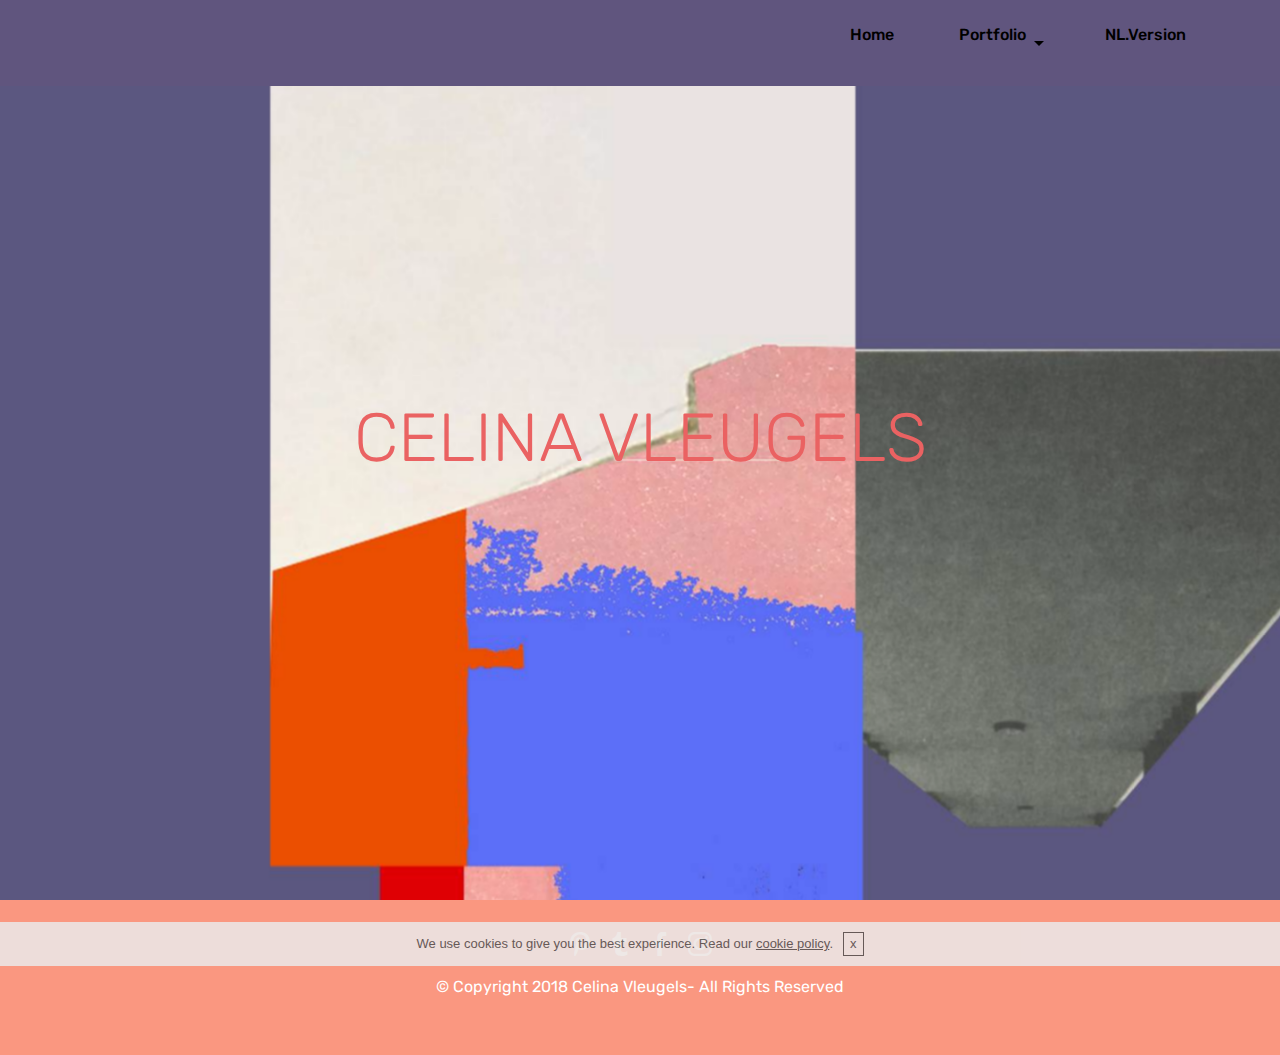
==== index.html @ 42dacfa0 "create github pages" ====
<!DOCTYPE html>
<html >
<head>
  <!-- Site made with Mobirise Website Builder v4.6.5, https://mobirise.com -->
  <meta charset="UTF-8">
  <meta http-equiv="X-UA-Compatible" content="IE=edge">
  <meta name="generator" content="Mobirise v4.6.5, mobirise.com">
  <meta name="viewport" content="width=device-width, initial-scale=1, minimum-scale=1">
  <link rel="shortcut icon" href="assets/images/embroidery-2-7200x7200.jpg" type="image/x-icon">
  <meta name="description" content="">
  <title>Home</title>
  <link rel="stylesheet" href="assets/web/assets/mobirise-icons/mobirise-icons.css">
  <link rel="stylesheet" href="assets/tether/tether.min.css">
  <link rel="stylesheet" href="assets/bootstrap/css/bootstrap.min.css">
  <link rel="stylesheet" href="assets/bootstrap/css/bootstrap-grid.min.css">
  <link rel="stylesheet" href="assets/bootstrap/css/bootstrap-reboot.min.css">
  <link rel="stylesheet" href="assets/socicon/css/styles.css">
  <link rel="stylesheet" href="assets/dropdown/css/style.css">
  <link rel="stylesheet" href="assets/theme/css/style.css">
  <link rel="stylesheet" href="assets/mobirise/css/mbr-additional.css" type="text/css">
  
  
  
</head>
<body>

<!-- Google Analytics -->
<!-- Global site tag (gtag.js) - Google Analytics -->
<script async src="https://www.googletagmanager.com/gtag/js?id=UA-114905684-1"></script>
<script>
  window.dataLayer = window.dataLayer || [];
  function gtag(){dataLayer.push(arguments);}
  gtag('js', new Date());

  gtag('config', 'UA-114905684-1');
</script>

<!-- /Google Analytics -->


  <section class="menu cid-qKcxYT317J" once="menu" id="menu2-1">

    

    <nav class="navbar navbar-expand beta-menu navbar-dropdown align-items-center navbar-toggleable-sm">
        <button class="navbar-toggler navbar-toggler-right" type="button" data-toggle="collapse" data-target="#navbarSupportedContent" aria-controls="navbarSupportedContent" aria-expanded="false" aria-label="Toggle navigation">
            <div class="hamburger">
                <span></span>
                <span></span>
                <span></span>
                <span></span>
            </div>
        </button>
        <div class="menu-logo">
            <div class="navbar-brand">
                
                
            </div>
        </div>
        <div class="collapse navbar-collapse" id="navbarSupportedContent">
            <ul class="navbar-nav nav-dropdown nav-right navbar-nav-top-padding" data-app-modern-menu="true"><li class="nav-item">
                    <a class="nav-link link text-black display-7" href="https://mobirise.com"></a>
                </li><li class="nav-item"><a class="nav-link link text-black display-7" href="index.html" aria-expanded="false"><p><br></p><br><br><p><br></p><br><br><p>Home</p><br><p>&nbsp; &nbsp; &nbsp; &nbsp; &nbsp; &nbsp;</p></a></li><li class="nav-item dropdown"><a class="nav-link link text-black dropdown-toggle display-7" href="index.html" aria-expanded="false" data-toggle="dropdown-submenu"><p><br></p><br><br><p><br></p><br><br><p>Portfolio</p><p>&nbsp;</p></a><div class="dropdown-menu"><a class="text-black dropdown-item display-7" href="page6.html" aria-expanded="false">About Me</a><a class="text-black dropdown-item display-7" href="page1.html" aria-expanded="false">Collages</a><a class="text-black dropdown-item display-7" href="page2.html" aria-expanded="false">Paintings</a><a class="text-black dropdown-item display-7" href="page3.html" aria-expanded="false">Pictures</a><a class="text-black dropdown-item display-7" href="page5.html" aria-expanded="false">Contact Me<br></a><a class="text-black dropdown-item display-7" href="page7.html" aria-expanded="false">Model Drawings</a><a class="text-black dropdown-item display-7" href="httpscelinavleugels.github.iov1index.html.html" aria-expanded="false">Copyright<br></a></div></li><li class="nav-item"><a class="nav-link link text-black display-7" href="index.html" aria-expanded="true"><p><br></p><br><br><p><br></p><br><br><p style="display: inline !important;">&nbsp; &nbsp; &nbsp; &nbsp; &nbsp; NL.Version&nbsp;</p></a></li></ul>
            
        </div>
    </nav>
</section>

<section class="engine"><a href="https://mobirise.ws/o">best mobile website builder</a></section><section class="header5 cid-qKe13VfbXh mbr-fullscreen mbr-parallax-background" id="header5-3">

    

    
    <div class="container">
        <div class="row justify-content-center">
            <div class="mbr-white col-md-10">
                <h1 class="mbr-section-title align-center pb-3 mbr-fonts-style display-1">CELINA VLEUGELS</h1>
                
                
            </div>
        </div>
    </div>

    
</section>

<section once="" class="cid-qKivROwc6f" id="footer7-13">

    

    

    <div class="container">
        <div class="media-container-row align-center mbr-white">
            
            <div class="row social-row">
                <div class="social-list align-right pb-2">
                    
                    
                    
                    
                    
                    
                <div class="soc-item">
                        <a href="https://www.pinterest.com/CelinaVleugels/" target="_blank">
                            <span class="mbr-iconfont mbr-iconfont-social socicon-pinterest socicon"></span>
                        </a>
                    </div><div class="soc-item">
                        <a href="https://www.tumblr.com/blog/celinavleugels" target="_blank">
                            <span class="mbr-iconfont mbr-iconfont-social socicon-tumblr socicon"></span>
                        </a>
                    </div><div class="soc-item">
                        <a href="https://www.facebook.com/celina.vleugels" target="_blank">
                            <span class="mbr-iconfont mbr-iconfont-social socicon-facebook socicon"></span>
                        </a>
                    </div><div class="soc-item">
                        <a href="https://www.instagram.com/celinavleugels/?hl=nl" target="_blank">
                            <span class="mbr-iconfont mbr-iconfont-social socicon-instagram socicon"></span>
                        </a>
                    </div></div>
            </div>
            <div class="row row-copirayt">
                <p class="mbr-text mb-0 mbr-fonts-style mbr-white align-center display-7">
                    © Copyright 2018 Celina Vleugels- All Rights Reserved<br><br></p>
            </div>
        </div>
    </div>
</section>


  <script src="assets/web/assets/jquery/jquery.min.js"></script>
  <script src="assets/popper/popper.min.js"></script>
  <script src="assets/tether/tether.min.js"></script>
  <script src="assets/bootstrap/js/bootstrap.min.js"></script>
  <script src="assets/smoothscroll/smooth-scroll.js"></script>
  <script src="assets/dropdown/js/script.min.js"></script>
  <script src="assets/touchswipe/jquery.touch-swipe.min.js"></script>
  <script src="assets/parallax/jarallax.min.js"></script>
  <script src="assets/cookies-alert-plugin/cookies-alert-core.js"></script>
  <script src="assets/cookies-alert-plugin/cookies-alert-script.js"></script>
  <script src="assets/theme/js/script.js"></script>
  
  
<input name="cookieData" type="hidden" data-cookie-text="We use cookies to give you the best experience. Read our <a href='privacy.html'>cookie policy</a>.">
  </body>
</html>
---- assets/web/assets/mobirise-icons/mobirise-icons.css ----
@font-face {
  font-family: 'MobiriseIcons';
  src:  url('mobirise-icons.eot?spat4u');
  src:  url('mobirise-icons.eot?spat4u#iefix') format('embedded-opentype'),
    url('mobirise-icons.ttf?spat4u') format('truetype'),
    url('mobirise-icons.woff?spat4u') format('woff'),
    url('mobirise-icons.svg?spat4u#MobiriseIcons') format('svg');
  font-weight: normal;
  font-style: normal;
}

[class^="mbri-"], [class*=" mbri-"] {
  /* use !important to prevent issues with browser extensions that change fonts */
  font-family: MobiriseIcons !important;
  speak: none;
  font-style: normal;
  font-weight: normal;
  font-variant: normal;
  text-transform: none;
  line-height: 1;

  /* Better Font Rendering =========== */
  -webkit-font-smoothing: antialiased;
  -moz-osx-font-smoothing: grayscale;
}

.mbri-add-submenu:before {
  content: "\e900";
}
.mbri-alert:before {
  content: "\e901";
}
.mbri-align-center:before {
  content: "\e902";
}
.mbri-align-justify:before {
  content: "\e903";
}
.mbri-align-left:before {
  content: "\e904";
}
.mbri-align-right:before {
  content: "\e905";
}
.mbri-android:before {
  content: "\e906";
}
.mbri-apple:before {
  content: "\e907";
}
.mbri-arrow-down:before {
  content: "\e908";
}
.mbri-arrow-next:before {
  content: "\e909";
}
.mbri-arrow-prev:before {
  content: "\e90a";
}
.mbri-arrow-up:before {
  content: "\e90b";
}
.mbri-bold:before {
  content: "\e90c";
}
.mbri-bookmark:before {
  content: "\e90d";
}
.mbri-bootstrap:before {
  content: "\e90e";
}
.mbri-briefcase:before {
  content: "\e90f";
}
.mbri-browse:before {
  content: "\e910";
}
.mbri-bulleted-list:before {
  content: "\e911";
}
.mbri-calendar:before {
  content: "\e912";
}
.mbri-camera:before {
  content: "\e913";
}
.mbri-cart-add:before {
  content: "\e914";
}
.mbri-cart-full:before {
  content: "\e915";
}
.mbri-cash:before {
  content: "\e916";
}
.mbri-change-style:before {
  content: "\e917";
}
.mbri-chat:before {
  content: "\e918";
}
.mbri-clock:before {
  content: "\e919";
}
.mbri-close:before {
  content: "\e91a";
}
.mbri-cloud:before {
  content: "\e91b";
}
.mbri-code:before {
  content: "\e91c";
}
.mbri-contact-form:before {
  content: "\e91d";
}
.mbri-credit-card:before {
  content: "\e91e";
}
.mbri-cursor-click:before {
  content: "\e91f";
}
.mbri-cust-feedback:before {
  content: "\e920";
}
.mbri-database:before {
  content: "\e921";
}
.mbri-delivery:before {
  content: "\e922";
}
.mbri-desktop:before {
  content: "\e923";
}
.mbri-devices:before {
  content: "\e924";
}
.mbri-down:before {
  content: "\e925";
}
.mbri-download:before {
  content: "\e989";
}
.mbri-drag-n-drop:before {
  content: "\e927";
}
.mbri-drag-n-drop2:before {
  content: "\e928";
}
.mbri-edit:before {
  content: "\e929";
}
.mbri-edit2:before {
  content: "\e92a";
}
.mbri-error:before {
  content: "\e92b";
}
.mbri-extension:before {
  content: "\e92c";
}
.mbri-features:before {
  content: "\e92d";
}
.mbri-file:before {
  content: "\e92e";
}
.mbri-flag:before {
  content: "\e92f";
}
.mbri-folder:before {
  content: "\e930";
}
.mbri-gift:before {
  content: "\e931";
}
.mbri-github:before {
  content: "\e932";
}
.mbri-globe:before {
  content: "\e933";
}
.mbri-globe-2:before {
  content: "\e934";
}
.mbri-growing-chart:before {
  content: "\e935";
}
.mbri-hearth:before {
  content: "\e936";
}
.mbri-help:before {
  content: "\e937";
}
.mbri-home:before {
  content: "\e938";
}
.mbri-hot-cup:before {
  content: "\e939";
}
.mbri-idea:before {
  content: "\e93a";
}
.mbri-image-gallery:before {
  content: "\e93b";
}
.mbri-image-slider:before {
  content: "\e93c";
}
.mbri-info:before {
  content: "\e93d";
}
.mbri-italic:before {
  content: "\e93e";
}
.mbri-key:before {
  content: "\e93f";
}
.mbri-laptop:before {
  content: "\e940";
}
.mbri-layers:before {
  content: "\e941";
}
.mbri-left-right:before {
  content: "\e942";
}
.mbri-left:before {
  content: "\e943";
}
.mbri-letter:before {
  content: "\e944";
}
.mbri-like:before {
  content: "\e945";
}
.mbri-link:before {
  content: "\e946";
}
.mbri-lock:before {
  content: "\e947";
}
.mbri-login:before {
  content: "\e948";
}
.mbri-logout:before {
  content: "\e949";
}
.mbri-magic-stick:before {
  content: "\e94a";
}
.mbri-map-pin:before {
  content: "\e94b";
}
.mbri-menu:before {
  content: "\e94c";
}
.mbri-mobile:before {
  content: "\e94d";
}
.mbri-mobile2:before {
  content: "\e94e";
}
.mbri-mobirise:before {
  content: "\e94f";
}
.mbri-more-horizontal:before {
  content: "\e950";
}
.mbri-more-vertical:before {
  content: "\e951";
}
.mbri-music:before {
  content: "\e952";
}
.mbri-new-file:before {
  content: "\e953";
}
.mbri-numbered-list:before {
  content: "\e954";
}
.mbri-opened-folder:before {
  content: "\e955";
}
.mbri-pages:before {
  content: "\e956";
}
.mbri-paper-plane:before {
  content: "\e957";
}
.mbri-paperclip:before {
  content: "\e958";
}
.mbri-photo:before {
  content: "\e959";
}
.mbri-photos:before {
  content: "\e95a";
}
.mbri-pin:before {
  content: "\e95b";
}
.mbri-play:before {
  content: "\e95c";
}
.mbri-plus:before {
  content: "\e95d";
}
.mbri-preview:before {
  content: "\e95e";
}
.mbri-print:before {
  content: "\e95f";
}
.mbri-protect:before {
  content: "\e960";
}
.mbri-question:before {
  content: "\e961";
}
.mbri-quote-left:before {
  content: "\e962";
}
.mbri-quote-right:before {
  content: "\e963";
}
.mbri-refresh:before {
  content: "\e964";
}
.mbri-responsive:before {
  content: "\e965";
}
.mbri-right:before {
  content: "\e966";
}
.mbri-rocket:before {
  content: "\e967";
}
.mbri-sad-face:before {
  content: "\e968";
}
.mbri-sale:before {
  content: "\e969";
}
.mbri-save:before {
  content: "\e96a";
}
.mbri-search:before {
  content: "\e96b";
}
.mbri-setting:before {
  content: "\e96c";
}
.mbri-setting2:before {
  content: "\e96d";
}
.mbri-setting3:before {
  content: "\e96e";
}
.mbri-share:before {
  content: "\e96f";
}
.mbri-shopping-bag:before {
  content: "\e970";
}
.mbri-shopping-basket:before {
  content: "\e971";
}
.mbri-shopping-cart:before {
  content: "\e972";
}
.mbri-sites:before {
  content: "\e973";
}
.mbri-smile-face:before {
  content: "\e974";
}
.mbri-speed:before {
  content: "\e975";
}
.mbri-star:before {
  content: "\e976";
}
.mbri-success:before {
  content: "\e977";
}
.mbri-sun:before {
  content: "\e978";
}
.mbri-sun2:before {
  content: "\e979";
}
.mbri-tablet:before {
  content: "\e97a";
}
.mbri-tablet-vertical:before {
  content: "\e97b";
}
.mbri-target:before {
  content: "\e97c";
}
.mbri-timer:before {
  content: "\e97d";
}
.mbri-to-ftp:before {
  content: "\e97e";
}
.mbri-to-local-drive:before {
  content: "\e97f";
}
.mbri-touch-swipe:before {
  content: "\e980";
}
.mbri-touch:before {
  content: "\e981";
}
.mbri-trash:before {
  content: "\e982";
}
.mbri-underline:before {
  content: "\e983";
}
.mbri-unlink:before {
  content: "\e984";
}
.mbri-unlock:before {
  content: "\e985";
}
.mbri-up-down:before {
  content: "\e986";
}
.mbri-up:before {
  content: "\e987";
}
.mbri-update:before {
  content: "\e988";
}
.mbri-upload:before {
 content: "\e926"; 
}
.mbri-user:before {
  content: "\e98a";
}
.mbri-user2:before {
  content: "\e98b";
}
.mbri-users:before {
  content: "\e98c";
}
.mbri-video:before {
  content: "\e98d";
}
.mbri-video-play:before {
  content: "\e98e";
}
.mbri-watch:before {
  content: "\e98f";
}
.mbri-website-theme:before {
  content: "\e990";
}
.mbri-wifi:before {
  content: "\e991";
}
.mbri-windows:before {
  content: "\e992";
}
.mbri-zoom-out:before {
  content: "\e993";
}
.mbri-redo:before {
  content: "\e994";
}
.mbri-undo:before {
  content: "\e995";
}
---- assets/socicon/css/styles.css ----
@charset "UTF-8";

@font-face {
  font-family: "socicon";
  src:url("../fonts/socicon.eot");
  src:url("../fonts/socicon.eot?#iefix") format("embedded-opentype"),
    url("../fonts/socicon.woff") format("woff"),
    url("../fonts/socicon.ttf") format("truetype"),
    url("../fonts/socicon.svg#socicon") format("svg");
  font-weight: normal;
  font-style: normal;

}

[data-icon]:before {
  font-family: "socicon" !important;
  content: attr(data-icon);
  font-style: normal !important;
  font-weight: normal !important;
  font-variant: normal !important;
  text-transform: none !important;
  speak: none;
  line-height: 1;
  -webkit-font-smoothing: antialiased;
  -moz-osx-font-smoothing: grayscale;
}

[class^="socicon-"]:before,
[class*=" socicon-"]:before {
  font-family: "socicon" !important;
  font-style: normal !important;
  font-weight: normal !important;
  font-variant: normal !important;
  text-transform: none !important;
  speak: none;
  line-height: 1;
  -webkit-font-smoothing: antialiased;
  -moz-osx-font-smoothing: grayscale;
}

.socicon-modelmayhem:before {
  content: "\e000";
}
.socicon-mixcloud:before {
  content: "\e001";
}
.socicon-drupal:before {
  content: "\e002";
}
.socicon-swarm:before {
  content: "\e003";
}
.socicon-istock:before {
  content: "\e004";
}
.socicon-yammer:before {
  content: "\e005";
}
.socicon-ello:before {
  content: "\e006";
}
.socicon-stackoverflow:before {
  content: "\e007";
}
.socicon-persona:before {
  content: "\e008";
}
.socicon-triplej:before {
  content: "\e009";
}
.socicon-houzz:before {
  content: "\e00a";
}
.socicon-rss:before {
  content: "\e00b";
}
.socicon-paypal:before {
  content: "\e00c";
}
.socicon-odnoklassniki:before {
  content: "\e00d";
}
.socicon-airbnb:before {
  content: "\e00e";
}
.socicon-periscope:before {
  content: "\e00f";
}
.socicon-outlook:before {
  content: "\e010";
}
.socicon-coderwall:before {
  content: "\e011";
}
.socicon-tripadvisor:before {
  content: "\e012";
}
.socicon-appnet:before {
  content: "\e013";
}
.socicon-goodreads:before {
  content: "\e014";
}
.socicon-tripit:before {
  content: "\e015";
}
.socicon-lanyrd:before {
  content: "\e016";
}
.socicon-slideshare:before {
  content: "\e017";
}
.socicon-buffer:before {
  content: "\e018";
}
.socicon-disqus:before {
  content: "\e019";
}
.socicon-vkontakte:before {
  content: "\e01a";
}
.socicon-whatsapp:before {
  content: "\e01b";
}
.socicon-patreon:before {
  content: "\e01c";
}
.socicon-storehouse:before {
  content: "\e01d";
}
.socicon-pocket:before {
  content: "\e01e";
}
.socicon-mail:before {
  content: "\e01f";
}
.socicon-blogger:before {
  content: "\e020";
}
.socicon-technorati:before {
  content: "\e021";
}
.socicon-reddit:before {
  content: "\e022";
}
.socicon-dribbble:before {
  content: "\e023";
}
.socicon-stumbleupon:before {
  content: "\e024";
}
.socicon-digg:before {
  content: "\e025";
}
.socicon-envato:before {
  content: "\e026";
}
.socicon-behance:before {
  content: "\e027";
}
.socicon-delicious:before {
  content: "\e028";
}
.socicon-deviantart:before {
  content: "\e029";
}
.socicon-forrst:before {
  content: "\e02a";
}
.socicon-play:before {
  content: "\e02b";
}
.socicon-zerply:before {
  content: "\e02c";
}
.socicon-wikipedia:before {
  content: "\e02d";
}
.socicon-apple:before {
  content: "\e02e";
}
.socicon-flattr:before {
  content: "\e02f";
}
.socicon-github:before {
  content: "\e030";
}
.socicon-renren:before {
  content: "\e031";
}
.socicon-friendfeed:before {
  content: "\e032";
}
.socicon-newsvine:before {
  content: "\e033";
}
.socicon-identica:before {
  content: "\e034";
}
.socicon-bebo:before {
  content: "\e035";
}
.socicon-zynga:before {
  content: "\e036";
}
.socicon-steam:before {
  content: "\e037";
}
.socicon-xbox:before {
  content: "\e038";
}
.socicon-windows:before {
  content: "\e039";
}
.socicon-qq:before {
  content: "\e03a";
}
.socicon-douban:before {
  content: "\e03b";
}
.socicon-meetup:before {
  content: "\e03c";
}
.socicon-playstation:before {
  content: "\e03d";
}
.socicon-android:before {
  content: "\e03e";
}
.socicon-snapchat:before {
  content: "\e03f";
}
.socicon-twitter:before {
  content: "\e040";
}
.socicon-facebook:before {
  content: "\e041";
}
.socicon-googleplus:before {
  content: "\e042";
}
.socicon-pinterest:before {
  content: "\e043";
}
.socicon-foursquare:before {
  content: "\e044";
}
.socicon-yahoo:before {
  content: "\e045";
}
.socicon-skype:before {
  content: "\e046";
}
.socicon-yelp:before {
  content: "\e047";
}
.socicon-feedburner:before {
  content: "\e048";
}
.socicon-linkedin:before {
  content: "\e049";
}
.socicon-viadeo:before {
  content: "\e04a";
}
.socicon-xing:before {
  content: "\e04b";
}
.socicon-myspace:before {
  content: "\e04c";
}
.socicon-soundcloud:before {
  content: "\e04d";
}
.socicon-spotify:before {
  content: "\e04e";
}
.socicon-grooveshark:before {
  content: "\e04f";
}
.socicon-lastfm:before {
  content: "\e050";
}
.socicon-youtube:before {
  content: "\e051";
}
.socicon-vimeo:before {
  content: "\e052";
}
.socicon-dailymotion:before {
  content: "\e053";
}
.socicon-vine:before {
  content: "\e054";
}
.socicon-flickr:before {
  content: "\e055";
}
.socicon-500px:before {
  content: "\e056";
}
.socicon-wordpress:before {
  content: "\e058";
}
.socicon-tumblr:before {
  content: "\e059";
}
.socicon-twitch:before {
  content: "\e05a";
}
.socicon-8tracks:before {
  content: "\e05b";
}
.socicon-amazon:before {
  content: "\e05c";
}
.socicon-icq:before {
  content: "\e05d";
}
.socicon-smugmug:before {
  content: "\e05e";
}
.socicon-ravelry:before {
  content: "\e05f";
}
.socicon-weibo:before {
  content: "\e060";
}
.socicon-baidu:before {
  content: "\e061";
}
.socicon-angellist:before {
  content: "\e062";
}
.socicon-ebay:before {
  content: "\e063";
}
.socicon-imdb:before {
  content: "\e064";
}
.socicon-stayfriends:before {
  content: "\e065";
}
.socicon-residentadvisor:before {
  content: "\e066";
}
.socicon-google:before {
  content: "\e067";
}
.socicon-yandex:before {
  content: "\e068";
}
.socicon-sharethis:before {
  content: "\e069";
}
.socicon-bandcamp:before {
  content: "\e06a";
}
.socicon-itunes:before {
  content: "\e06b";
}
.socicon-deezer:before {
  content: "\e06c";
}
.socicon-telegram:before {
  content: "\e06e";
}
.socicon-openid:before {
  content: "\e06f";
}
.socicon-amplement:before {
  content: "\e070";
}
.socicon-viber:before {
  content: "\e071";
}
.socicon-zomato:before {
  content: "\e072";
}
.socicon-draugiem:before {
  content: "\e074";
}
.socicon-endomodo:before {
  content: "\e075";
}
.socicon-filmweb:before {
  content: "\e076";
}
.socicon-stackexchange:before {
  content: "\e077";
}
.socicon-wykop:before {
  content: "\e078";
}
.socicon-teamspeak:before {
  content: "\e079";
}
.socicon-teamviewer:before {
  content: "\e07a";
}
.socicon-ventrilo:before {
  content: "\e07b";
}
.socicon-younow:before {
  content: "\e07c";
}
.socicon-raidcall:before {
  content: "\e07d";
}
.socicon-mumble:before {
  content: "\e07e";
}
.socicon-medium:before {
  content: "\e06d";
}
.socicon-bebee:before {
  content: "\e07f";
}
.socicon-hitbox:before {
  content: "\e080";
}
.socicon-reverbnation:before {
  content: "\e081";
}
.socicon-formulr:before {
  content: "\e082";
}
.socicon-instagram:before {
  content: "\e057";
}
.socicon-battlenet:before {
  content: "\e083";
}
.socicon-chrome:before {
  content: "\e084";
}
.socicon-discord:before {
  content: "\e086";
}
.socicon-issuu:before {
  content: "\e087";
}
.socicon-macos:before {
  content: "\e088";
}
.socicon-firefox:before {
  content: "\e089";
}
.socicon-opera:before {
  content: "\e08d";
}
.socicon-keybase:before {
  content: "\e090";
}
.socicon-alliance:before {
  content: "\e091";
}
.socicon-livejournal:before {
  content: "\e092";
}
.socicon-googlephotos:before {
  content: "\e093";
}
.socicon-horde:before {
  content: "\e094";
}
.socicon-etsy:before {
  content: "\e095";
}
.socicon-zapier:before {
  content: "\e096";
}
.socicon-google-scholar:before {
  content: "\e097";
}
.socicon-researchgate:before {
  content: "\e098";
}
.socicon-wechat:before {
  content: "\e099";
}
.socicon-strava:before {
  content: "\e09a";
}
.socicon-line:before {
  content: "\e09b";
}
.socicon-lyft:before {
  content: "\e09c";
}
.socicon-uber:before {
  content: "\e09d";
}
.socicon-songkick:before {
  content: "\e09e";
}
.socicon-viewbug:before {
  content: "\e09f";
}
.socicon-googlegroups:before {
  content: "\e0a0";
}
.socicon-quora:before {
  content: "\e073";
}
.socicon-diablo:before {
  content: "\e085";
}
.socicon-blizzard:before {
  content: "\e0a1";
}
.socicon-hearthstone:before {
  content: "\e08b";
}
.socicon-heroes:before {
  content: "\e08a";
}
.socicon-overwatch:before {
  content: "\e08c";
}
.socicon-warcraft:before {
  content: "\e08e";
}
.socicon-starcraft:before {
  content: "\e08f";
}
.socicon-beam:before {
  content: "\e0a2";
}
.socicon-curse:before {
  content: "\e0a3";
}
.socicon-player:before {
  content: "\e0a4";
}
.socicon-streamjar:before {
  content: "\e0a5";
}
.socicon-nintendo:before {
  content: "\e0a6";
}
.socicon-hellocoton:before {
  content: "\e0a7";
}
---- assets/dropdown/css/style.css ----
.navbar-dropdown {
  left: 0;
  padding: 0;
  position: absolute;
  right: 0;
  top: 0;
  transition: all 0.45s ease;
  z-index: 1030;
  background: #282828; }
  .navbar-dropdown .navbar-logo {
    margin-right: 0.8rem;
    transition: margin 0.3s ease-in-out;
    vertical-align: middle; }
    .navbar-dropdown .navbar-logo img {
      height: 3.125rem;
      transition: all 0.3s ease-in-out; }
    .navbar-dropdown .navbar-logo.mbr-iconfont {
      font-size: 3.125rem;
      line-height: 3.125rem; }
  .navbar-dropdown .navbar-caption {
    font-weight: 700;
    white-space: normal;
    vertical-align: -4px;
    line-height: 3.125rem !important; }
    .navbar-dropdown .navbar-caption, .navbar-dropdown .navbar-caption:hover {
      color: inherit;
      text-decoration: none; }
  .navbar-dropdown .mbr-iconfont + .navbar-caption {
    vertical-align: -1px; }
  .navbar-dropdown.navbar-fixed-top {
    position: fixed; }
  .navbar-dropdown .navbar-brand span {
    vertical-align: -4px; }
  .navbar-dropdown.bg-color.transparent {
    background: none; }
  .navbar-dropdown.navbar-short .navbar-brand {
    padding: 0.625rem 0; }
    .navbar-dropdown.navbar-short .navbar-brand span {
      vertical-align: -1px; }
  .navbar-dropdown.navbar-short .navbar-caption {
    line-height: 2.375rem !important;
    vertical-align: -2px; }
  .navbar-dropdown.navbar-short .navbar-logo {
    margin-right: 0.5rem; }
    .navbar-dropdown.navbar-short .navbar-logo img {
      height: 2.375rem; }
    .navbar-dropdown.navbar-short .navbar-logo.mbr-iconfont {
      font-size: 2.375rem;
      line-height: 2.375rem; }
  .navbar-dropdown.navbar-short .mbr-table-cell {
    height: 3.625rem; }
  .navbar-dropdown .navbar-close {
    left: 0.6875rem;
    position: fixed;
    top: 0.75rem;
    z-index: 1000; }
  .navbar-dropdown .hamburger-icon {
    content: "";
    display: inline-block;
    vertical-align: middle;
    width: 16px;
    -webkit-box-shadow: 0 -6px 0 1px #282828,0 0 0 1px #282828,0 6px 0 1px #282828;
    -moz-box-shadow: 0 -6px 0 1px #282828,0 0 0 1px #282828,0 6px 0 1px #282828;
    box-shadow: 0 -6px 0 1px #282828,0 0 0 1px #282828,0 6px 0 1px #282828; }

.dropdown-menu .dropdown-toggle[data-toggle="dropdown-submenu"]::after {
  border-bottom: 0.35em solid transparent;
  border-left: 0.35em solid;
  border-right: 0;
  border-top: 0.35em solid transparent;
  margin-left: 0.3rem; }

.dropdown-menu .dropdown-item:focus {
  outline: 0; }

.nav-dropdown {
  font-size: 0.75rem;
  font-weight: 500;
  height: auto !important; }
  .nav-dropdown .nav-btn {
    padding-left: 1rem; }
  .nav-dropdown .link {
    margin: .667em 1.667em;
    font-weight: 500;
    padding: 0;
    transition: color .2s ease-in-out; }
    .nav-dropdown .link.dropdown-toggle {
      margin-right: 2.583em; }
      .nav-dropdown .link.dropdown-toggle::after {
        margin-left: .25rem;
        border-top: 0.35em solid;
        border-right: 0.35em solid transparent;
        border-left: 0.35em solid transparent;
        border-bottom: 0; }
      .nav-dropdown .link.dropdown-toggle[aria-expanded="true"] {
        margin: 0;
        padding: 0.667em 3.263em  0.667em 1.667em; }
  .nav-dropdown .link::after,
  .nav-dropdown .dropdown-item::after {
    color: inherit; }
  .nav-dropdown .btn {
    font-size: 0.75rem;
    font-weight: 700;
    letter-spacing: 0;
    margin-bottom: 0;
    padding-left: 1.25rem;
    padding-right: 1.25rem; }
  .nav-dropdown .dropdown-menu {
    border-radius: 0;
    border: 0;
    left: 0;
    margin: 0;
    padding-bottom: 1.25rem;
    padding-top: 1.25rem;
    position: relative; }
  .nav-dropdown .dropdown-submenu {
    margin-left: 0.125rem;
    top: 0; }
  .nav-dropdown .dropdown-item {
    font-weight: 500;
    line-height: 2;
    padding: 0.3846em 4.615em 0.3846em 1.5385em;
    position: relative;
    transition: color .2s ease-in-out, background-color .2s ease-in-out; }
    .nav-dropdown .dropdown-item::after {
      margin-top: -0.3077em;
      position: absolute;
      right: 1.1538em;
      top: 50%; }
    .nav-dropdown .dropdown-item:focus, .nav-dropdown .dropdown-item:hover {
      background: none; }

@media (max-width: 767px) {
  .nav-dropdown.navbar-toggleable-sm {
    bottom: 0;
    display: none;
    left: 0;
    overflow-x: hidden;
    position: fixed;
    top: 0;
    transform: translateX(-100%);
    -ms-transform: translateX(-100%);
    -webkit-transform: translateX(-100%);
    width: 18.75rem;
    z-index: 999; } }
.nav-dropdown.navbar-toggleable-xl {
  bottom: 0;
  display: none;
  left: 0;
  overflow-x: hidden;
  position: fixed;
  top: 0;
  transform: translateX(-100%);
  -ms-transform: translateX(-100%);
  -webkit-transform: translateX(-100%);
  width: 18.75rem;
  z-index: 999; }

.nav-dropdown-sm {
  display: block !important;
  overflow-x: hidden;
  overflow: auto;
  padding-top: 3.875rem; }
  .nav-dropdown-sm::after {
    content: "";
    display: block;
    height: 3rem;
    width: 100%; }
  .nav-dropdown-sm.collapse.in ~ .navbar-close {
    display: block !important; }
  .nav-dropdown-sm.collapsing, .nav-dropdown-sm.collapse.in {
    transform: translateX(0);
    -ms-transform: translateX(0);
    -webkit-transform: translateX(0);
    transition: all 0.25s ease-out;
    -webkit-transition: all 0.25s ease-out;
    background: #282828; }
  .nav-dropdown-sm.collapsing[aria-expanded="false"] {
    transform: translateX(-100%);
    -ms-transform: translateX(-100%);
    -webkit-transform: translateX(-100%); }
  .nav-dropdown-sm .nav-item {
    display: block;
    margin-left: 0 !important;
    padding-left: 0; }
  .nav-dropdown-sm .link,
  .nav-dropdown-sm .dropdown-item {
    border-top: 1px dotted rgba(255, 255, 255, 0.1);
    font-size: 0.8125rem;
    line-height: 1.6;
    margin: 0 !important;
    padding: 0.875rem 2.4rem 0.875rem 1.5625rem !important;
    position: relative;
    white-space: normal; }
    .nav-dropdown-sm .link:focus, .nav-dropdown-sm .link:hover,
    .nav-dropdown-sm .dropdown-item:focus,
    .nav-dropdown-sm .dropdown-item:hover {
      background: rgba(0, 0, 0, 0.2) !important;
      color: #c0a375; }
  .nav-dropdown-sm .nav-btn {
    position: relative;
    padding: 1.5625rem 1.5625rem 0 1.5625rem; }
    .nav-dropdown-sm .nav-btn::before {
      border-top: 1px dotted rgba(255, 255, 255, 0.1);
      content: "";
      left: 0;
      position: absolute;
      top: 0;
      width: 100%; }
    .nav-dropdown-sm .nav-btn + .nav-btn {
      padding-top: 0.625rem; }
      .nav-dropdown-sm .nav-btn + .nav-btn::before {
        display: none; }
  .nav-dropdown-sm .btn {
    padding: 0.625rem 0; }
  .nav-dropdown-sm .dropdown-toggle[data-toggle="dropdown-submenu"]::after {
    margin-left: .25rem;
    border-top: 0.35em solid;
    border-right: 0.35em solid transparent;
    border-left: 0.35em solid transparent;
    border-bottom: 0; }
  .nav-dropdown-sm .dropdown-toggle[data-toggle="dropdown-submenu"][aria-expanded="true"]::after {
    border-top: 0;
    border-right: 0.35em solid transparent;
    border-left: 0.35em solid transparent;
    border-bottom: 0.35em solid; }
  .nav-dropdown-sm .dropdown-menu {
    margin: 0;
    padding: 0;
    position: relative;
    top: 0;
    left: 0;
    width: 100%;
    border: 0;
    float: none;
    border-radius: 0;
    background: none; }
  .nav-dropdown-sm .dropdown-submenu {
    left: 100%;
    margin-left: 0.125rem;
    margin-top: -1.25rem;
    top: 0; }

.navbar-toggleable-sm .nav-dropdown .dropdown-menu {
  position: absolute; }

.navbar-toggleable-sm .nav-dropdown .dropdown-submenu {
  left: 100%;
  margin-left: 0.125rem;
  margin-top: -1.25rem;
  top: 0; }

.navbar-toggleable-sm.opened .nav-dropdown .dropdown-menu {
  position: relative; }

.navbar-toggleable-sm.opened .nav-dropdown .dropdown-submenu {
  left: 0;
  margin-left: 00rem;
  margin-top: 0rem;
  top: 0; }

.is-builder .nav-dropdown.collapsing {
  transition: none !important; }

/*# sourceMappingURL=style.css.map */
---- assets/theme/css/style.css ----
/*!
 * Mobirise v4 theme (https://mobirise.com/)
 * Copyright 2017 Mobirise
 */
section {
  background-color: #eeeeee; }

section,
.container,
.container-fluid {
  position: relative;
  word-wrap: break-word; }

a.mbr-iconfont:hover {
  text-decoration: none; }

.article .lead p, .article .lead ul, .article .lead ol, .article .lead pre, .article .lead blockquote {
  margin-bottom: 0; }

a {
  font-style: normal;
  font-weight: 400;
  cursor: pointer; }
  a, a:hover {
    text-decoration: none; }

figure {
  margin-bottom: 0; }

body {
  color: #232323; }

h1, h2, h3, h4, h5, h6,
.h1, .h2, .h3, .h4, .h5, .h6,
.display-1, .display-2, .display-3, .display-4 {
  line-height: 1;
  word-break: break-word;
  word-wrap: break-word; }

b, strong {
  font-weight: bold; }

blockquote {
  padding: 10px 0 10px 20px;
  position: relative;
  border-left: 2px solid;
  border-color: #ff3366; }

input:-webkit-autofill, input:-webkit-autofill:hover, input:-webkit-autofill:focus, input:-webkit-autofill:active {
  transition-delay: 9999s;
  transition-property: background-color, color; }

textarea[type="hidden"] {
  display: none; }

body {
  position: relative; }

section {
  background-position: 50% 50%;
  background-repeat: no-repeat;
  background-size: cover; }
  section .mbr-background-video,
  section .mbr-background-video-preview {
    position: absolute;
    bottom: 0;
    left: 0;
    right: 0;
    top: 0; }

.hidden {
  visibility: hidden; }

.mbr-z-index20 {
  z-index: 20; }

/*! Base colors */
.mbr-white {
  color: #ffffff; }

.mbr-black {
  color: #000000; }

.mbr-bg-white {
  background-color: #ffffff; }

.mbr-bg-black {
  background-color: #000000; }

/*! Text-aligns */
.align-left {
  text-align: left; }

.align-center {
  text-align: center; }

.align-right {
  text-align: right; }

@media (max-width: 767px) {
  .align-left, .align-center, .align-right, .mbr-section-btn, .mbr-section-title {
    text-align: center; } }
/*! Font-weight  */
.mbr-light {
  font-weight: 300; }

.mbr-regular {
  font-weight: 400; }

.mbr-semibold {
  font-weight: 500; }

.mbr-bold {
  font-weight: 700; }

/*! Media  */
.media-size-item {
  -webkit-flex: 1 1 auto;
  -moz-flex: 1 1 auto;
  -ms-flex: 1 1 auto;
  -o-flex: 1 1 auto;
  flex: 1 1 auto; }

.media-content {
  -webkit-flex-basis: 100%;
  flex-basis: 100%; }

.media-container-row {
  display: -ms-flexbox;
  display: -webkit-flex;
  display: flex;
  -webkit-flex-direction: row;
  -ms-flex-direction: row;
  flex-direction: row;
  -webkit-flex-wrap: wrap;
  -ms-flex-wrap: wrap;
  flex-wrap: wrap;
  -webkit-justify-content: center;
  -ms-flex-pack: center;
  justify-content: center;
  -webkit-align-content: center;
  -ms-flex-line-pack: center;
  align-content: center;
  -webkit-align-items: start;
  -ms-flex-align: start;
  align-items: start; }
  .media-container-row .media-size-item {
    width: 400px; }

.media-container-column {
  display: -ms-flexbox;
  display: -webkit-flex;
  display: flex;
  -webkit-flex-direction: column;
  -ms-flex-direction: column;
  flex-direction: column;
  -webkit-flex-wrap: wrap;
  -ms-flex-wrap: wrap;
  flex-wrap: wrap;
  -webkit-justify-content: center;
  -ms-flex-pack: center;
  justify-content: center;
  -webkit-align-content: center;
  -ms-flex-line-pack: center;
  align-content: center;
  -webkit-align-items: stretch;
  -ms-flex-align: stretch;
  align-items: stretch; }
  .media-container-column > * {
    width: 100%; }

@media (min-width: 992px) {
  .media-container-row {
    -webkit-flex-wrap: nowrap;
    -ms-flex-wrap: nowrap;
    flex-wrap: nowrap; } }
figure {
  overflow: hidden; }

figure[mbr-media-size] {
  transition: width 0.1s; }

.mbr-figure img, .mbr-figure iframe {
  display: block;
  width: 100%; }

.card {
  background-color: transparent;
  border: none; }

.card-img {
  text-align: center;
  flex-shrink: 0; }

.media {
  max-width: 100%;
  margin: 0 auto; }

.mbr-figure {
  -ms-flex-item-align: center;
  -ms-grid-row-align: center;
  -webkit-align-self: center;
  align-self: center; }

.media-container > div {
  max-width: 100%; }

.mbr-figure img, .card-img img {
  width: 100%; }

@media (max-width: 991px) {
  .media-size-item {
    width: auto !important; }

  .media {
    width: auto; }

  .mbr-figure {
    width: 100% !important; } }
/*! Buttons */
.mbr-section-btn {
  margin-left: -.25rem;
  margin-right: -.25rem;
  font-size: 0; }

nav .mbr-section-btn {
  margin-left: 0rem;
  margin-right: 0rem; }

/*! Btn icon margin */
.btn .mbr-iconfont, .btn.btn-sm .mbr-iconfont {
  cursor: pointer;
  margin-right: 0.5rem; }

.btn.btn-md .mbr-iconfont, .btn.btn-md .mbr-iconfont {
  margin-right: 0.8rem; }

.mbr-regular {
  font-weight: 400; }

.mbr-semibold {
  font-weight: 500; }

.mbr-bold {
  font-weight: 700; }

[type="submit"] {
  -webkit-appearance: none; }

/*! Full-screen */
.mbr-fullscreen .mbr-overlay {
  min-height: 100vh; }

.mbr-fullscreen {
  display: flex;
  display: -webkit-flex;
  display: -moz-flex;
  display: -ms-flex;
  display: -o-flex;
  align-items: center;
  -webkit-align-items: center;
  min-height: 100vh;
  padding-top: 3rem;
  padding-bottom: 3rem; }

/*! Map */
.map {
  height: 25rem;
  position: relative; }
  .map iframe {
    width: 100%;
    height: 100%; }

/* Form */
.form-asterisk {
  font-family: initial;
  position: absolute;
  top: -2px;
  font-weight: normal; }

/*! Scroll to top arrow */
.mbr-arrow-up {
  bottom: 25px;
  right: 90px;
  position: fixed;
  text-align: right;
  z-index: 5000;
  color: #ffffff;
  font-size: 32px;
  transform: rotate(180deg);
  -webkit-transform: rotate(180deg); }

.mbr-arrow-up a {
  background: rgba(0, 0, 0, 0.2);
  border-radius: 3px;
  color: #fff;
  display: inline-block;
  height: 60px;
  width: 60px;
  outline-style: none !important;
  position: relative;
  text-decoration: none;
  transition: all .3s ease-in-out;
  cursor: pointer;
  text-align: center; }
  .mbr-arrow-up a:hover {
    background-color: rgba(0, 0, 0, 0.4); }
  .mbr-arrow-up a i {
    line-height: 60px; }

.mbr-arrow-up-icon {
  display: block;
  color: #fff; }

.mbr-arrow-up-icon::before {
  content: "\203a";
  display: inline-block;
  font-family: serif;
  font-size: 32px;
  line-height: 1;
  font-style: normal;
  position: relative;
  top: 6px;
  left: -4px;
  -webkit-transform: rotate(-90deg);
  transform: rotate(-90deg); }

/*! Arrow Down */
.mbr-arrow {
  position: absolute;
  bottom: 45px;
  left: 50%;
  width: 60px;
  height: 60px;
  cursor: pointer;
  background-color: rgba(80, 80, 80, 0.5);
  border-radius: 50%;
  -webkit-transform: translateX(-50%);
  transform: translateX(-50%); }
  .mbr-arrow > a {
    display: inline-block;
    text-decoration: none;
    outline-style: none;
    -webkit-animation: arrowdown 1.7s ease-in-out infinite;
    animation: arrowdown 1.7s ease-in-out infinite; }
    .mbr-arrow > a > i {
      position: absolute;
      top: -2px;
      left: 15px;
      font-size: 2rem; }

@keyframes arrowdown {
  0% {
    transform: translateY(0px);
    -webkit-transform: translateY(0px); }
  50% {
    transform: translateY(-5px);
    -webkit-transform: translateY(-5px); }
  100% {
    transform: translateY(0px);
    -webkit-transform: translateY(0px); } }
@-webkit-keyframes arrowdown {
  0% {
    transform: translateY(0px);
    -webkit-transform: translateY(0px); }
  50% {
    transform: translateY(-5px);
    -webkit-transform: translateY(-5px); }
  100% {
    transform: translateY(0px);
    -webkit-transform: translateY(0px); } }
@media (max-width: 500px) {
  .mbr-arrow-up {
    left: 50%;
    right: auto;
    transform: translateX(-50%) rotate(180deg);
    -webkit-transform: translateX(-50%) rotate(180deg); } }
/*Gradients animation*/
@keyframes gradient-animation {
  from {
    background-position: 0% 100%;
    animation-timing-function: ease-in-out; }
  to {
    background-position: 100% 0%;
    animation-timing-function: ease-in-out; } }
@-webkit-keyframes gradient-animation {
  from {
    background-position: 0% 100%;
    animation-timing-function: ease-in-out; }
  to {
    background-position: 100% 0%;
    animation-timing-function: ease-in-out; } }
.bg-gradient {
  background-size: 200% 200%;
  animation: gradient-animation 5s infinite alternate;
  -webkit-animation: gradient-animation 5s infinite alternate; }

.menu .navbar-brand {
  display: -webkit-flex; }
  .menu .navbar-brand span {
    display: flex;
    display: -webkit-flex; }
  .menu .navbar-brand .navbar-caption-wrap {
    display: -webkit-flex; }
  .menu .navbar-brand .navbar-logo img {
    display: -webkit-flex; }
@media (min-width: 768px) and (max-width: 991px) {
  .menu .navbar-toggleable-sm .navbar-nav {
    display: -webkit-box;
    display: -webkit-flex;
    display: -ms-flexbox; } }
@media (min-width: 992px) {
  .menu .navbar-nav.nav-dropdown {
    display: -webkit-flex; }
  .menu .navbar-toggleable-sm .navbar-collapse {
    display: -webkit-flex !important; } }

/*# sourceMappingURL=style.css.map */
.engine {
	position: absolute;
	text-indent: -2400px;
	text-align: center;
	padding: 0;
	top: 0;
	left: -2400px;
}
---- assets/mobirise/css/mbr-additional.css ----
@import url(https://fonts.googleapis.com/css?family=Rubik:300,300i,400,400i,500,500i,700,700i,900,900i);





body {
  font-style: normal;
  line-height: 1.5;
}
.mbr-section-title {
  font-style: normal;
  line-height: 1.2;
}
.mbr-section-subtitle {
  line-height: 1.3;
}
.mbr-text {
  font-style: normal;
  line-height: 1.6;
}
.display-1 {
  font-family: 'Rubik', sans-serif;
  font-size: 4.25rem;
}
.display-1 > .mbr-iconfont {
  font-size: 6.8rem;
}
.display-2 {
  font-family: 'Rubik', sans-serif;
  font-size: 3rem;
}
.display-2 > .mbr-iconfont {
  font-size: 4.8rem;
}
.display-4 {
  font-family: 'Rubik', sans-serif;
  font-size: 1.6rem;
}
.display-4 > .mbr-iconfont {
  font-size: 2.56rem;
}
.display-5 {
  font-family: 'Rubik', sans-serif;
  font-size: 1.5rem;
}
.display-5 > .mbr-iconfont {
  font-size: 2.4rem;
}
.display-7 {
  font-family: 'Rubik', sans-serif;
  font-size: 1rem;
}
.display-7 > .mbr-iconfont {
  font-size: 1.6rem;
}
/* ---- Fluid typography for mobile devices ---- */
/* 1.4 - font scale ratio ( bootstrap == 1.42857 ) */
/* 100vw - current viewport width */
/* (48 - 20)  48 == 48rem == 768px, 20 == 20rem == 320px(minimal supported viewport) */
/* 0.65 - min scale variable, may vary */
@media (max-width: 768px) {
  .display-1 {
    font-size: 3.4rem;
    font-size: calc( 2.1374999999999997rem + (4.25 - 2.1374999999999997) * ((100vw - 20rem) / (48 - 20)));
    line-height: calc( 1.4 * (2.1374999999999997rem + (4.25 - 2.1374999999999997) * ((100vw - 20rem) / (48 - 20))));
  }
  .display-2 {
    font-size: 2.4rem;
    font-size: calc( 1.7rem + (3 - 1.7) * ((100vw - 20rem) / (48 - 20)));
    line-height: calc( 1.4 * (1.7rem + (3 - 1.7) * ((100vw - 20rem) / (48 - 20))));
  }
  .display-4 {
    font-size: 1.28rem;
    font-size: calc( 1.21rem + (1.6 - 1.21) * ((100vw - 20rem) / (48 - 20)));
    line-height: calc( 1.4 * (1.21rem + (1.6 - 1.21) * ((100vw - 20rem) / (48 - 20))));
  }
  .display-5 {
    font-size: 1.2rem;
    font-size: calc( 1.175rem + (1.5 - 1.175) * ((100vw - 20rem) / (48 - 20)));
    line-height: calc( 1.4 * (1.175rem + (1.5 - 1.175) * ((100vw - 20rem) / (48 - 20))));
  }
}
/* Buttons */
.btn {
  font-weight: 500;
  border-width: 2px;
  font-style: normal;
  letter-spacing: 1px;
  margin: .4rem .8rem;
  white-space: normal;
  -webkit-transition: all 0.3s ease-in-out;
  -moz-transition: all 0.3s ease-in-out;
  transition: all 0.3s ease-in-out;
  padding: 1rem 3rem;
  border-radius: 3px;
  display: inline-flex;
  align-items: center;
  justify-content: center;
  word-break: break-word;
}
.btn-sm {
  font-weight: 500;
  letter-spacing: 1px;
  -webkit-transition: all 0.3s ease-in-out;
  -moz-transition: all 0.3s ease-in-out;
  transition: all 0.3s ease-in-out;
  padding: 0.6rem 1.5rem;
  border-radius: 3px;
}
.btn-md {
  font-weight: 500;
  letter-spacing: 1px;
  margin: .4rem .8rem !important;
  -webkit-transition: all 0.3s ease-in-out;
  -moz-transition: all 0.3s ease-in-out;
  transition: all 0.3s ease-in-out;
  padding: 1rem 3rem;
  border-radius: 3px;
}
.btn-lg {
  font-weight: 500;
  letter-spacing: 1px;
  margin: .4rem .8rem !important;
  -webkit-transition: all 0.3s ease-in-out;
  -moz-transition: all 0.3s ease-in-out;
  transition: all 0.3s ease-in-out;
  padding: 1.2rem 3.2rem;
  border-radius: 3px;
}
.bg-primary {
  background-color: #7882c1 !important;
}
.bg-success {
  background-color: #7882c1 !important;
}
.bg-info {
  background-color: #f9b2b2 !important;
}
.bg-warning {
  background-color: #879a9f !important;
}
.bg-danger {
  background-color: #f41010 !important;
}
.btn-primary,
.btn-primary:active {
  background-color: #7882c1 !important;
  border-color: #7882c1 !important;
  color: #ffffff !important;
}
.btn-primary:hover,
.btn-primary:focus,
.btn-primary.focus,
.btn-primary.active {
  color: #ffffff !important;
  background-color: #4a56a2 !important;
  border-color: #4a56a2 !important;
}
.btn-primary.disabled,
.btn-primary:disabled {
  color: #ffffff !important;
  background-color: #4a56a2 !important;
  border-color: #4a56a2 !important;
}
.btn-secondary,
.btn-secondary:active {
  background-color: #ff4318 !important;
  border-color: #ff4318 !important;
  color: #ffffff !important;
}
.btn-secondary:hover,
.btn-secondary:focus,
.btn-secondary.focus,
.btn-secondary.active {
  color: #ffffff !important;
  background-color: #cb2600 !important;
  border-color: #cb2600 !important;
}
.btn-secondary.disabled,
.btn-secondary:disabled {
  color: #ffffff !important;
  background-color: #cb2600 !important;
  border-color: #cb2600 !important;
}
.btn-info,
.btn-info:active {
  background-color: #f9b2b2 !important;
  border-color: #f9b2b2 !important;
  color: #ffffff !important;
}
.btn-info:hover,
.btn-info:focus,
.btn-info.focus,
.btn-info.active {
  color: #ffffff !important;
  background-color: #f36b6b !important;
  border-color: #f36b6b !important;
}
.btn-info.disabled,
.btn-info:disabled {
  color: #ffffff !important;
  background-color: #f36b6b !important;
  border-color: #f36b6b !important;
}
.btn-success,
.btn-success:active {
  background-color: #7882c1 !important;
  border-color: #7882c1 !important;
  color: #ffffff !important;
}
.btn-success:hover,
.btn-success:focus,
.btn-success.focus,
.btn-success.active {
  color: #ffffff !important;
  background-color: #4a56a2 !important;
  border-color: #4a56a2 !important;
}
.btn-success.disabled,
.btn-success:disabled {
  color: #ffffff !important;
  background-color: #4a56a2 !important;
  border-color: #4a56a2 !important;
}
.btn-warning,
.btn-warning:active {
  background-color: #879a9f !important;
  border-color: #879a9f !important;
  color: #ffffff !important;
}
.btn-warning:hover,
.btn-warning:focus,
.btn-warning.focus,
.btn-warning.active {
  color: #ffffff !important;
  background-color: #617479 !important;
  border-color: #617479 !important;
}
.btn-warning.disabled,
.btn-warning:disabled {
  color: #ffffff !important;
  background-color: #617479 !important;
  border-color: #617479 !important;
}
.btn-danger,
.btn-danger:active {
  background-color: #f41010 !important;
  border-color: #f41010 !important;
  color: #ffffff !important;
}
.btn-danger:hover,
.btn-danger:focus,
.btn-danger.focus,
.btn-danger.active {
  color: #ffffff !important;
  background-color: #af0808 !important;
  border-color: #af0808 !important;
}
.btn-danger.disabled,
.btn-danger:disabled {
  color: #ffffff !important;
  background-color: #af0808 !important;
  border-color: #af0808 !important;
}
.btn-white {
  color: #333333 !important;
}
.btn-white,
.btn-white:active {
  background-color: #ffffff !important;
  border-color: #ffffff !important;
  color: #808080 !important;
}
.btn-white:hover,
.btn-white:focus,
.btn-white.focus,
.btn-white.active {
  color: #808080 !important;
  background-color: #d9d9d9 !important;
  border-color: #d9d9d9 !important;
}
.btn-white.disabled,
.btn-white:disabled {
  color: #808080 !important;
  background-color: #d9d9d9 !important;
  border-color: #d9d9d9 !important;
}
.btn-black,
.btn-black:active {
  background-color: #333333 !important;
  border-color: #333333 !important;
  color: #ffffff !important;
}
.btn-black:hover,
.btn-black:focus,
.btn-black.focus,
.btn-black.active {
  color: #ffffff !important;
  background-color: #0d0d0d !important;
  border-color: #0d0d0d !important;
}
.btn-black.disabled,
.btn-black:disabled {
  color: #ffffff !important;
  background-color: #0d0d0d !important;
  border-color: #0d0d0d !important;
}
.btn-primary-outline,
.btn-primary-outline:active {
  background: none;
  border-color: #424d91;
  color: #424d91;
}
.btn-primary-outline:hover,
.btn-primary-outline:focus,
.btn-primary-outline.focus,
.btn-primary-outline.active {
  color: #ffffff;
  background-color: #7882c1;
  border-color: #7882c1;
}
.btn-primary-outline.disabled,
.btn-primary-outline:disabled {
  color: #ffffff !important;
  background-color: #7882c1 !important;
  border-color: #7882c1 !important;
}
.btn-secondary-outline,
.btn-secondary-outline:active {
  background: none;
  border-color: #b12100;
  color: #b12100;
}
.btn-secondary-outline:hover,
.btn-secondary-outline:focus,
.btn-secondary-outline.focus,
.btn-secondary-outline.active {
  color: #ffffff;
  background-color: #ff4318;
  border-color: #ff4318;
}
.btn-secondary-outline.disabled,
.btn-secondary-outline:disabled {
  color: #ffffff !important;
  background-color: #ff4318 !important;
  border-color: #ff4318 !important;
}
.btn-info-outline,
.btn-info-outline:active {
  background: none;
  border-color: #f25353;
  color: #f25353;
}
.btn-info-outline:hover,
.btn-info-outline:focus,
.btn-info-outline.focus,
.btn-info-outline.active {
  color: #ffffff;
  background-color: #f9b2b2;
  border-color: #f9b2b2;
}
.btn-info-outline.disabled,
.btn-info-outline:disabled {
  color: #ffffff !important;
  background-color: #f9b2b2 !important;
  border-color: #f9b2b2 !important;
}
.btn-success-outline,
.btn-success-outline:active {
  background: none;
  border-color: #424d91;
  color: #424d91;
}
.btn-success-outline:hover,
.btn-success-outline:focus,
.btn-success-outline.focus,
.btn-success-outline.active {
  color: #ffffff;
  background-color: #7882c1;
  border-color: #7882c1;
}
.btn-success-outline.disabled,
.btn-success-outline:disabled {
  color: #ffffff !important;
  background-color: #7882c1 !important;
  border-color: #7882c1 !important;
}
.btn-warning-outline,
.btn-warning-outline:active {
  background: none;
  border-color: #55666b;
  color: #55666b;
}
.btn-warning-outline:hover,
.btn-warning-outline:focus,
.btn-warning-outline.focus,
.btn-warning-outline.active {
  color: #ffffff;
  background-color: #879a9f;
  border-color: #879a9f;
}
.btn-warning-outline.disabled,
.btn-warning-outline:disabled {
  color: #ffffff !important;
  background-color: #879a9f !important;
  border-color: #879a9f !important;
}
.btn-danger-outline,
.btn-danger-outline:active {
  background: none;
  border-color: #970707;
  color: #970707;
}
.btn-danger-outline:hover,
.btn-danger-outline:focus,
.btn-danger-outline.focus,
.btn-danger-outline.active {
  color: #ffffff;
  background-color: #f41010;
  border-color: #f41010;
}
.btn-danger-outline.disabled,
.btn-danger-outline:disabled {
  color: #ffffff !important;
  background-color: #f41010 !important;
  border-color: #f41010 !important;
}
.btn-black-outline,
.btn-black-outline:active {
  background: none;
  border-color: #000000;
  color: #000000;
}
.btn-black-outline:hover,
.btn-black-outline:focus,
.btn-black-outline.focus,
.btn-black-outline.active {
  color: #ffffff;
  background-color: #333333;
  border-color: #333333;
}
.btn-black-outline.disabled,
.btn-black-outline:disabled {
  color: #ffffff !important;
  background-color: #333333 !important;
  border-color: #333333 !important;
}
.btn-white-outline,
.btn-white-outline:active,
.btn-white-outline.active {
  background: none;
  border-color: #ffffff;
  color: #ffffff;
}
.btn-white-outline:hover,
.btn-white-outline:focus,
.btn-white-outline.focus {
  color: #333333;
  background-color: #ffffff;
  border-color: #ffffff;
}
.text-primary {
  color: #7882c1 !important;
}
.text-secondary {
  color: #ff4318 !important;
}
.text-success {
  color: #7882c1 !important;
}
.text-info {
  color: #f9b2b2 !important;
}
.text-warning {
  color: #879a9f !important;
}
.text-danger {
  color: #f41010 !important;
}
.text-white {
  color: #ffffff !important;
}
.text-black {
  color: #000000 !important;
}
a.text-primary:hover,
a.text-primary:focus {
  color: #424d91 !important;
}
a.text-secondary:hover,
a.text-secondary:focus {
  color: #b12100 !important;
}
a.text-success:hover,
a.text-success:focus {
  color: #424d91 !important;
}
a.text-info:hover,
a.text-info:focus {
  color: #f25353 !important;
}
a.text-warning:hover,
a.text-warning:focus {
  color: #55666b !important;
}
a.text-danger:hover,
a.text-danger:focus {
  color: #970707 !important;
}
a.text-white:hover,
a.text-white:focus {
  color: #b3b3b3 !important;
}
a.text-black:hover,
a.text-black:focus {
  color: #4d4d4d !important;
}
.alert-success {
  background-color: #70c770;
}
.alert-info {
  background-color: #f9b2b2;
}
.alert-warning {
  background-color: #879a9f;
}
.alert-danger {
  background-color: #f41010;
}
.mbr-section-btn a.btn:not(.btn-form) {
  border-radius: 100px;
}
.mbr-section-btn a.btn:not(.btn-form):hover,
.mbr-section-btn a.btn:not(.btn-form):focus {
  box-shadow: none !important;
}
.mbr-section-btn a.btn:not(.btn-form):hover,
.mbr-section-btn a.btn:not(.btn-form):focus {
  box-shadow: 0 10px 40px 0 rgba(0, 0, 0, 0.2) !important;
  -webkit-box-shadow: 0 10px 40px 0 rgba(0, 0, 0, 0.2) !important;
}
.mbr-gallery-filter li a {
  border-radius: 100px !important;
}
.mbr-gallery-filter li.active .btn {
  background-color: #7882c1;
  border-color: #7882c1;
  color: #ffffff;
}
.mbr-gallery-filter li.active .btn:focus {
  box-shadow: none;
}
.nav-tabs .nav-link {
  border-radius: 100px !important;
}
.btn-form {
  border-radius: 0;
}
.btn-form:hover {
  cursor: pointer;
}
a,
a:hover {
  color: #7882c1;
}
.mbr-plan-header.bg-primary .mbr-plan-subtitle,
.mbr-plan-header.bg-primary .mbr-plan-price-desc {
  color: #cfd3e9;
}
.mbr-plan-header.bg-success .mbr-plan-subtitle,
.mbr-plan-header.bg-success .mbr-plan-price-desc {
  color: #cfd3e9;
}
.mbr-plan-header.bg-info .mbr-plan-subtitle,
.mbr-plan-header.bg-info .mbr-plan-price-desc {
  color: #ffffff;
}
.mbr-plan-header.bg-warning .mbr-plan-subtitle,
.mbr-plan-header.bg-warning .mbr-plan-price-desc {
  color: #ced6d8;
}
.mbr-plan-header.bg-danger .mbr-plan-subtitle,
.mbr-plan-header.bg-danger .mbr-plan-price-desc {
  color: #fdd3d3;
}
/* Scroll to top button*/
.scrollToTop_wraper {
  opacity: 0 !important;
}
#scrollToTop a i:before {
  content: '';
  position: absolute;
  height: 40%;
  top: 25%;
  background: #fff;
  width: 2px;
  left: calc(50% - 1px);
}
#scrollToTop a i:after {
  content: '';
  position: absolute;
  display: block;
  border-top: 2px solid #fff;
  border-right: 2px solid #fff;
  width: 40%;
  height: 40%;
  left: 30%;
  bottom: 30%;
  transform: rotate(135deg);
}
/* Others*/
.note-check a[data-value=Rubik] {
  font-style: normal;
}
.mbr-arrow a {
  color: #ffffff;
}
@media (max-width: 767px) {
  .mbr-arrow {
    display: none;
  }
}
.form-control-label {
  position: relative;
  cursor: pointer;
  margin-bottom: .357em;
  padding: 0;
}
.alert {
  color: #ffffff;
  border-radius: 0;
  border: 0;
  font-size: .875rem;
  line-height: 1.5;
  margin-bottom: 1.875rem;
  padding: 1.25rem;
  position: relative;
}
.alert.alert-form::after {
  background-color: inherit;
  bottom: -7px;
  content: "";
  display: block;
  height: 14px;
  left: 50%;
  margin-left: -7px;
  position: absolute;
  transform: rotate(45deg);
  width: 14px;
}
.form-control {
  background-color: #f5f5f5;
  box-shadow: none;
  color: #565656;
  font-family: 'Rubik', sans-serif;
  font-size: 1rem;
  line-height: 1.43;
  min-height: 3.5em;
  padding: 1.07em .5em;
}
.form-control > .mbr-iconfont {
  font-size: 1.6rem;
}
.form-control,
.form-control:focus {
  border: 1px solid #e8e8e8;
}
.form-active .form-control:invalid {
  border-color: red;
}
.mbr-overlay {
  background-color: #000;
  bottom: 0;
  left: 0;
  opacity: .5;
  position: absolute;
  right: 0;
  top: 0;
  z-index: 0;
}
blockquote {
  font-style: italic;
  padding: 10px 0 10px 20px;
  font-size: 1.09rem;
  position: relative;
  border-color: #7882c1;
  border-width: 3px;
}
ul,
ol,
pre,
blockquote {
  margin-bottom: 2.3125rem;
}
pre {
  background: #f4f4f4;
  padding: 10px 24px;
  white-space: pre-wrap;
}
.inactive {
  -webkit-user-select: none;
  -moz-user-select: none;
  -ms-user-select: none;
  user-select: none;
  pointer-events: none;
  -webkit-user-drag: none;
  user-drag: none;
}
.mbr-section__comments .row {
  justify-content: center;
}
/* Forms */
.mbr-form .btn {
  margin: .4rem 0;
}
.mbr-form .input-group-btn a.btn {
  border-radius: 100px !important;
}
.mbr-form .input-group-btn a.btn:hover {
  box-shadow: 0 10px 40px 0 rgba(0, 0, 0, 0.2);
}
.mbr-form .input-group-btn button[type="submit"] {
  border-radius: 100px !important;
  padding: 1rem 3rem;
}
.mbr-form .input-group-btn button[type="submit"]:hover {
  box-shadow: 0 10px 40px 0 rgba(0, 0, 0, 0.2);
}
.form2 .form-control {
  border-top-left-radius: 100px;
  border-bottom-left-radius: 100px;
}
.form2 .input-group-btn a.btn {
  border-top-left-radius: 0 !important;
  border-bottom-left-radius: 0 !important;
}
.form2 .input-group-btn button[type="submit"] {
  border-top-left-radius: 0 !important;
  border-bottom-left-radius: 0 !important;
}
.form3 input[type="email"] {
  border-radius: 100px !important;
}
@media (max-width: 349px) {
  .form2 input[type="email"] {
    border-radius: 100px !important;
  }
  .form2 .input-group-btn a.btn {
    border-radius: 100px !important;
  }
  .form2 .input-group-btn button[type="submit"] {
    border-radius: 100px !important;
  }
}
@media (max-width: 767px) {
  .btn {
    font-size: .75rem !important;
  }
  .btn .mbr-iconfont {
    font-size: 1rem !important;
  }
}
/* Social block */
.btn-social {
  font-size: 20px;
  border-radius: 50%;
  padding: 0;
  width: 44px;
  height: 44px;
  line-height: 44px;
  text-align: center;
  position: relative;
  border: 2px solid #c0a375;
  border-color: #7882c1;
  color: #232323;
  cursor: pointer;
}
.btn-social i {
  top: 0;
  line-height: 44px;
  width: 44px;
}
.btn-social:hover {
  color: #fff;
  background: #7882c1;
}
.btn-social + .btn {
  margin-left: .1rem;
}
/* Footer */
.mbr-footer-content li::before,
.mbr-footer .mbr-contacts li::before {
  background: #7882c1;
}
.mbr-footer-content li a:hover,
.mbr-footer .mbr-contacts li a:hover {
  color: #7882c1;
}
.footer3 input[type="email"],
.footer4 input[type="email"] {
  border-radius: 100px !important;
}
.footer3 .input-group-btn a.btn,
.footer4 .input-group-btn a.btn {
  border-radius: 100px !important;
}
.footer3 .input-group-btn button[type="submit"],
.footer4 .input-group-btn button[type="submit"] {
  border-radius: 100px !important;
}
/* Headers*/
.header13 .form-inline input[type="email"],
.header14 .form-inline input[type="email"] {
  border-radius: 100px;
}
.header13 .form-inline input[type="text"],
.header14 .form-inline input[type="text"] {
  border-radius: 100px;
}
.header13 .form-inline input[type="tel"],
.header14 .form-inline input[type="tel"] {
  border-radius: 100px;
}
.header13 .form-inline a.btn,
.header14 .form-inline a.btn {
  border-radius: 100px;
}
.header13 .form-inline button,
.header14 .form-inline button {
  border-radius: 100px !important;
}
.offset-1 {
  margin-left: 8.33333%;
}
.offset-2 {
  margin-left: 16.66667%;
}
.offset-3 {
  margin-left: 25%;
}
.offset-4 {
  margin-left: 33.33333%;
}
.offset-5 {
  margin-left: 41.66667%;
}
.offset-6 {
  margin-left: 50%;
}
.offset-7 {
  margin-left: 58.33333%;
}
.offset-8 {
  margin-left: 66.66667%;
}
.offset-9 {
  margin-left: 75%;
}
.offset-10 {
  margin-left: 83.33333%;
}
.offset-11 {
  margin-left: 91.66667%;
}
@media (min-width: 576px) {
  .offset-sm-0 {
    margin-left: 0%;
  }
  .offset-sm-1 {
    margin-left: 8.33333%;
  }
  .offset-sm-2 {
    margin-left: 16.66667%;
  }
  .offset-sm-3 {
    margin-left: 25%;
  }
  .offset-sm-4 {
    margin-left: 33.33333%;
  }
  .offset-sm-5 {
    margin-left: 41.66667%;
  }
  .offset-sm-6 {
    margin-left: 50%;
  }
  .offset-sm-7 {
    margin-left: 58.33333%;
  }
  .offset-sm-8 {
    margin-left: 66.66667%;
  }
  .offset-sm-9 {
    margin-left: 75%;
  }
  .offset-sm-10 {
    margin-left: 83.33333%;
  }
  .offset-sm-11 {
    margin-left: 91.66667%;
  }
}
@media (min-width: 768px) {
  .offset-md-0 {
    margin-left: 0%;
  }
  .offset-md-1 {
    margin-left: 8.33333%;
  }
  .offset-md-2 {
    margin-left: 16.66667%;
  }
  .offset-md-3 {
    margin-left: 25%;
  }
  .offset-md-4 {
    margin-left: 33.33333%;
  }
  .offset-md-5 {
    margin-left: 41.66667%;
  }
  .offset-md-6 {
    margin-left: 50%;
  }
  .offset-md-7 {
    margin-left: 58.33333%;
  }
  .offset-md-8 {
    margin-left: 66.66667%;
  }
  .offset-md-9 {
    margin-left: 75%;
  }
  .offset-md-10 {
    margin-left: 83.33333%;
  }
  .offset-md-11 {
    margin-left: 91.66667%;
  }
}
@media (min-width: 992px) {
  .offset-lg-0 {
    margin-left: 0%;
  }
  .offset-lg-1 {
    margin-left: 8.33333%;
  }
  .offset-lg-2 {
    margin-left: 16.66667%;
  }
  .offset-lg-3 {
    margin-left: 25%;
  }
  .offset-lg-4 {
    margin-left: 33.33333%;
  }
  .offset-lg-5 {
    margin-left: 41.66667%;
  }
  .offset-lg-6 {
    margin-left: 50%;
  }
  .offset-lg-7 {
    margin-left: 58.33333%;
  }
  .offset-lg-8 {
    margin-left: 66.66667%;
  }
  .offset-lg-9 {
    margin-left: 75%;
  }
  .offset-lg-10 {
    margin-left: 83.33333%;
  }
  .offset-lg-11 {
    margin-left: 91.66667%;
  }
}
@media (min-width: 1200px) {
  .offset-xl-0 {
    margin-left: 0%;
  }
  .offset-xl-1 {
    margin-left: 8.33333%;
  }
  .offset-xl-2 {
    margin-left: 16.66667%;
  }
  .offset-xl-3 {
    margin-left: 25%;
  }
  .offset-xl-4 {
    margin-left: 33.33333%;
  }
  .offset-xl-5 {
    margin-left: 41.66667%;
  }
  .offset-xl-6 {
    margin-left: 50%;
  }
  .offset-xl-7 {
    margin-left: 58.33333%;
  }
  .offset-xl-8 {
    margin-left: 66.66667%;
  }
  .offset-xl-9 {
    margin-left: 75%;
  }
  .offset-xl-10 {
    margin-left: 83.33333%;
  }
  .offset-xl-11 {
    margin-left: 91.66667%;
  }
}
.navbar-toggler {
  -webkit-align-self: flex-start;
  -ms-flex-item-align: start;
  align-self: flex-start;
  padding: 0.25rem 0.75rem;
  font-size: 1.25rem;
  line-height: 1;
  background: transparent;
  border: 1px solid transparent;
  -webkit-border-radius: 0.25rem;
  border-radius: 0.25rem;
}
.navbar-toggler:focus,
.navbar-toggler:hover {
  text-decoration: none;
}
.navbar-toggler-icon {
  display: inline-block;
  width: 1.5em;
  height: 1.5em;
  vertical-align: middle;
  content: "";
  background: no-repeat center center;
  -webkit-background-size: 100% 100%;
  -o-background-size: 100% 100%;
  background-size: 100% 100%;
}
.navbar-toggler-left {
  position: absolute;
  left: 1rem;
}
.navbar-toggler-right {
  position: absolute;
  right: 1rem;
}
@media (max-width: 575px) {
  .navbar-toggleable .navbar-nav .dropdown-menu {
    position: static;
    float: none;
  }
  .navbar-toggleable > .container {
    padding-right: 0;
    padding-left: 0;
  }
}
@media (min-width: 576px) {
  .navbar-toggleable {
    -webkit-box-orient: horizontal;
    -webkit-box-direction: normal;
    -webkit-flex-direction: row;
    -ms-flex-direction: row;
    flex-direction: row;
    -webkit-flex-wrap: nowrap;
    -ms-flex-wrap: nowrap;
    flex-wrap: nowrap;
    -webkit-box-align: center;
    -webkit-align-items: center;
    -ms-flex-align: center;
    align-items: center;
  }
  .navbar-toggleable .navbar-nav {
    -webkit-box-orient: horizontal;
    -webkit-box-direction: normal;
    -webkit-flex-direction: row;
    -ms-flex-direction: row;
    flex-direction: row;
  }
  .navbar-toggleable .navbar-nav .nav-link {
    padding-right: .5rem;
    padding-left: .5rem;
  }
  .navbar-toggleable > .container {
    display: -webkit-box;
    display: -webkit-flex;
    display: -ms-flexbox;
    display: flex;
    -webkit-flex-wrap: nowrap;
    -ms-flex-wrap: nowrap;
    flex-wrap: nowrap;
    -webkit-box-align: center;
    -webkit-align-items: center;
    -ms-flex-align: center;
    align-items: center;
  }
  .navbar-toggleable .navbar-collapse {
    display: -webkit-box !important;
    display: -webkit-flex !important;
    display: -ms-flexbox !important;
    display: flex !important;
    width: 100%;
  }
  .navbar-toggleable .navbar-toggler {
    display: none;
  }
}
@media (max-width: 767px) {
  .navbar-toggleable-sm .navbar-nav .dropdown-menu {
    position: static;
    float: none;
  }
  .navbar-toggleable-sm > .container {
    padding-right: 0;
    padding-left: 0;
  }
}
@media (min-width: 768px) {
  .navbar-toggleable-sm {
    -webkit-box-orient: horizontal;
    -webkit-box-direction: normal;
    -webkit-flex-direction: row;
    -ms-flex-direction: row;
    flex-direction: row;
    -webkit-flex-wrap: nowrap;
    -ms-flex-wrap: nowrap;
    flex-wrap: nowrap;
    -webkit-box-align: center;
    -webkit-align-items: center;
    -ms-flex-align: center;
    align-items: center;
  }
  .navbar-toggleable-sm .navbar-nav {
    -webkit-box-orient: horizontal;
    -webkit-box-direction: normal;
    -webkit-flex-direction: row;
    -ms-flex-direction: row;
    flex-direction: row;
  }
  .navbar-toggleable-sm .navbar-nav .nav-link {
    padding-right: .5rem;
    padding-left: .5rem;
  }
  .navbar-toggleable-sm > .container {
    display: -webkit-box;
    display: -webkit-flex;
    display: -ms-flexbox;
    display: flex;
    -webkit-flex-wrap: nowrap;
    -ms-flex-wrap: nowrap;
    flex-wrap: nowrap;
    -webkit-box-align: center;
    -webkit-align-items: center;
    -ms-flex-align: center;
    align-items: center;
  }
  .navbar-toggleable-sm .navbar-collapse {
    display: -webkit-box !important;
    display: -webkit-flex !important;
    display: -ms-flexbox !important;
    display: flex !important;
    width: 100%;
  }
  .navbar-toggleable-sm .navbar-toggler {
    display: none;
  }
}
@media (max-width: 991px) {
  .navbar-toggleable-md .navbar-nav .dropdown-menu {
    position: static;
    float: none;
  }
  .navbar-toggleable-md > .container {
    padding-right: 0;
    padding-left: 0;
  }
}
@media (min-width: 992px) {
  .navbar-toggleable-md {
    -webkit-box-orient: horizontal;
    -webkit-box-direction: normal;
    -webkit-flex-direction: row;
    -ms-flex-direction: row;
    flex-direction: row;
    -webkit-flex-wrap: nowrap;
    -ms-flex-wrap: nowrap;
    flex-wrap: nowrap;
    -webkit-box-align: center;
    -webkit-align-items: center;
    -ms-flex-align: center;
    align-items: center;
  }
  .navbar-toggleable-md .navbar-nav {
    -webkit-box-orient: horizontal;
    -webkit-box-direction: normal;
    -webkit-flex-direction: row;
    -ms-flex-direction: row;
    flex-direction: row;
  }
  .navbar-toggleable-md .navbar-nav .nav-link {
    padding-right: .5rem;
    padding-left: .5rem;
  }
  .navbar-toggleable-md > .container {
    display: -webkit-box;
    display: -webkit-flex;
    display: -ms-flexbox;
    display: flex;
    -webkit-flex-wrap: nowrap;
    -ms-flex-wrap: nowrap;
    flex-wrap: nowrap;
    -webkit-box-align: center;
    -webkit-align-items: center;
    -ms-flex-align: center;
    align-items: center;
  }
  .navbar-toggleable-md .navbar-collapse {
    display: -webkit-box !important;
    display: -webkit-flex !important;
    display: -ms-flexbox !important;
    display: flex !important;
    width: 100%;
  }
  .navbar-toggleable-md .navbar-toggler {
    display: none;
  }
}
@media (max-width: 1199px) {
  .navbar-toggleable-lg .navbar-nav .dropdown-menu {
    position: static;
    float: none;
  }
  .navbar-toggleable-lg > .container {
    padding-right: 0;
    padding-left: 0;
  }
}
@media (min-width: 1200px) {
  .navbar-toggleable-lg {
    -webkit-box-orient: horizontal;
    -webkit-box-direction: normal;
    -webkit-flex-direction: row;
    -ms-flex-direction: row;
    flex-direction: row;
    -webkit-flex-wrap: nowrap;
    -ms-flex-wrap: nowrap;
    flex-wrap: nowrap;
    -webkit-box-align: center;
    -webkit-align-items: center;
    -ms-flex-align: center;
    align-items: center;
  }
  .navbar-toggleable-lg .navbar-nav {
    -webkit-box-orient: horizontal;
    -webkit-box-direction: normal;
    -webkit-flex-direction: row;
    -ms-flex-direction: row;
    flex-direction: row;
  }
  .navbar-toggleable-lg .navbar-nav .nav-link {
    padding-right: .5rem;
    padding-left: .5rem;
  }
  .navbar-toggleable-lg > .container {
    display: -webkit-box;
    display: -webkit-flex;
    display: -ms-flexbox;
    display: flex;
    -webkit-flex-wrap: nowrap;
    -ms-flex-wrap: nowrap;
    flex-wrap: nowrap;
    -webkit-box-align: center;
    -webkit-align-items: center;
    -ms-flex-align: center;
    align-items: center;
  }
  .navbar-toggleable-lg .navbar-collapse {
    display: -webkit-box !important;
    display: -webkit-flex !important;
    display: -ms-flexbox !important;
    display: flex !important;
    width: 100%;
  }
  .navbar-toggleable-lg .navbar-toggler {
    display: none;
  }
}
.navbar-toggleable-xl {
  -webkit-box-orient: horizontal;
  -webkit-box-direction: normal;
  -webkit-flex-direction: row;
  -ms-flex-direction: row;
  flex-direction: row;
  -webkit-flex-wrap: nowrap;
  -ms-flex-wrap: nowrap;
  flex-wrap: nowrap;
  -webkit-box-align: center;
  -webkit-align-items: center;
  -ms-flex-align: center;
  align-items: center;
}
.navbar-toggleable-xl .navbar-nav .dropdown-menu {
  position: static;
  float: none;
}
.navbar-toggleable-xl > .container {
  padding-right: 0;
  padding-left: 0;
}
.navbar-toggleable-xl .navbar-nav {
  -webkit-box-orient: horizontal;
  -webkit-box-direction: normal;
  -webkit-flex-direction: row;
  -ms-flex-direction: row;
  flex-direction: row;
}
.navbar-toggleable-xl .navbar-nav .nav-link {
  padding-right: .5rem;
  padding-left: .5rem;
}
.navbar-toggleable-xl > .container {
  display: -webkit-box;
  display: -webkit-flex;
  display: -ms-flexbox;
  display: flex;
  -webkit-flex-wrap: nowrap;
  -ms-flex-wrap: nowrap;
  flex-wrap: nowrap;
  -webkit-box-align: center;
  -webkit-align-items: center;
  -ms-flex-align: center;
  align-items: center;
}
.navbar-toggleable-xl .navbar-collapse {
  display: -webkit-box !important;
  display: -webkit-flex !important;
  display: -ms-flexbox !important;
  display: flex !important;
  width: 100%;
}
.navbar-toggleable-xl .navbar-toggler {
  display: none;
}
.card-img {
  width: auto;
}
.menu .navbar.collapsed:not(.beta-menu) {
  flex-direction: column;
}
.carousel-item.active,
.carousel-item-next,
.carousel-item-prev {
  display: -webkit-box;
  display: -webkit-flex;
  display: -ms-flexbox;
  display: flex;
}
.note-air-layout .dropup .dropdown-menu,
.note-air-layout .navbar-fixed-bottom .dropdown .dropdown-menu {
  bottom: initial !important;
}
html,
body {
  height: auto;
  min-height: 100vh;
}
.dropup .dropdown-toggle::after {
  display: none;
}
.cid-qKcxYT317J .navbar {
  background: #60557e;
  transition: none;
  min-height: 77px;
  padding: .5rem 0;
}
.cid-qKcxYT317J .navbar-dropdown.bg-color.transparent.opened {
  background: #60557e;
}
.cid-qKcxYT317J a {
  font-style: normal;
}
.cid-qKcxYT317J .nav-item span {
  padding-right: 0.4em;
  line-height: 0.5em;
  vertical-align: text-bottom;
  position: relative;
  text-decoration: none;
}
.cid-qKcxYT317J .nav-item a {
  display: flex;
  align-items: center;
  justify-content: center;
  padding: 0.7rem 0 !important;
  margin: 0rem .65rem !important;
}
.cid-qKcxYT317J .nav-item:focus,
.cid-qKcxYT317J .nav-link:focus {
  outline: none;
}
.cid-qKcxYT317J .btn {
  padding: 0.4rem 1.5rem;
  display: inline-flex;
  align-items: center;
}
.cid-qKcxYT317J .btn .mbr-iconfont {
  font-size: 1.6rem;
}
.cid-qKcxYT317J .menu-logo {
  margin-right: auto;
}
.cid-qKcxYT317J .menu-logo .navbar-brand {
  display: flex;
  margin-left: 5rem;
  padding: 0;
  transition: padding .2s;
  min-height: 3.8rem;
  align-items: center;
}
.cid-qKcxYT317J .menu-logo .navbar-brand .navbar-caption-wrap {
  display: flex;
  -webkit-align-items: center;
  align-items: center;
  word-break: break-word;
  min-width: 7rem;
  margin: .3rem 0;
}
.cid-qKcxYT317J .menu-logo .navbar-brand .navbar-caption-wrap .navbar-caption {
  line-height: 1.2rem !important;
  padding-right: 2rem;
}
.cid-qKcxYT317J .menu-logo .navbar-brand .navbar-logo {
  font-size: 4rem;
  transition: font-size 0.25s;
}
.cid-qKcxYT317J .menu-logo .navbar-brand .navbar-logo img {
  display: flex;
}
.cid-qKcxYT317J .menu-logo .navbar-brand .navbar-logo .mbr-iconfont {
  transition: font-size 0.25s;
}
.cid-qKcxYT317J .navbar-toggleable-sm .navbar-collapse {
  justify-content: flex-end;
  -webkit-justify-content: flex-end;
  padding-right: 5rem;
  width: auto;
}
.cid-qKcxYT317J .navbar-toggleable-sm .navbar-collapse .navbar-nav {
  flex-wrap: wrap;
  -webkit-flex-wrap: wrap;
  padding-left: 0;
}
.cid-qKcxYT317J .navbar-toggleable-sm .navbar-collapse .navbar-nav .nav-item {
  -webkit-align-self: center;
  align-self: center;
}
.cid-qKcxYT317J .navbar-toggleable-sm .navbar-collapse .navbar-buttons {
  padding-left: 0;
  padding-bottom: 0;
}
.cid-qKcxYT317J .dropdown .dropdown-menu {
  background: #60557e;
  display: none;
  position: absolute;
  min-width: 5rem;
  padding-top: 1.4rem;
  padding-bottom: 1.4rem;
  text-align: left;
}
.cid-qKcxYT317J .dropdown .dropdown-menu .dropdown-item {
  width: auto;
  padding: 0.235em 1.5385em 0.235em 1.5385em !important;
}
.cid-qKcxYT317J .dropdown .dropdown-menu .dropdown-item::after {
  right: 0.5rem;
}
.cid-qKcxYT317J .dropdown .dropdown-menu .dropdown-submenu {
  margin: 0;
}
.cid-qKcxYT317J .dropdown.open > .dropdown-menu {
  display: block;
}
.cid-qKcxYT317J .navbar-toggleable-sm.opened:after {
  position: absolute;
  width: 100vw;
  height: 100vh;
  content: '';
  background-color: rgba(0, 0, 0, 0.1);
  left: 0;
  bottom: 0;
  transform: translateY(100%);
  -webkit-transform: translateY(100%);
  z-index: 1000;
}
.cid-qKcxYT317J .navbar.navbar-short {
  min-height: 60px;
  transition: all .2s;
}
.cid-qKcxYT317J .navbar.navbar-short .navbar-toggler-right {
  top: 20px;
}
.cid-qKcxYT317J .navbar.navbar-short .navbar-logo a {
  font-size: 2.5rem !important;
  line-height: 2.5rem;
  transition: font-size 0.25s;
}
.cid-qKcxYT317J .navbar.navbar-short .navbar-logo a .mbr-iconfont {
  font-size: 2.5rem !important;
}
.cid-qKcxYT317J .navbar.navbar-short .navbar-logo a img {
  height: 3rem !important;
}
.cid-qKcxYT317J .navbar.navbar-short .navbar-brand {
  min-height: 3rem;
}
.cid-qKcxYT317J button.navbar-toggler {
  width: 31px;
  height: 18px;
  cursor: pointer;
  transition: all .2s;
  top: 1.5rem;
  right: 1rem;
}
.cid-qKcxYT317J button.navbar-toggler:focus {
  outline: none;
}
.cid-qKcxYT317J button.navbar-toggler .hamburger span {
  position: absolute;
  right: 0;
  width: 30px;
  height: 2px;
  border-right: 5px;
  background-color: #f9b2b2;
}
.cid-qKcxYT317J button.navbar-toggler .hamburger span:nth-child(1) {
  top: 0;
  transition: all .2s;
}
.cid-qKcxYT317J button.navbar-toggler .hamburger span:nth-child(2) {
  top: 8px;
  transition: all .15s;
}
.cid-qKcxYT317J button.navbar-toggler .hamburger span:nth-child(3) {
  top: 8px;
  transition: all .15s;
}
.cid-qKcxYT317J button.navbar-toggler .hamburger span:nth-child(4) {
  top: 16px;
  transition: all .2s;
}
.cid-qKcxYT317J nav.opened .hamburger span:nth-child(1) {
  top: 8px;
  width: 0;
  opacity: 0;
  right: 50%;
  transition: all .2s;
}
.cid-qKcxYT317J nav.opened .hamburger span:nth-child(2) {
  -webkit-transform: rotate(45deg);
  transform: rotate(45deg);
  transition: all .25s;
}
.cid-qKcxYT317J nav.opened .hamburger span:nth-child(3) {
  -webkit-transform: rotate(-45deg);
  transform: rotate(-45deg);
  transition: all .25s;
}
.cid-qKcxYT317J nav.opened .hamburger span:nth-child(4) {
  top: 8px;
  width: 0;
  opacity: 0;
  right: 50%;
  transition: all .2s;
}
.cid-qKcxYT317J .collapsed.navbar-expand {
  flex-direction: column;
}
.cid-qKcxYT317J .collapsed .btn {
  display: flex;
}
.cid-qKcxYT317J .collapsed .navbar-collapse {
  display: none !important;
  padding-right: 0 !important;
}
.cid-qKcxYT317J .collapsed .navbar-collapse.collapsing,
.cid-qKcxYT317J .collapsed .navbar-collapse.show {
  display: block !important;
}
.cid-qKcxYT317J .collapsed .navbar-collapse.collapsing .navbar-nav,
.cid-qKcxYT317J .collapsed .navbar-collapse.show .navbar-nav {
  display: block;
  text-align: center;
}
.cid-qKcxYT317J .collapsed .navbar-collapse.collapsing .navbar-nav .nav-item,
.cid-qKcxYT317J .collapsed .navbar-collapse.show .navbar-nav .nav-item {
  clear: both;
}
.cid-qKcxYT317J .collapsed .navbar-collapse.collapsing .navbar-nav .nav-item:last-child,
.cid-qKcxYT317J .collapsed .navbar-collapse.show .navbar-nav .nav-item:last-child {
  margin-bottom: 1rem;
}
.cid-qKcxYT317J .collapsed .navbar-collapse.collapsing .navbar-buttons,
.cid-qKcxYT317J .collapsed .navbar-collapse.show .navbar-buttons {
  text-align: center;
}
.cid-qKcxYT317J .collapsed .navbar-collapse.collapsing .navbar-buttons:last-child,
.cid-qKcxYT317J .collapsed .navbar-collapse.show .navbar-buttons:last-child {
  margin-bottom: 1rem;
}
.cid-qKcxYT317J .collapsed button.navbar-toggler {
  display: block;
}
.cid-qKcxYT317J .collapsed .navbar-brand {
  margin-left: 1rem !important;
}
.cid-qKcxYT317J .collapsed .navbar-toggleable-sm {
  flex-direction: column;
  -webkit-flex-direction: column;
}
.cid-qKcxYT317J .collapsed .dropdown .dropdown-menu {
  width: 100%;
  text-align: center;
  position: relative;
  opacity: 0;
  display: block;
  height: 0;
  visibility: hidden;
  padding: 0;
  transition-duration: .5s;
  transition-property: opacity,padding,height;
}
.cid-qKcxYT317J .collapsed .dropdown.open > .dropdown-menu {
  position: relative;
  opacity: 1;
  height: auto;
  padding: 1.4rem 0;
  visibility: visible;
}
.cid-qKcxYT317J .collapsed .dropdown .dropdown-submenu {
  left: 0;
  text-align: center;
  width: 100%;
}
.cid-qKcxYT317J .collapsed .dropdown .dropdown-toggle[data-toggle="dropdown-submenu"]::after {
  margin-top: 0;
  position: inherit;
  right: 0;
  top: 50%;
  display: inline-block;
  width: 0;
  height: 0;
  margin-left: .3em;
  vertical-align: middle;
  content: "";
  border-top: .30em solid;
  border-right: .30em solid transparent;
  border-left: .30em solid transparent;
}
@media (max-width: 991px) {
  .cid-qKcxYT317J.navbar-expand {
    flex-direction: column;
  }
  .cid-qKcxYT317J img {
    height: 3.8rem !important;
  }
  .cid-qKcxYT317J .btn {
    display: flex;
  }
  .cid-qKcxYT317J button.navbar-toggler {
    display: block;
  }
  .cid-qKcxYT317J .navbar-brand {
    margin-left: 1rem !important;
  }
  .cid-qKcxYT317J .navbar-toggleable-sm {
    flex-direction: column;
    -webkit-flex-direction: column;
  }
  .cid-qKcxYT317J .navbar-collapse {
    display: none !important;
    padding-right: 0 !important;
  }
  .cid-qKcxYT317J .navbar-collapse.collapsing,
  .cid-qKcxYT317J .navbar-collapse.show {
    display: block !important;
  }
  .cid-qKcxYT317J .navbar-collapse.collapsing .navbar-nav,
  .cid-qKcxYT317J .navbar-collapse.show .navbar-nav {
    display: block;
    text-align: center;
  }
  .cid-qKcxYT317J .navbar-collapse.collapsing .navbar-nav .nav-item,
  .cid-qKcxYT317J .navbar-collapse.show .navbar-nav .nav-item {
    clear: both;
  }
  .cid-qKcxYT317J .navbar-collapse.collapsing .navbar-nav .nav-item:last-child,
  .cid-qKcxYT317J .navbar-collapse.show .navbar-nav .nav-item:last-child {
    margin-bottom: 1rem;
  }
  .cid-qKcxYT317J .navbar-collapse.collapsing .navbar-buttons,
  .cid-qKcxYT317J .navbar-collapse.show .navbar-buttons {
    text-align: center;
  }
  .cid-qKcxYT317J .navbar-collapse.collapsing .navbar-buttons:last-child,
  .cid-qKcxYT317J .navbar-collapse.show .navbar-buttons:last-child {
    margin-bottom: 1rem;
  }
  .cid-qKcxYT317J .dropdown .dropdown-menu {
    width: 100%;
    text-align: center;
    position: relative;
    opacity: 0;
    display: block;
    height: 0;
    visibility: hidden;
    padding: 0;
    transition-duration: .5s;
    transition-property: opacity,padding,height;
  }
  .cid-qKcxYT317J .dropdown.open > .dropdown-menu {
    position: relative;
    opacity: 1;
    height: auto;
    padding: 1.4rem 0;
    visibility: visible;
  }
  .cid-qKcxYT317J .dropdown .dropdown-submenu {
    left: 0;
    text-align: center;
    width: 100%;
  }
  .cid-qKcxYT317J .dropdown .dropdown-toggle[data-toggle="dropdown-submenu"]::after {
    margin-top: 0;
    position: inherit;
    right: 0;
    top: 50%;
    display: inline-block;
    width: 0;
    height: 0;
    margin-left: .3em;
    vertical-align: middle;
    content: "";
    border-top: .30em solid;
    border-right: .30em solid transparent;
    border-left: .30em solid transparent;
  }
}
@media (min-width: 767px) {
  .cid-qKcxYT317J .menu-logo {
    flex-shrink: 0;
  }
}
.cid-qKcxYT317J .navbar-collapse {
  flex-basis: auto;
}
.cid-qKcxYT317J .nav-link:hover,
.cid-qKcxYT317J .dropdown-item:hover {
  color: #ff4318 !important;
}
.cid-qKe13VfbXh {
  background-image: url("../../../assets/images/collage-5-2000x1414.jpg");
}
.cid-qKe13VfbXh I {
  color: #ea6262;
}
.cid-qKe13VfbXh H1 {
  color: #ea6262;
}
.cid-qKe13VfbXh .mbr-text,
.cid-qKe13VfbXh .mbr-section-btn {
  color: #232323;
  text-align: left;
}
.cid-qKivROwc6f {
  padding-top: 30px;
  padding-bottom: 30px;
  background-color: #fa9780;
}
.cid-qKivROwc6f .row-links {
  width: 100%;
  justify-content: center;
}
.cid-qKivROwc6f .social-row {
  width: 100%;
  justify-content: center;
}
.cid-qKivROwc6f .media-container-row {
  flex-direction: column;
  justify-content: center;
  align-items: center;
}
.cid-qKivROwc6f .media-container-row .foot-menu {
  list-style: none;
  display: flex;
  justify-content: center;
  flex-wrap: wrap;
  padding: 0;
  margin-bottom: 0;
}
.cid-qKivROwc6f .media-container-row .foot-menu li {
  padding: 0 1rem 1rem 1rem;
}
.cid-qKivROwc6f .media-container-row .foot-menu li p {
  margin: 0;
}
.cid-qKivROwc6f .media-container-row .social-list {
  padding-left: 0;
  margin-bottom: 0;
  list-style: none;
  display: flex;
  flex-wrap: wrap;
  justify-content: flex-end;
  -webkit-justify-content: flex-end;
}
.cid-qKivROwc6f .media-container-row .social-list .mbr-iconfont-social {
  font-size: 1.5rem;
  color: #ffffff;
}
.cid-qKivROwc6f .media-container-row .social-list .soc-item {
  margin: 0 .5rem;
}
.cid-qKivROwc6f .media-container-row .social-list a {
  margin: 0;
  opacity: .5;
  -webkit-transition: .2s linear;
  transition: .2s linear;
}
.cid-qKivROwc6f .media-container-row .social-list a:hover {
  opacity: 1;
}
@media (max-width: 767px) {
  .cid-qKivROwc6f .media-container-row .social-list {
    justify-content: center;
    -webkit-justify-content: center;
  }
}
.cid-qKivROwc6f .media-container-row .row-copirayt {
  word-break: break-word;
  width: 100%;
}
.cid-qKivROwc6f .media-container-row .row-copirayt p {
  width: 100%;
}
.cid-qMrIkzLOXW {
  padding-top: 120px;
  padding-bottom: 0px;
  background-color: #c2e7ef;
}
.cid-qMrIkzLOXW .mbr-text,
.cid-qMrIkzLOXW blockquote {
  color: #767676;
}
.cid-qMrIkzLOXW .mbr-text {
  color: #465052;
  text-align: center;
}
.cid-qMrrkfcHbc {
  padding-top: 135px;
  padding-bottom: 75px;
  background-color: #c2e7ef;
}
.cid-qMrrkfcHbc .mbr-slider .carousel-control {
  background: #1b1b1b;
}
.cid-qMrrkfcHbc .mbr-slider .carousel-control-prev {
  left: 0;
  margin-left: 2.5rem;
}
.cid-qMrrkfcHbc .mbr-slider .carousel-control-next {
  right: 0;
  margin-right: 2.5rem;
}
.cid-qMrrkfcHbc .mbr-slider .modal-body .close {
  background: #1b1b1b;
}
.cid-qMrrkfcHbc .mbr-gallery-item > div::before {
  content: '';
  position: absolute;
  left: 0;
  top: 0;
  width: 100%;
  height: 100%;
  background: #554346;
  background: linear-gradient(to left, #554346, #45505b) !important;
  opacity: 0;
  -webkit-transition: 0.2s opacity ease-in-out;
  transition: 0.2s opacity ease-in-out;
}
.cid-qMrrkfcHbc .mbr-gallery-item > div:hover .mbr-gallery-title::before {
  background: transparent !important;
}
.cid-qMrrkfcHbc .mbr-gallery-item > div:hover:before {
  opacity: 0.6 !important;
}
.cid-qMrrkfcHbc .mbr-gallery-title {
  font-size: .9em;
  position: absolute;
  display: block;
  width: 100%;
  bottom: 0;
  padding: 1rem;
  color: #fff;
  z-index: 2;
}
.cid-qMrrkfcHbc .mbr-gallery-title:before {
  content: " ";
  width: 100%;
  height: 100%;
  top: 0;
  left: 0;
  z-index: -1;
  position: absolute;
  background: #554346 !important;
  background: linear-gradient(to left, #554346, #45505b) !important;
  opacity: 0.6;
  -webkit-transition: 0.2s background ease-in-out;
  transition: 0.2s background ease-in-out;
}
.cid-qMrJCzgJ38 {
  padding-top: 120px;
  padding-bottom: 0px;
  background-color: #c2e7ef;
}
.cid-qMrJCzgJ38 .mbr-text,
.cid-qMrJCzgJ38 blockquote {
  color: #767676;
}
.cid-qMrJCzgJ38 .mbr-text {
  color: #465052;
  text-align: center;
}
.cid-qLfO42Z3Ir {
  padding-top: 135px;
  padding-bottom: 75px;
  background-color: #c2e7ef;
}
.cid-qLfO42Z3Ir .mbr-slider .carousel-control {
  background: #1b1b1b;
}
.cid-qLfO42Z3Ir .mbr-slider .carousel-control-prev {
  left: 0;
  margin-left: 2.5rem;
}
.cid-qLfO42Z3Ir .mbr-slider .carousel-control-next {
  right: 0;
  margin-right: 2.5rem;
}
.cid-qLfO42Z3Ir .mbr-slider .modal-body .close {
  background: #1b1b1b;
}
.cid-qLfO42Z3Ir .mbr-gallery-item > div::before {
  content: '';
  position: absolute;
  left: 0;
  top: 0;
  width: 100%;
  height: 100%;
  background: #554346;
  background: linear-gradient(to left, #554346, #45505b) !important;
  opacity: 0;
  -webkit-transition: 0.2s opacity ease-in-out;
  transition: 0.2s opacity ease-in-out;
}
.cid-qLfO42Z3Ir .mbr-gallery-item > div:hover .mbr-gallery-title::before {
  background: transparent !important;
}
.cid-qLfO42Z3Ir .mbr-gallery-item > div:hover:before {
  opacity: 0.6 !important;
}
.cid-qLfO42Z3Ir .mbr-gallery-title {
  font-size: .9em;
  position: absolute;
  display: block;
  width: 100%;
  bottom: 0;
  padding: 1rem;
  color: #fff;
  z-index: 2;
}
.cid-qLfO42Z3Ir .mbr-gallery-title:before {
  content: " ";
  width: 100%;
  height: 100%;
  top: 0;
  left: 0;
  z-index: -1;
  position: absolute;
  background: #554346 !important;
  background: linear-gradient(to left, #554346, #45505b) !important;
  opacity: 0.6;
  -webkit-transition: 0.2s background ease-in-out;
  transition: 0.2s background ease-in-out;
}
.cid-qLfOCVhrC0 .navbar {
  background: #60557e;
  transition: none;
  min-height: 77px;
  padding: .5rem 0;
}
.cid-qLfOCVhrC0 .navbar-dropdown.bg-color.transparent.opened {
  background: #60557e;
}
.cid-qLfOCVhrC0 a {
  font-style: normal;
}
.cid-qLfOCVhrC0 .nav-item span {
  padding-right: 0.4em;
  line-height: 0.5em;
  vertical-align: text-bottom;
  position: relative;
  text-decoration: none;
}
.cid-qLfOCVhrC0 .nav-item a {
  display: flex;
  align-items: center;
  justify-content: center;
  padding: 0.7rem 0 !important;
  margin: 0rem .65rem !important;
}
.cid-qLfOCVhrC0 .nav-item:focus,
.cid-qLfOCVhrC0 .nav-link:focus {
  outline: none;
}
.cid-qLfOCVhrC0 .btn {
  padding: 0.4rem 1.5rem;
  display: inline-flex;
  align-items: center;
}
.cid-qLfOCVhrC0 .btn .mbr-iconfont {
  font-size: 1.6rem;
}
.cid-qLfOCVhrC0 .menu-logo {
  margin-right: auto;
}
.cid-qLfOCVhrC0 .menu-logo .navbar-brand {
  display: flex;
  margin-left: 5rem;
  padding: 0;
  transition: padding .2s;
  min-height: 3.8rem;
  align-items: center;
}
.cid-qLfOCVhrC0 .menu-logo .navbar-brand .navbar-caption-wrap {
  display: flex;
  -webkit-align-items: center;
  align-items: center;
  word-break: break-word;
  min-width: 7rem;
  margin: .3rem 0;
}
.cid-qLfOCVhrC0 .menu-logo .navbar-brand .navbar-caption-wrap .navbar-caption {
  line-height: 1.2rem !important;
  padding-right: 2rem;
}
.cid-qLfOCVhrC0 .menu-logo .navbar-brand .navbar-logo {
  font-size: 4rem;
  transition: font-size 0.25s;
}
.cid-qLfOCVhrC0 .menu-logo .navbar-brand .navbar-logo img {
  display: flex;
}
.cid-qLfOCVhrC0 .menu-logo .navbar-brand .navbar-logo .mbr-iconfont {
  transition: font-size 0.25s;
}
.cid-qLfOCVhrC0 .navbar-toggleable-sm .navbar-collapse {
  justify-content: flex-end;
  -webkit-justify-content: flex-end;
  padding-right: 5rem;
  width: auto;
}
.cid-qLfOCVhrC0 .navbar-toggleable-sm .navbar-collapse .navbar-nav {
  flex-wrap: wrap;
  -webkit-flex-wrap: wrap;
  padding-left: 0;
}
.cid-qLfOCVhrC0 .navbar-toggleable-sm .navbar-collapse .navbar-nav .nav-item {
  -webkit-align-self: center;
  align-self: center;
}
.cid-qLfOCVhrC0 .navbar-toggleable-sm .navbar-collapse .navbar-buttons {
  padding-left: 0;
  padding-bottom: 0;
}
.cid-qLfOCVhrC0 .dropdown .dropdown-menu {
  background: #60557e;
  display: none;
  position: absolute;
  min-width: 5rem;
  padding-top: 1.4rem;
  padding-bottom: 1.4rem;
  text-align: left;
}
.cid-qLfOCVhrC0 .dropdown .dropdown-menu .dropdown-item {
  width: auto;
  padding: 0.235em 1.5385em 0.235em 1.5385em !important;
}
.cid-qLfOCVhrC0 .dropdown .dropdown-menu .dropdown-item::after {
  right: 0.5rem;
}
.cid-qLfOCVhrC0 .dropdown .dropdown-menu .dropdown-submenu {
  margin: 0;
}
.cid-qLfOCVhrC0 .dropdown.open > .dropdown-menu {
  display: block;
}
.cid-qLfOCVhrC0 .navbar-toggleable-sm.opened:after {
  position: absolute;
  width: 100vw;
  height: 100vh;
  content: '';
  background-color: rgba(0, 0, 0, 0.1);
  left: 0;
  bottom: 0;
  transform: translateY(100%);
  -webkit-transform: translateY(100%);
  z-index: 1000;
}
.cid-qLfOCVhrC0 .navbar.navbar-short {
  min-height: 60px;
  transition: all .2s;
}
.cid-qLfOCVhrC0 .navbar.navbar-short .navbar-toggler-right {
  top: 20px;
}
.cid-qLfOCVhrC0 .navbar.navbar-short .navbar-logo a {
  font-size: 2.5rem !important;
  line-height: 2.5rem;
  transition: font-size 0.25s;
}
.cid-qLfOCVhrC0 .navbar.navbar-short .navbar-logo a .mbr-iconfont {
  font-size: 2.5rem !important;
}
.cid-qLfOCVhrC0 .navbar.navbar-short .navbar-logo a img {
  height: 3rem !important;
}
.cid-qLfOCVhrC0 .navbar.navbar-short .navbar-brand {
  min-height: 3rem;
}
.cid-qLfOCVhrC0 button.navbar-toggler {
  width: 31px;
  height: 18px;
  cursor: pointer;
  transition: all .2s;
  top: 1.5rem;
  right: 1rem;
}
.cid-qLfOCVhrC0 button.navbar-toggler:focus {
  outline: none;
}
.cid-qLfOCVhrC0 button.navbar-toggler .hamburger span {
  position: absolute;
  right: 0;
  width: 30px;
  height: 2px;
  border-right: 5px;
  background-color: #f9b2b2;
}
.cid-qLfOCVhrC0 button.navbar-toggler .hamburger span:nth-child(1) {
  top: 0;
  transition: all .2s;
}
.cid-qLfOCVhrC0 button.navbar-toggler .hamburger span:nth-child(2) {
  top: 8px;
  transition: all .15s;
}
.cid-qLfOCVhrC0 button.navbar-toggler .hamburger span:nth-child(3) {
  top: 8px;
  transition: all .15s;
}
.cid-qLfOCVhrC0 button.navbar-toggler .hamburger span:nth-child(4) {
  top: 16px;
  transition: all .2s;
}
.cid-qLfOCVhrC0 nav.opened .hamburger span:nth-child(1) {
  top: 8px;
  width: 0;
  opacity: 0;
  right: 50%;
  transition: all .2s;
}
.cid-qLfOCVhrC0 nav.opened .hamburger span:nth-child(2) {
  -webkit-transform: rotate(45deg);
  transform: rotate(45deg);
  transition: all .25s;
}
.cid-qLfOCVhrC0 nav.opened .hamburger span:nth-child(3) {
  -webkit-transform: rotate(-45deg);
  transform: rotate(-45deg);
  transition: all .25s;
}
.cid-qLfOCVhrC0 nav.opened .hamburger span:nth-child(4) {
  top: 8px;
  width: 0;
  opacity: 0;
  right: 50%;
  transition: all .2s;
}
.cid-qLfOCVhrC0 .collapsed.navbar-expand {
  flex-direction: column;
}
.cid-qLfOCVhrC0 .collapsed .btn {
  display: flex;
}
.cid-qLfOCVhrC0 .collapsed .navbar-collapse {
  display: none !important;
  padding-right: 0 !important;
}
.cid-qLfOCVhrC0 .collapsed .navbar-collapse.collapsing,
.cid-qLfOCVhrC0 .collapsed .navbar-collapse.show {
  display: block !important;
}
.cid-qLfOCVhrC0 .collapsed .navbar-collapse.collapsing .navbar-nav,
.cid-qLfOCVhrC0 .collapsed .navbar-collapse.show .navbar-nav {
  display: block;
  text-align: center;
}
.cid-qLfOCVhrC0 .collapsed .navbar-collapse.collapsing .navbar-nav .nav-item,
.cid-qLfOCVhrC0 .collapsed .navbar-collapse.show .navbar-nav .nav-item {
  clear: both;
}
.cid-qLfOCVhrC0 .collapsed .navbar-collapse.collapsing .navbar-nav .nav-item:last-child,
.cid-qLfOCVhrC0 .collapsed .navbar-collapse.show .navbar-nav .nav-item:last-child {
  margin-bottom: 1rem;
}
.cid-qLfOCVhrC0 .collapsed .navbar-collapse.collapsing .navbar-buttons,
.cid-qLfOCVhrC0 .collapsed .navbar-collapse.show .navbar-buttons {
  text-align: center;
}
.cid-qLfOCVhrC0 .collapsed .navbar-collapse.collapsing .navbar-buttons:last-child,
.cid-qLfOCVhrC0 .collapsed .navbar-collapse.show .navbar-buttons:last-child {
  margin-bottom: 1rem;
}
.cid-qLfOCVhrC0 .collapsed button.navbar-toggler {
  display: block;
}
.cid-qLfOCVhrC0 .collapsed .navbar-brand {
  margin-left: 1rem !important;
}
.cid-qLfOCVhrC0 .collapsed .navbar-toggleable-sm {
  flex-direction: column;
  -webkit-flex-direction: column;
}
.cid-qLfOCVhrC0 .collapsed .dropdown .dropdown-menu {
  width: 100%;
  text-align: center;
  position: relative;
  opacity: 0;
  display: block;
  height: 0;
  visibility: hidden;
  padding: 0;
  transition-duration: .5s;
  transition-property: opacity,padding,height;
}
.cid-qLfOCVhrC0 .collapsed .dropdown.open > .dropdown-menu {
  position: relative;
  opacity: 1;
  height: auto;
  padding: 1.4rem 0;
  visibility: visible;
}
.cid-qLfOCVhrC0 .collapsed .dropdown .dropdown-submenu {
  left: 0;
  text-align: center;
  width: 100%;
}
.cid-qLfOCVhrC0 .collapsed .dropdown .dropdown-toggle[data-toggle="dropdown-submenu"]::after {
  margin-top: 0;
  position: inherit;
  right: 0;
  top: 50%;
  display: inline-block;
  width: 0;
  height: 0;
  margin-left: .3em;
  vertical-align: middle;
  content: "";
  border-top: .30em solid;
  border-right: .30em solid transparent;
  border-left: .30em solid transparent;
}
@media (max-width: 991px) {
  .cid-qLfOCVhrC0.navbar-expand {
    flex-direction: column;
  }
  .cid-qLfOCVhrC0 img {
    height: 3.8rem !important;
  }
  .cid-qLfOCVhrC0 .btn {
    display: flex;
  }
  .cid-qLfOCVhrC0 button.navbar-toggler {
    display: block;
  }
  .cid-qLfOCVhrC0 .navbar-brand {
    margin-left: 1rem !important;
  }
  .cid-qLfOCVhrC0 .navbar-toggleable-sm {
    flex-direction: column;
    -webkit-flex-direction: column;
  }
  .cid-qLfOCVhrC0 .navbar-collapse {
    display: none !important;
    padding-right: 0 !important;
  }
  .cid-qLfOCVhrC0 .navbar-collapse.collapsing,
  .cid-qLfOCVhrC0 .navbar-collapse.show {
    display: block !important;
  }
  .cid-qLfOCVhrC0 .navbar-collapse.collapsing .navbar-nav,
  .cid-qLfOCVhrC0 .navbar-collapse.show .navbar-nav {
    display: block;
    text-align: center;
  }
  .cid-qLfOCVhrC0 .navbar-collapse.collapsing .navbar-nav .nav-item,
  .cid-qLfOCVhrC0 .navbar-collapse.show .navbar-nav .nav-item {
    clear: both;
  }
  .cid-qLfOCVhrC0 .navbar-collapse.collapsing .navbar-nav .nav-item:last-child,
  .cid-qLfOCVhrC0 .navbar-collapse.show .navbar-nav .nav-item:last-child {
    margin-bottom: 1rem;
  }
  .cid-qLfOCVhrC0 .navbar-collapse.collapsing .navbar-buttons,
  .cid-qLfOCVhrC0 .navbar-collapse.show .navbar-buttons {
    text-align: center;
  }
  .cid-qLfOCVhrC0 .navbar-collapse.collapsing .navbar-buttons:last-child,
  .cid-qLfOCVhrC0 .navbar-collapse.show .navbar-buttons:last-child {
    margin-bottom: 1rem;
  }
  .cid-qLfOCVhrC0 .dropdown .dropdown-menu {
    width: 100%;
    text-align: center;
    position: relative;
    opacity: 0;
    display: block;
    height: 0;
    visibility: hidden;
    padding: 0;
    transition-duration: .5s;
    transition-property: opacity,padding,height;
  }
  .cid-qLfOCVhrC0 .dropdown.open > .dropdown-menu {
    position: relative;
    opacity: 1;
    height: auto;
    padding: 1.4rem 0;
    visibility: visible;
  }
  .cid-qLfOCVhrC0 .dropdown .dropdown-submenu {
    left: 0;
    text-align: center;
    width: 100%;
  }
  .cid-qLfOCVhrC0 .dropdown .dropdown-toggle[data-toggle="dropdown-submenu"]::after {
    margin-top: 0;
    position: inherit;
    right: 0;
    top: 50%;
    display: inline-block;
    width: 0;
    height: 0;
    margin-left: .3em;
    vertical-align: middle;
    content: "";
    border-top: .30em solid;
    border-right: .30em solid transparent;
    border-left: .30em solid transparent;
  }
}
@media (min-width: 767px) {
  .cid-qLfOCVhrC0 .menu-logo {
    flex-shrink: 0;
  }
}
.cid-qLfOCVhrC0 .navbar-collapse {
  flex-basis: auto;
}
.cid-qLfOCVhrC0 .nav-link:hover,
.cid-qLfOCVhrC0 .dropdown-item:hover {
  color: #ff4318 !important;
}
.cid-qLCoZoG2Gi {
  padding-top: 120px;
  padding-bottom: 15px;
  background-color: #f9cdcd;
}
.cid-qLCoZoG2Gi .mbr-text,
.cid-qLCoZoG2Gi blockquote {
  color: #767676;
}
.cid-qLCoZoG2Gi .mbr-text {
  color: #465052;
  text-align: center;
}
.cid-qMrKlFUmlB {
  padding-top: 0px;
  padding-bottom: 90px;
  background-color: #f9cdcd;
}
.cid-qMrKlFUmlB .mbr-slider .carousel-control {
  background: #1b1b1b;
}
.cid-qMrKlFUmlB .mbr-slider .carousel-control-prev {
  left: 0;
  margin-left: 2.5rem;
}
.cid-qMrKlFUmlB .mbr-slider .carousel-control-next {
  right: 0;
  margin-right: 2.5rem;
}
.cid-qMrKlFUmlB .mbr-slider .modal-body .close {
  background: #1b1b1b;
}
.cid-qMrKlFUmlB .mbr-gallery-item > div::before {
  content: '';
  position: absolute;
  left: 0;
  top: 0;
  width: 100%;
  height: 100%;
  background: #554346;
  background: linear-gradient(to left, #554346, #45505b) !important;
  opacity: 0;
  -webkit-transition: 0.2s opacity ease-in-out;
  transition: 0.2s opacity ease-in-out;
}
.cid-qMrKlFUmlB .mbr-gallery-item > div:hover .mbr-gallery-title::before {
  background: transparent !important;
}
.cid-qMrKlFUmlB .mbr-gallery-item > div:hover:before {
  opacity: 0.7 !important;
}
.cid-qMrKlFUmlB .mbr-gallery-title {
  font-size: .9em;
  position: absolute;
  display: block;
  width: 100%;
  bottom: 0;
  padding: 1rem;
  color: #fff;
  z-index: 2;
}
.cid-qMrKlFUmlB .mbr-gallery-title:before {
  content: " ";
  width: 100%;
  height: 100%;
  top: 0;
  left: 0;
  z-index: -1;
  position: absolute;
  background: #554346 !important;
  background: linear-gradient(to left, #554346, #45505b) !important;
  opacity: 0.7;
  -webkit-transition: 0.2s background ease-in-out;
  transition: 0.2s background ease-in-out;
}
.cid-qMrR1ILxCr {
  padding-top: 120px;
  padding-bottom: 15px;
  background-color: #f9cdcd;
}
.cid-qMrR1ILxCr .mbr-text,
.cid-qMrR1ILxCr blockquote {
  color: #767676;
}
.cid-qMrR1ILxCr .mbr-text {
  color: #465052;
  text-align: center;
}
.cid-qKcxYT317J .navbar {
  background: #60557e;
  transition: none;
  min-height: 77px;
  padding: .5rem 0;
}
.cid-qKcxYT317J .navbar-dropdown.bg-color.transparent.opened {
  background: #60557e;
}
.cid-qKcxYT317J a {
  font-style: normal;
}
.cid-qKcxYT317J .nav-item span {
  padding-right: 0.4em;
  line-height: 0.5em;
  vertical-align: text-bottom;
  position: relative;
  text-decoration: none;
}
.cid-qKcxYT317J .nav-item a {
  display: flex;
  align-items: center;
  justify-content: center;
  padding: 0.7rem 0 !important;
  margin: 0rem .65rem !important;
}
.cid-qKcxYT317J .nav-item:focus,
.cid-qKcxYT317J .nav-link:focus {
  outline: none;
}
.cid-qKcxYT317J .btn {
  padding: 0.4rem 1.5rem;
  display: inline-flex;
  align-items: center;
}
.cid-qKcxYT317J .btn .mbr-iconfont {
  font-size: 1.6rem;
}
.cid-qKcxYT317J .menu-logo {
  margin-right: auto;
}
.cid-qKcxYT317J .menu-logo .navbar-brand {
  display: flex;
  margin-left: 5rem;
  padding: 0;
  transition: padding .2s;
  min-height: 3.8rem;
  align-items: center;
}
.cid-qKcxYT317J .menu-logo .navbar-brand .navbar-caption-wrap {
  display: flex;
  -webkit-align-items: center;
  align-items: center;
  word-break: break-word;
  min-width: 7rem;
  margin: .3rem 0;
}
.cid-qKcxYT317J .menu-logo .navbar-brand .navbar-caption-wrap .navbar-caption {
  line-height: 1.2rem !important;
  padding-right: 2rem;
}
.cid-qKcxYT317J .menu-logo .navbar-brand .navbar-logo {
  font-size: 4rem;
  transition: font-size 0.25s;
}
.cid-qKcxYT317J .menu-logo .navbar-brand .navbar-logo img {
  display: flex;
}
.cid-qKcxYT317J .menu-logo .navbar-brand .navbar-logo .mbr-iconfont {
  transition: font-size 0.25s;
}
.cid-qKcxYT317J .navbar-toggleable-sm .navbar-collapse {
  justify-content: flex-end;
  -webkit-justify-content: flex-end;
  padding-right: 5rem;
  width: auto;
}
.cid-qKcxYT317J .navbar-toggleable-sm .navbar-collapse .navbar-nav {
  flex-wrap: wrap;
  -webkit-flex-wrap: wrap;
  padding-left: 0;
}
.cid-qKcxYT317J .navbar-toggleable-sm .navbar-collapse .navbar-nav .nav-item {
  -webkit-align-self: center;
  align-self: center;
}
.cid-qKcxYT317J .navbar-toggleable-sm .navbar-collapse .navbar-buttons {
  padding-left: 0;
  padding-bottom: 0;
}
.cid-qKcxYT317J .dropdown .dropdown-menu {
  background: #60557e;
  display: none;
  position: absolute;
  min-width: 5rem;
  padding-top: 1.4rem;
  padding-bottom: 1.4rem;
  text-align: left;
}
.cid-qKcxYT317J .dropdown .dropdown-menu .dropdown-item {
  width: auto;
  padding: 0.235em 1.5385em 0.235em 1.5385em !important;
}
.cid-qKcxYT317J .dropdown .dropdown-menu .dropdown-item::after {
  right: 0.5rem;
}
.cid-qKcxYT317J .dropdown .dropdown-menu .dropdown-submenu {
  margin: 0;
}
.cid-qKcxYT317J .dropdown.open > .dropdown-menu {
  display: block;
}
.cid-qKcxYT317J .navbar-toggleable-sm.opened:after {
  position: absolute;
  width: 100vw;
  height: 100vh;
  content: '';
  background-color: rgba(0, 0, 0, 0.1);
  left: 0;
  bottom: 0;
  transform: translateY(100%);
  -webkit-transform: translateY(100%);
  z-index: 1000;
}
.cid-qKcxYT317J .navbar.navbar-short {
  min-height: 60px;
  transition: all .2s;
}
.cid-qKcxYT317J .navbar.navbar-short .navbar-toggler-right {
  top: 20px;
}
.cid-qKcxYT317J .navbar.navbar-short .navbar-logo a {
  font-size: 2.5rem !important;
  line-height: 2.5rem;
  transition: font-size 0.25s;
}
.cid-qKcxYT317J .navbar.navbar-short .navbar-logo a .mbr-iconfont {
  font-size: 2.5rem !important;
}
.cid-qKcxYT317J .navbar.navbar-short .navbar-logo a img {
  height: 3rem !important;
}
.cid-qKcxYT317J .navbar.navbar-short .navbar-brand {
  min-height: 3rem;
}
.cid-qKcxYT317J button.navbar-toggler {
  width: 31px;
  height: 18px;
  cursor: pointer;
  transition: all .2s;
  top: 1.5rem;
  right: 1rem;
}
.cid-qKcxYT317J button.navbar-toggler:focus {
  outline: none;
}
.cid-qKcxYT317J button.navbar-toggler .hamburger span {
  position: absolute;
  right: 0;
  width: 30px;
  height: 2px;
  border-right: 5px;
  background-color: #f9b2b2;
}
.cid-qKcxYT317J button.navbar-toggler .hamburger span:nth-child(1) {
  top: 0;
  transition: all .2s;
}
.cid-qKcxYT317J button.navbar-toggler .hamburger span:nth-child(2) {
  top: 8px;
  transition: all .15s;
}
.cid-qKcxYT317J button.navbar-toggler .hamburger span:nth-child(3) {
  top: 8px;
  transition: all .15s;
}
.cid-qKcxYT317J button.navbar-toggler .hamburger span:nth-child(4) {
  top: 16px;
  transition: all .2s;
}
.cid-qKcxYT317J nav.opened .hamburger span:nth-child(1) {
  top: 8px;
  width: 0;
  opacity: 0;
  right: 50%;
  transition: all .2s;
}
.cid-qKcxYT317J nav.opened .hamburger span:nth-child(2) {
  -webkit-transform: rotate(45deg);
  transform: rotate(45deg);
  transition: all .25s;
}
.cid-qKcxYT317J nav.opened .hamburger span:nth-child(3) {
  -webkit-transform: rotate(-45deg);
  transform: rotate(-45deg);
  transition: all .25s;
}
.cid-qKcxYT317J nav.opened .hamburger span:nth-child(4) {
  top: 8px;
  width: 0;
  opacity: 0;
  right: 50%;
  transition: all .2s;
}
.cid-qKcxYT317J .collapsed.navbar-expand {
  flex-direction: column;
}
.cid-qKcxYT317J .collapsed .btn {
  display: flex;
}
.cid-qKcxYT317J .collapsed .navbar-collapse {
  display: none !important;
  padding-right: 0 !important;
}
.cid-qKcxYT317J .collapsed .navbar-collapse.collapsing,
.cid-qKcxYT317J .collapsed .navbar-collapse.show {
  display: block !important;
}
.cid-qKcxYT317J .collapsed .navbar-collapse.collapsing .navbar-nav,
.cid-qKcxYT317J .collapsed .navbar-collapse.show .navbar-nav {
  display: block;
  text-align: center;
}
.cid-qKcxYT317J .collapsed .navbar-collapse.collapsing .navbar-nav .nav-item,
.cid-qKcxYT317J .collapsed .navbar-collapse.show .navbar-nav .nav-item {
  clear: both;
}
.cid-qKcxYT317J .collapsed .navbar-collapse.collapsing .navbar-nav .nav-item:last-child,
.cid-qKcxYT317J .collapsed .navbar-collapse.show .navbar-nav .nav-item:last-child {
  margin-bottom: 1rem;
}
.cid-qKcxYT317J .collapsed .navbar-collapse.collapsing .navbar-buttons,
.cid-qKcxYT317J .collapsed .navbar-collapse.show .navbar-buttons {
  text-align: center;
}
.cid-qKcxYT317J .collapsed .navbar-collapse.collapsing .navbar-buttons:last-child,
.cid-qKcxYT317J .collapsed .navbar-collapse.show .navbar-buttons:last-child {
  margin-bottom: 1rem;
}
.cid-qKcxYT317J .collapsed button.navbar-toggler {
  display: block;
}
.cid-qKcxYT317J .collapsed .navbar-brand {
  margin-left: 1rem !important;
}
.cid-qKcxYT317J .collapsed .navbar-toggleable-sm {
  flex-direction: column;
  -webkit-flex-direction: column;
}
.cid-qKcxYT317J .collapsed .dropdown .dropdown-menu {
  width: 100%;
  text-align: center;
  position: relative;
  opacity: 0;
  display: block;
  height: 0;
  visibility: hidden;
  padding: 0;
  transition-duration: .5s;
  transition-property: opacity,padding,height;
}
.cid-qKcxYT317J .collapsed .dropdown.open > .dropdown-menu {
  position: relative;
  opacity: 1;
  height: auto;
  padding: 1.4rem 0;
  visibility: visible;
}
.cid-qKcxYT317J .collapsed .dropdown .dropdown-submenu {
  left: 0;
  text-align: center;
  width: 100%;
}
.cid-qKcxYT317J .collapsed .dropdown .dropdown-toggle[data-toggle="dropdown-submenu"]::after {
  margin-top: 0;
  position: inherit;
  right: 0;
  top: 50%;
  display: inline-block;
  width: 0;
  height: 0;
  margin-left: .3em;
  vertical-align: middle;
  content: "";
  border-top: .30em solid;
  border-right: .30em solid transparent;
  border-left: .30em solid transparent;
}
@media (max-width: 991px) {
  .cid-qKcxYT317J.navbar-expand {
    flex-direction: column;
  }
  .cid-qKcxYT317J img {
    height: 3.8rem !important;
  }
  .cid-qKcxYT317J .btn {
    display: flex;
  }
  .cid-qKcxYT317J button.navbar-toggler {
    display: block;
  }
  .cid-qKcxYT317J .navbar-brand {
    margin-left: 1rem !important;
  }
  .cid-qKcxYT317J .navbar-toggleable-sm {
    flex-direction: column;
    -webkit-flex-direction: column;
  }
  .cid-qKcxYT317J .navbar-collapse {
    display: none !important;
    padding-right: 0 !important;
  }
  .cid-qKcxYT317J .navbar-collapse.collapsing,
  .cid-qKcxYT317J .navbar-collapse.show {
    display: block !important;
  }
  .cid-qKcxYT317J .navbar-collapse.collapsing .navbar-nav,
  .cid-qKcxYT317J .navbar-collapse.show .navbar-nav {
    display: block;
    text-align: center;
  }
  .cid-qKcxYT317J .navbar-collapse.collapsing .navbar-nav .nav-item,
  .cid-qKcxYT317J .navbar-collapse.show .navbar-nav .nav-item {
    clear: both;
  }
  .cid-qKcxYT317J .navbar-collapse.collapsing .navbar-nav .nav-item:last-child,
  .cid-qKcxYT317J .navbar-collapse.show .navbar-nav .nav-item:last-child {
    margin-bottom: 1rem;
  }
  .cid-qKcxYT317J .navbar-collapse.collapsing .navbar-buttons,
  .cid-qKcxYT317J .navbar-collapse.show .navbar-buttons {
    text-align: center;
  }
  .cid-qKcxYT317J .navbar-collapse.collapsing .navbar-buttons:last-child,
  .cid-qKcxYT317J .navbar-collapse.show .navbar-buttons:last-child {
    margin-bottom: 1rem;
  }
  .cid-qKcxYT317J .dropdown .dropdown-menu {
    width: 100%;
    text-align: center;
    position: relative;
    opacity: 0;
    display: block;
    height: 0;
    visibility: hidden;
    padding: 0;
    transition-duration: .5s;
    transition-property: opacity,padding,height;
  }
  .cid-qKcxYT317J .dropdown.open > .dropdown-menu {
    position: relative;
    opacity: 1;
    height: auto;
    padding: 1.4rem 0;
    visibility: visible;
  }
  .cid-qKcxYT317J .dropdown .dropdown-submenu {
    left: 0;
    text-align: center;
    width: 100%;
  }
  .cid-qKcxYT317J .dropdown .dropdown-toggle[data-toggle="dropdown-submenu"]::after {
    margin-top: 0;
    position: inherit;
    right: 0;
    top: 50%;
    display: inline-block;
    width: 0;
    height: 0;
    margin-left: .3em;
    vertical-align: middle;
    content: "";
    border-top: .30em solid;
    border-right: .30em solid transparent;
    border-left: .30em solid transparent;
  }
}
@media (min-width: 767px) {
  .cid-qKcxYT317J .menu-logo {
    flex-shrink: 0;
  }
}
.cid-qKcxYT317J .navbar-collapse {
  flex-basis: auto;
}
.cid-qKcxYT317J .nav-link:hover,
.cid-qKcxYT317J .dropdown-item:hover {
  color: #ff4318 !important;
}
.cid-qMrNS1VvaM {
  padding-top: 0px;
  padding-bottom: 90px;
  background-color: #f9cdcd;
}
.cid-qMrNS1VvaM .mbr-slider .carousel-control {
  background: #1b1b1b;
}
.cid-qMrNS1VvaM .mbr-slider .carousel-control-prev {
  left: 0;
  margin-left: 2.5rem;
}
.cid-qMrNS1VvaM .mbr-slider .carousel-control-next {
  right: 0;
  margin-right: 2.5rem;
}
.cid-qMrNS1VvaM .mbr-slider .modal-body .close {
  background: #1b1b1b;
}
.cid-qMrNS1VvaM .mbr-gallery-item > div::before {
  content: '';
  position: absolute;
  left: 0;
  top: 0;
  width: 100%;
  height: 100%;
  background: #554346;
  background: linear-gradient(to left, #554346, #45505b) !important;
  opacity: 0;
  -webkit-transition: 0.2s opacity ease-in-out;
  transition: 0.2s opacity ease-in-out;
}
.cid-qMrNS1VvaM .mbr-gallery-item > div:hover .mbr-gallery-title::before {
  background: transparent !important;
}
.cid-qMrNS1VvaM .mbr-gallery-item > div:hover:before {
  opacity: 0.7 !important;
}
.cid-qMrNS1VvaM .mbr-gallery-title {
  font-size: .9em;
  position: absolute;
  display: block;
  width: 100%;
  bottom: 0;
  padding: 1rem;
  color: #fff;
  z-index: 2;
}
.cid-qMrNS1VvaM .mbr-gallery-title:before {
  content: " ";
  width: 100%;
  height: 100%;
  top: 0;
  left: 0;
  z-index: -1;
  position: absolute;
  background: #554346 !important;
  background: linear-gradient(to left, #554346, #45505b) !important;
  opacity: 0.7;
  -webkit-transition: 0.2s background ease-in-out;
  transition: 0.2s background ease-in-out;
}
.cid-qMrOWrlqoT {
  padding-top: 0px;
  padding-bottom: 135px;
  background-color: #f9cdcd;
}
.cid-qMrOWrlqoT .mbr-slider .carousel-control {
  background: #1b1b1b;
}
.cid-qMrOWrlqoT .mbr-slider .carousel-control-prev {
  left: 0;
  margin-left: 2.5rem;
}
.cid-qMrOWrlqoT .mbr-slider .carousel-control-next {
  right: 0;
  margin-right: 2.5rem;
}
.cid-qMrOWrlqoT .mbr-slider .modal-body .close {
  background: #1b1b1b;
}
.cid-qMrOWrlqoT .mbr-gallery-item > div::before {
  content: '';
  position: absolute;
  left: 0;
  top: 0;
  width: 100%;
  height: 100%;
  background: #554346;
  background: linear-gradient(to left, #554346, #45505b) !important;
  opacity: 0;
  -webkit-transition: 0.2s opacity ease-in-out;
  transition: 0.2s opacity ease-in-out;
}
.cid-qMrOWrlqoT .mbr-gallery-item > div:hover .mbr-gallery-title::before {
  background: transparent !important;
}
.cid-qMrOWrlqoT .mbr-gallery-item > div:hover:before {
  opacity: 0.7 !important;
}
.cid-qMrOWrlqoT .mbr-gallery-title {
  font-size: .9em;
  position: absolute;
  display: block;
  width: 100%;
  bottom: 0;
  padding: 1rem;
  color: #fff;
  z-index: 2;
}
.cid-qMrOWrlqoT .mbr-gallery-title:before {
  content: " ";
  width: 100%;
  height: 100%;
  top: 0;
  left: 0;
  z-index: -1;
  position: absolute;
  background: #554346 !important;
  background: linear-gradient(to left, #554346, #45505b) !important;
  opacity: 0.7;
  -webkit-transition: 0.2s background ease-in-out;
  transition: 0.2s background ease-in-out;
}
.cid-qLCq89BcM9 {
  padding-top: 75px;
  padding-bottom: 15px;
  background-color: #f9cdcd;
}
.cid-qLCq89BcM9 .mbr-text,
.cid-qLCq89BcM9 blockquote {
  color: #767676;
}
.cid-qLCq89BcM9 .mbr-text {
  color: #465052;
  text-align: center;
}
.cid-qLCqjQNj3K {
  padding-top: 0px;
  padding-bottom: 90px;
  background-color: #f9cdcd;
}
.cid-qLCqjQNj3K .mbr-slider .carousel-control {
  background: #1b1b1b;
}
.cid-qLCqjQNj3K .mbr-slider .carousel-control-prev {
  left: 0;
  margin-left: 2.5rem;
}
.cid-qLCqjQNj3K .mbr-slider .carousel-control-next {
  right: 0;
  margin-right: 2.5rem;
}
.cid-qLCqjQNj3K .mbr-slider .modal-body .close {
  background: #1b1b1b;
}
.cid-qLCqjQNj3K .mbr-gallery-item > div::before {
  content: '';
  position: absolute;
  left: 0;
  top: 0;
  width: 100%;
  height: 100%;
  background: #554346;
  background: linear-gradient(to left, #554346, #45505b) !important;
  opacity: 0;
  -webkit-transition: 0.2s opacity ease-in-out;
  transition: 0.2s opacity ease-in-out;
}
.cid-qLCqjQNj3K .mbr-gallery-item > div:hover .mbr-gallery-title::before {
  background: transparent !important;
}
.cid-qLCqjQNj3K .mbr-gallery-item > div:hover:before {
  opacity: 0.7 !important;
}
.cid-qLCqjQNj3K .mbr-gallery-title {
  font-size: .9em;
  position: absolute;
  display: block;
  width: 100%;
  bottom: 0;
  padding: 1rem;
  color: #fff;
  z-index: 2;
}
.cid-qLCqjQNj3K .mbr-gallery-title:before {
  content: " ";
  width: 100%;
  height: 100%;
  top: 0;
  left: 0;
  z-index: -1;
  position: absolute;
  background: #554346 !important;
  background: linear-gradient(to left, #554346, #45505b) !important;
  opacity: 0.7;
  -webkit-transition: 0.2s background ease-in-out;
  transition: 0.2s background ease-in-out;
}
.cid-qMrRXEAKsv {
  padding-top: 120px;
  padding-bottom: 15px;
  background-color: #f9cdcd;
}
.cid-qMrRXEAKsv .mbr-text,
.cid-qMrRXEAKsv blockquote {
  color: #767676;
}
.cid-qMrRXEAKsv .mbr-text {
  color: #465052;
  text-align: center;
}
.cid-qMrRrIrnhN {
  padding-top: 0px;
  padding-bottom: 90px;
  background-color: #f9cdcd;
}
.cid-qMrRrIrnhN .mbr-slider .carousel-control {
  background: #1b1b1b;
}
.cid-qMrRrIrnhN .mbr-slider .carousel-control-prev {
  left: 0;
  margin-left: 2.5rem;
}
.cid-qMrRrIrnhN .mbr-slider .carousel-control-next {
  right: 0;
  margin-right: 2.5rem;
}
.cid-qMrRrIrnhN .mbr-slider .modal-body .close {
  background: #1b1b1b;
}
.cid-qMrRrIrnhN .mbr-gallery-item > div::before {
  content: '';
  position: absolute;
  left: 0;
  top: 0;
  width: 100%;
  height: 100%;
  background: #554346;
  background: linear-gradient(to left, #554346, #45505b) !important;
  opacity: 0;
  -webkit-transition: 0.2s opacity ease-in-out;
  transition: 0.2s opacity ease-in-out;
}
.cid-qMrRrIrnhN .mbr-gallery-item > div:hover .mbr-gallery-title::before {
  background: transparent !important;
}
.cid-qMrRrIrnhN .mbr-gallery-item > div:hover:before {
  opacity: 0.7 !important;
}
.cid-qMrRrIrnhN .mbr-gallery-title {
  font-size: .9em;
  position: absolute;
  display: block;
  width: 100%;
  bottom: 0;
  padding: 1rem;
  color: #fff;
  z-index: 2;
}
.cid-qMrRrIrnhN .mbr-gallery-title:before {
  content: " ";
  width: 100%;
  height: 100%;
  top: 0;
  left: 0;
  z-index: -1;
  position: absolute;
  background: #554346 !important;
  background: linear-gradient(to left, #554346, #45505b) !important;
  opacity: 0.7;
  -webkit-transition: 0.2s background ease-in-out;
  transition: 0.2s background ease-in-out;
}
.cid-qKetiEV99I {
  padding-top: 30px;
  padding-bottom: 30px;
  background-color: #fa9780;
}
.cid-qKetiEV99I .row-links {
  width: 100%;
  justify-content: center;
}
.cid-qKetiEV99I .social-row {
  width: 100%;
  justify-content: center;
}
.cid-qKetiEV99I .media-container-row {
  flex-direction: column;
  justify-content: center;
  align-items: center;
}
.cid-qKetiEV99I .media-container-row .foot-menu {
  list-style: none;
  display: flex;
  justify-content: center;
  flex-wrap: wrap;
  padding: 0;
  margin-bottom: 0;
}
.cid-qKetiEV99I .media-container-row .foot-menu li {
  padding: 0 1rem 1rem 1rem;
}
.cid-qKetiEV99I .media-container-row .foot-menu li p {
  margin: 0;
}
.cid-qKetiEV99I .media-container-row .social-list {
  padding-left: 0;
  margin-bottom: 0;
  list-style: none;
  display: flex;
  flex-wrap: wrap;
  justify-content: flex-end;
  -webkit-justify-content: flex-end;
}
.cid-qKetiEV99I .media-container-row .social-list .mbr-iconfont-social {
  font-size: 1.5rem;
  color: #ffffff;
}
.cid-qKetiEV99I .media-container-row .social-list .soc-item {
  margin: 0 .5rem;
}
.cid-qKetiEV99I .media-container-row .social-list a {
  margin: 0;
  opacity: .5;
  -webkit-transition: .2s linear;
  transition: .2s linear;
}
.cid-qKetiEV99I .media-container-row .social-list a:hover {
  opacity: 1;
}
@media (max-width: 767px) {
  .cid-qKetiEV99I .media-container-row .social-list {
    justify-content: center;
    -webkit-justify-content: center;
  }
}
.cid-qKetiEV99I .media-container-row .row-copirayt {
  word-break: break-word;
  width: 100%;
}
.cid-qKetiEV99I .media-container-row .row-copirayt p {
  width: 100%;
}
.cid-qKcxYT317J .navbar {
  background: #60557e;
  transition: none;
  min-height: 77px;
  padding: .5rem 0;
}
.cid-qKcxYT317J .navbar-dropdown.bg-color.transparent.opened {
  background: #60557e;
}
.cid-qKcxYT317J a {
  font-style: normal;
}
.cid-qKcxYT317J .nav-item span {
  padding-right: 0.4em;
  line-height: 0.5em;
  vertical-align: text-bottom;
  position: relative;
  text-decoration: none;
}
.cid-qKcxYT317J .nav-item a {
  display: flex;
  align-items: center;
  justify-content: center;
  padding: 0.7rem 0 !important;
  margin: 0rem .65rem !important;
}
.cid-qKcxYT317J .nav-item:focus,
.cid-qKcxYT317J .nav-link:focus {
  outline: none;
}
.cid-qKcxYT317J .btn {
  padding: 0.4rem 1.5rem;
  display: inline-flex;
  align-items: center;
}
.cid-qKcxYT317J .btn .mbr-iconfont {
  font-size: 1.6rem;
}
.cid-qKcxYT317J .menu-logo {
  margin-right: auto;
}
.cid-qKcxYT317J .menu-logo .navbar-brand {
  display: flex;
  margin-left: 5rem;
  padding: 0;
  transition: padding .2s;
  min-height: 3.8rem;
  align-items: center;
}
.cid-qKcxYT317J .menu-logo .navbar-brand .navbar-caption-wrap {
  display: flex;
  -webkit-align-items: center;
  align-items: center;
  word-break: break-word;
  min-width: 7rem;
  margin: .3rem 0;
}
.cid-qKcxYT317J .menu-logo .navbar-brand .navbar-caption-wrap .navbar-caption {
  line-height: 1.2rem !important;
  padding-right: 2rem;
}
.cid-qKcxYT317J .menu-logo .navbar-brand .navbar-logo {
  font-size: 4rem;
  transition: font-size 0.25s;
}
.cid-qKcxYT317J .menu-logo .navbar-brand .navbar-logo img {
  display: flex;
}
.cid-qKcxYT317J .menu-logo .navbar-brand .navbar-logo .mbr-iconfont {
  transition: font-size 0.25s;
}
.cid-qKcxYT317J .navbar-toggleable-sm .navbar-collapse {
  justify-content: flex-end;
  -webkit-justify-content: flex-end;
  padding-right: 5rem;
  width: auto;
}
.cid-qKcxYT317J .navbar-toggleable-sm .navbar-collapse .navbar-nav {
  flex-wrap: wrap;
  -webkit-flex-wrap: wrap;
  padding-left: 0;
}
.cid-qKcxYT317J .navbar-toggleable-sm .navbar-collapse .navbar-nav .nav-item {
  -webkit-align-self: center;
  align-self: center;
}
.cid-qKcxYT317J .navbar-toggleable-sm .navbar-collapse .navbar-buttons {
  padding-left: 0;
  padding-bottom: 0;
}
.cid-qKcxYT317J .dropdown .dropdown-menu {
  background: #60557e;
  display: none;
  position: absolute;
  min-width: 5rem;
  padding-top: 1.4rem;
  padding-bottom: 1.4rem;
  text-align: left;
}
.cid-qKcxYT317J .dropdown .dropdown-menu .dropdown-item {
  width: auto;
  padding: 0.235em 1.5385em 0.235em 1.5385em !important;
}
.cid-qKcxYT317J .dropdown .dropdown-menu .dropdown-item::after {
  right: 0.5rem;
}
.cid-qKcxYT317J .dropdown .dropdown-menu .dropdown-submenu {
  margin: 0;
}
.cid-qKcxYT317J .dropdown.open > .dropdown-menu {
  display: block;
}
.cid-qKcxYT317J .navbar-toggleable-sm.opened:after {
  position: absolute;
  width: 100vw;
  height: 100vh;
  content: '';
  background-color: rgba(0, 0, 0, 0.1);
  left: 0;
  bottom: 0;
  transform: translateY(100%);
  -webkit-transform: translateY(100%);
  z-index: 1000;
}
.cid-qKcxYT317J .navbar.navbar-short {
  min-height: 60px;
  transition: all .2s;
}
.cid-qKcxYT317J .navbar.navbar-short .navbar-toggler-right {
  top: 20px;
}
.cid-qKcxYT317J .navbar.navbar-short .navbar-logo a {
  font-size: 2.5rem !important;
  line-height: 2.5rem;
  transition: font-size 0.25s;
}
.cid-qKcxYT317J .navbar.navbar-short .navbar-logo a .mbr-iconfont {
  font-size: 2.5rem !important;
}
.cid-qKcxYT317J .navbar.navbar-short .navbar-logo a img {
  height: 3rem !important;
}
.cid-qKcxYT317J .navbar.navbar-short .navbar-brand {
  min-height: 3rem;
}
.cid-qKcxYT317J button.navbar-toggler {
  width: 31px;
  height: 18px;
  cursor: pointer;
  transition: all .2s;
  top: 1.5rem;
  right: 1rem;
}
.cid-qKcxYT317J button.navbar-toggler:focus {
  outline: none;
}
.cid-qKcxYT317J button.navbar-toggler .hamburger span {
  position: absolute;
  right: 0;
  width: 30px;
  height: 2px;
  border-right: 5px;
  background-color: #f9b2b2;
}
.cid-qKcxYT317J button.navbar-toggler .hamburger span:nth-child(1) {
  top: 0;
  transition: all .2s;
}
.cid-qKcxYT317J button.navbar-toggler .hamburger span:nth-child(2) {
  top: 8px;
  transition: all .15s;
}
.cid-qKcxYT317J button.navbar-toggler .hamburger span:nth-child(3) {
  top: 8px;
  transition: all .15s;
}
.cid-qKcxYT317J button.navbar-toggler .hamburger span:nth-child(4) {
  top: 16px;
  transition: all .2s;
}
.cid-qKcxYT317J nav.opened .hamburger span:nth-child(1) {
  top: 8px;
  width: 0;
  opacity: 0;
  right: 50%;
  transition: all .2s;
}
.cid-qKcxYT317J nav.opened .hamburger span:nth-child(2) {
  -webkit-transform: rotate(45deg);
  transform: rotate(45deg);
  transition: all .25s;
}
.cid-qKcxYT317J nav.opened .hamburger span:nth-child(3) {
  -webkit-transform: rotate(-45deg);
  transform: rotate(-45deg);
  transition: all .25s;
}
.cid-qKcxYT317J nav.opened .hamburger span:nth-child(4) {
  top: 8px;
  width: 0;
  opacity: 0;
  right: 50%;
  transition: all .2s;
}
.cid-qKcxYT317J .collapsed.navbar-expand {
  flex-direction: column;
}
.cid-qKcxYT317J .collapsed .btn {
  display: flex;
}
.cid-qKcxYT317J .collapsed .navbar-collapse {
  display: none !important;
  padding-right: 0 !important;
}
.cid-qKcxYT317J .collapsed .navbar-collapse.collapsing,
.cid-qKcxYT317J .collapsed .navbar-collapse.show {
  display: block !important;
}
.cid-qKcxYT317J .collapsed .navbar-collapse.collapsing .navbar-nav,
.cid-qKcxYT317J .collapsed .navbar-collapse.show .navbar-nav {
  display: block;
  text-align: center;
}
.cid-qKcxYT317J .collapsed .navbar-collapse.collapsing .navbar-nav .nav-item,
.cid-qKcxYT317J .collapsed .navbar-collapse.show .navbar-nav .nav-item {
  clear: both;
}
.cid-qKcxYT317J .collapsed .navbar-collapse.collapsing .navbar-nav .nav-item:last-child,
.cid-qKcxYT317J .collapsed .navbar-collapse.show .navbar-nav .nav-item:last-child {
  margin-bottom: 1rem;
}
.cid-qKcxYT317J .collapsed .navbar-collapse.collapsing .navbar-buttons,
.cid-qKcxYT317J .collapsed .navbar-collapse.show .navbar-buttons {
  text-align: center;
}
.cid-qKcxYT317J .collapsed .navbar-collapse.collapsing .navbar-buttons:last-child,
.cid-qKcxYT317J .collapsed .navbar-collapse.show .navbar-buttons:last-child {
  margin-bottom: 1rem;
}
.cid-qKcxYT317J .collapsed button.navbar-toggler {
  display: block;
}
.cid-qKcxYT317J .collapsed .navbar-brand {
  margin-left: 1rem !important;
}
.cid-qKcxYT317J .collapsed .navbar-toggleable-sm {
  flex-direction: column;
  -webkit-flex-direction: column;
}
.cid-qKcxYT317J .collapsed .dropdown .dropdown-menu {
  width: 100%;
  text-align: center;
  position: relative;
  opacity: 0;
  display: block;
  height: 0;
  visibility: hidden;
  padding: 0;
  transition-duration: .5s;
  transition-property: opacity,padding,height;
}
.cid-qKcxYT317J .collapsed .dropdown.open > .dropdown-menu {
  position: relative;
  opacity: 1;
  height: auto;
  padding: 1.4rem 0;
  visibility: visible;
}
.cid-qKcxYT317J .collapsed .dropdown .dropdown-submenu {
  left: 0;
  text-align: center;
  width: 100%;
}
.cid-qKcxYT317J .collapsed .dropdown .dropdown-toggle[data-toggle="dropdown-submenu"]::after {
  margin-top: 0;
  position: inherit;
  right: 0;
  top: 50%;
  display: inline-block;
  width: 0;
  height: 0;
  margin-left: .3em;
  vertical-align: middle;
  content: "";
  border-top: .30em solid;
  border-right: .30em solid transparent;
  border-left: .30em solid transparent;
}
@media (max-width: 991px) {
  .cid-qKcxYT317J.navbar-expand {
    flex-direction: column;
  }
  .cid-qKcxYT317J img {
    height: 3.8rem !important;
  }
  .cid-qKcxYT317J .btn {
    display: flex;
  }
  .cid-qKcxYT317J button.navbar-toggler {
    display: block;
  }
  .cid-qKcxYT317J .navbar-brand {
    margin-left: 1rem !important;
  }
  .cid-qKcxYT317J .navbar-toggleable-sm {
    flex-direction: column;
    -webkit-flex-direction: column;
  }
  .cid-qKcxYT317J .navbar-collapse {
    display: none !important;
    padding-right: 0 !important;
  }
  .cid-qKcxYT317J .navbar-collapse.collapsing,
  .cid-qKcxYT317J .navbar-collapse.show {
    display: block !important;
  }
  .cid-qKcxYT317J .navbar-collapse.collapsing .navbar-nav,
  .cid-qKcxYT317J .navbar-collapse.show .navbar-nav {
    display: block;
    text-align: center;
  }
  .cid-qKcxYT317J .navbar-collapse.collapsing .navbar-nav .nav-item,
  .cid-qKcxYT317J .navbar-collapse.show .navbar-nav .nav-item {
    clear: both;
  }
  .cid-qKcxYT317J .navbar-collapse.collapsing .navbar-nav .nav-item:last-child,
  .cid-qKcxYT317J .navbar-collapse.show .navbar-nav .nav-item:last-child {
    margin-bottom: 1rem;
  }
  .cid-qKcxYT317J .navbar-collapse.collapsing .navbar-buttons,
  .cid-qKcxYT317J .navbar-collapse.show .navbar-buttons {
    text-align: center;
  }
  .cid-qKcxYT317J .navbar-collapse.collapsing .navbar-buttons:last-child,
  .cid-qKcxYT317J .navbar-collapse.show .navbar-buttons:last-child {
    margin-bottom: 1rem;
  }
  .cid-qKcxYT317J .dropdown .dropdown-menu {
    width: 100%;
    text-align: center;
    position: relative;
    opacity: 0;
    display: block;
    height: 0;
    visibility: hidden;
    padding: 0;
    transition-duration: .5s;
    transition-property: opacity,padding,height;
  }
  .cid-qKcxYT317J .dropdown.open > .dropdown-menu {
    position: relative;
    opacity: 1;
    height: auto;
    padding: 1.4rem 0;
    visibility: visible;
  }
  .cid-qKcxYT317J .dropdown .dropdown-submenu {
    left: 0;
    text-align: center;
    width: 100%;
  }
  .cid-qKcxYT317J .dropdown .dropdown-toggle[data-toggle="dropdown-submenu"]::after {
    margin-top: 0;
    position: inherit;
    right: 0;
    top: 50%;
    display: inline-block;
    width: 0;
    height: 0;
    margin-left: .3em;
    vertical-align: middle;
    content: "";
    border-top: .30em solid;
    border-right: .30em solid transparent;
    border-left: .30em solid transparent;
  }
}
@media (min-width: 767px) {
  .cid-qKcxYT317J .menu-logo {
    flex-shrink: 0;
  }
}
.cid-qKcxYT317J .navbar-collapse {
  flex-basis: auto;
}
.cid-qKcxYT317J .nav-link:hover,
.cid-qKcxYT317J .dropdown-item:hover {
  color: #ff4318 !important;
}
.cid-qKerPNVztq {
  padding-top: 30px;
  padding-bottom: 30px;
  background-color: #f9b2b2;
}
.cid-qMs27bOQOi {
  padding-top: 60px;
  padding-bottom: 15px;
  background-color: #fda38e;
}
.cid-qMs27bOQOi .mbr-text,
.cid-qMs27bOQOi blockquote {
  color: #767676;
}
.cid-qMs27bOQOi .mbr-text {
  color: #465052;
  text-align: center;
}
.cid-qMsXsWN3Er {
  padding-top: 0px;
  padding-bottom: 90px;
  background-color: #fda38e;
}
.cid-qMsXsWN3Er .mbr-slider .carousel-control {
  background: #1b1b1b;
}
.cid-qMsXsWN3Er .mbr-slider .carousel-control-prev {
  left: 0;
  margin-left: 2.5rem;
}
.cid-qMsXsWN3Er .mbr-slider .carousel-control-next {
  right: 0;
  margin-right: 2.5rem;
}
.cid-qMsXsWN3Er .mbr-slider .modal-body .close {
  background: #1b1b1b;
}
.cid-qMsXsWN3Er .mbr-gallery-item > div::before {
  content: '';
  position: absolute;
  left: 0;
  top: 0;
  width: 100%;
  height: 100%;
  background: #554346;
  background: linear-gradient(to left, #554346, #45505b) !important;
  opacity: 0;
  -webkit-transition: 0.2s opacity ease-in-out;
  transition: 0.2s opacity ease-in-out;
}
.cid-qMsXsWN3Er .mbr-gallery-item > div:hover .mbr-gallery-title::before {
  background: transparent !important;
}
.cid-qMsXsWN3Er .mbr-gallery-item > div:hover:before {
  opacity: 0.7 !important;
}
.cid-qMsXsWN3Er .mbr-gallery-title {
  font-size: .9em;
  position: absolute;
  display: block;
  width: 100%;
  bottom: 0;
  padding: 1rem;
  color: #fff;
  z-index: 2;
}
.cid-qMsXsWN3Er .mbr-gallery-title:before {
  content: " ";
  width: 100%;
  height: 100%;
  top: 0;
  left: 0;
  z-index: -1;
  position: absolute;
  background: #554346 !important;
  background: linear-gradient(to left, #554346, #45505b) !important;
  opacity: 0.7;
  -webkit-transition: 0.2s background ease-in-out;
  transition: 0.2s background ease-in-out;
}
.cid-qKesvgeSWu {
  padding-top: 135px;
  padding-bottom: 75px;
  background-color: #fda38e;
}
.cid-qKesvgeSWu .mbr-slider .carousel-control {
  background: #1b1b1b;
}
.cid-qKesvgeSWu .mbr-slider .carousel-control-prev {
  left: 0;
  margin-left: 2.5rem;
}
.cid-qKesvgeSWu .mbr-slider .carousel-control-next {
  right: 0;
  margin-right: 2.5rem;
}
.cid-qKesvgeSWu .mbr-slider .modal-body .close {
  background: #1b1b1b;
}
.cid-qKesvgeSWu .mbr-gallery-item > div::before {
  content: '';
  position: absolute;
  left: 0;
  top: 0;
  width: 100%;
  height: 100%;
  background: #554346;
  background: linear-gradient(to left, #554346, #45505b) !important;
  opacity: 0;
  -webkit-transition: 0.2s opacity ease-in-out;
  transition: 0.2s opacity ease-in-out;
}
.cid-qKesvgeSWu .mbr-gallery-item > div:hover .mbr-gallery-title::before {
  background: transparent !important;
}
.cid-qKesvgeSWu .mbr-gallery-item > div:hover:before {
  opacity: 1 !important;
}
.cid-qKesvgeSWu .mbr-gallery-title {
  font-size: .9em;
  position: absolute;
  display: block;
  width: 100%;
  bottom: 0;
  padding: 1rem;
  color: #fff;
  z-index: 2;
}
.cid-qKesvgeSWu .mbr-gallery-title:before {
  content: " ";
  width: 100%;
  height: 100%;
  top: 0;
  left: 0;
  z-index: -1;
  position: absolute;
  background: #554346 !important;
  background: linear-gradient(to left, #554346, #45505b) !important;
  opacity: 1;
  -webkit-transition: 0.2s background ease-in-out;
  transition: 0.2s background ease-in-out;
}
.cid-qMt11tyLWL {
  padding-top: 30px;
  padding-bottom: 45px;
  background-color: #fda38e;
}
.cid-qMt11tyLWL .mbr-text,
.cid-qMt11tyLWL blockquote {
  color: #767676;
}
.cid-qMt11tyLWL .mbr-text {
  color: #465052;
  text-align: center;
}
.cid-qMsZseJrRc {
  padding-top: 0px;
  padding-bottom: 90px;
  background-color: #fda38e;
}
.cid-qMsZseJrRc .mbr-slider .carousel-control {
  background: #1b1b1b;
}
.cid-qMsZseJrRc .mbr-slider .carousel-control-prev {
  left: 0;
  margin-left: 2.5rem;
}
.cid-qMsZseJrRc .mbr-slider .carousel-control-next {
  right: 0;
  margin-right: 2.5rem;
}
.cid-qMsZseJrRc .mbr-slider .modal-body .close {
  background: #1b1b1b;
}
.cid-qMsZseJrRc .mbr-gallery-item > div::before {
  content: '';
  position: absolute;
  left: 0;
  top: 0;
  width: 100%;
  height: 100%;
  background: #554346;
  background: linear-gradient(to left, #554346, #45505b) !important;
  opacity: 0;
  -webkit-transition: 0.2s opacity ease-in-out;
  transition: 0.2s opacity ease-in-out;
}
.cid-qMsZseJrRc .mbr-gallery-item > div:hover .mbr-gallery-title::before {
  background: transparent !important;
}
.cid-qMsZseJrRc .mbr-gallery-item > div:hover:before {
  opacity: 0.7 !important;
}
.cid-qMsZseJrRc .mbr-gallery-title {
  font-size: .9em;
  position: absolute;
  display: block;
  width: 100%;
  bottom: 0;
  padding: 1rem;
  color: #fff;
  z-index: 2;
}
.cid-qMsZseJrRc .mbr-gallery-title:before {
  content: " ";
  width: 100%;
  height: 100%;
  top: 0;
  left: 0;
  z-index: -1;
  position: absolute;
  background: #554346 !important;
  background: linear-gradient(to left, #554346, #45505b) !important;
  opacity: 0.7;
  -webkit-transition: 0.2s background ease-in-out;
  transition: 0.2s background ease-in-out;
}
.cid-qKivAqvGMp {
  padding-top: 30px;
  padding-bottom: 30px;
  background-color: #fda38e;
}
.cid-qKivAqvGMp .row-links {
  width: 100%;
  justify-content: center;
}
.cid-qKivAqvGMp .social-row {
  width: 100%;
  justify-content: center;
}
.cid-qKivAqvGMp .media-container-row {
  flex-direction: column;
  justify-content: center;
  align-items: center;
}
.cid-qKivAqvGMp .media-container-row .foot-menu {
  list-style: none;
  display: flex;
  justify-content: center;
  flex-wrap: wrap;
  padding: 0;
  margin-bottom: 0;
}
.cid-qKivAqvGMp .media-container-row .foot-menu li {
  padding: 0 1rem 1rem 1rem;
}
.cid-qKivAqvGMp .media-container-row .foot-menu li p {
  margin: 0;
}
.cid-qKivAqvGMp .media-container-row .social-list {
  padding-left: 0;
  margin-bottom: 0;
  list-style: none;
  display: flex;
  flex-wrap: wrap;
  justify-content: flex-end;
  -webkit-justify-content: flex-end;
}
.cid-qKivAqvGMp .media-container-row .social-list .mbr-iconfont-social {
  font-size: 1.5rem;
  color: #ffffff;
}
.cid-qKivAqvGMp .media-container-row .social-list .soc-item {
  margin: 0 .5rem;
}
.cid-qKivAqvGMp .media-container-row .social-list a {
  margin: 0;
  opacity: .5;
  -webkit-transition: .2s linear;
  transition: .2s linear;
}
.cid-qKivAqvGMp .media-container-row .social-list a:hover {
  opacity: 1;
}
@media (max-width: 767px) {
  .cid-qKivAqvGMp .media-container-row .social-list {
    justify-content: center;
    -webkit-justify-content: center;
  }
}
.cid-qKivAqvGMp .media-container-row .row-copirayt {
  word-break: break-word;
  width: 100%;
}
.cid-qKivAqvGMp .media-container-row .row-copirayt p {
  width: 100%;
}
.cid-qKcxYT317J .navbar {
  background: #60557e;
  transition: none;
  min-height: 77px;
  padding: .5rem 0;
}
.cid-qKcxYT317J .navbar-dropdown.bg-color.transparent.opened {
  background: #60557e;
}
.cid-qKcxYT317J a {
  font-style: normal;
}
.cid-qKcxYT317J .nav-item span {
  padding-right: 0.4em;
  line-height: 0.5em;
  vertical-align: text-bottom;
  position: relative;
  text-decoration: none;
}
.cid-qKcxYT317J .nav-item a {
  display: flex;
  align-items: center;
  justify-content: center;
  padding: 0.7rem 0 !important;
  margin: 0rem .65rem !important;
}
.cid-qKcxYT317J .nav-item:focus,
.cid-qKcxYT317J .nav-link:focus {
  outline: none;
}
.cid-qKcxYT317J .btn {
  padding: 0.4rem 1.5rem;
  display: inline-flex;
  align-items: center;
}
.cid-qKcxYT317J .btn .mbr-iconfont {
  font-size: 1.6rem;
}
.cid-qKcxYT317J .menu-logo {
  margin-right: auto;
}
.cid-qKcxYT317J .menu-logo .navbar-brand {
  display: flex;
  margin-left: 5rem;
  padding: 0;
  transition: padding .2s;
  min-height: 3.8rem;
  align-items: center;
}
.cid-qKcxYT317J .menu-logo .navbar-brand .navbar-caption-wrap {
  display: flex;
  -webkit-align-items: center;
  align-items: center;
  word-break: break-word;
  min-width: 7rem;
  margin: .3rem 0;
}
.cid-qKcxYT317J .menu-logo .navbar-brand .navbar-caption-wrap .navbar-caption {
  line-height: 1.2rem !important;
  padding-right: 2rem;
}
.cid-qKcxYT317J .menu-logo .navbar-brand .navbar-logo {
  font-size: 4rem;
  transition: font-size 0.25s;
}
.cid-qKcxYT317J .menu-logo .navbar-brand .navbar-logo img {
  display: flex;
}
.cid-qKcxYT317J .menu-logo .navbar-brand .navbar-logo .mbr-iconfont {
  transition: font-size 0.25s;
}
.cid-qKcxYT317J .navbar-toggleable-sm .navbar-collapse {
  justify-content: flex-end;
  -webkit-justify-content: flex-end;
  padding-right: 5rem;
  width: auto;
}
.cid-qKcxYT317J .navbar-toggleable-sm .navbar-collapse .navbar-nav {
  flex-wrap: wrap;
  -webkit-flex-wrap: wrap;
  padding-left: 0;
}
.cid-qKcxYT317J .navbar-toggleable-sm .navbar-collapse .navbar-nav .nav-item {
  -webkit-align-self: center;
  align-self: center;
}
.cid-qKcxYT317J .navbar-toggleable-sm .navbar-collapse .navbar-buttons {
  padding-left: 0;
  padding-bottom: 0;
}
.cid-qKcxYT317J .dropdown .dropdown-menu {
  background: #60557e;
  display: none;
  position: absolute;
  min-width: 5rem;
  padding-top: 1.4rem;
  padding-bottom: 1.4rem;
  text-align: left;
}
.cid-qKcxYT317J .dropdown .dropdown-menu .dropdown-item {
  width: auto;
  padding: 0.235em 1.5385em 0.235em 1.5385em !important;
}
.cid-qKcxYT317J .dropdown .dropdown-menu .dropdown-item::after {
  right: 0.5rem;
}
.cid-qKcxYT317J .dropdown .dropdown-menu .dropdown-submenu {
  margin: 0;
}
.cid-qKcxYT317J .dropdown.open > .dropdown-menu {
  display: block;
}
.cid-qKcxYT317J .navbar-toggleable-sm.opened:after {
  position: absolute;
  width: 100vw;
  height: 100vh;
  content: '';
  background-color: rgba(0, 0, 0, 0.1);
  left: 0;
  bottom: 0;
  transform: translateY(100%);
  -webkit-transform: translateY(100%);
  z-index: 1000;
}
.cid-qKcxYT317J .navbar.navbar-short {
  min-height: 60px;
  transition: all .2s;
}
.cid-qKcxYT317J .navbar.navbar-short .navbar-toggler-right {
  top: 20px;
}
.cid-qKcxYT317J .navbar.navbar-short .navbar-logo a {
  font-size: 2.5rem !important;
  line-height: 2.5rem;
  transition: font-size 0.25s;
}
.cid-qKcxYT317J .navbar.navbar-short .navbar-logo a .mbr-iconfont {
  font-size: 2.5rem !important;
}
.cid-qKcxYT317J .navbar.navbar-short .navbar-logo a img {
  height: 3rem !important;
}
.cid-qKcxYT317J .navbar.navbar-short .navbar-brand {
  min-height: 3rem;
}
.cid-qKcxYT317J button.navbar-toggler {
  width: 31px;
  height: 18px;
  cursor: pointer;
  transition: all .2s;
  top: 1.5rem;
  right: 1rem;
}
.cid-qKcxYT317J button.navbar-toggler:focus {
  outline: none;
}
.cid-qKcxYT317J button.navbar-toggler .hamburger span {
  position: absolute;
  right: 0;
  width: 30px;
  height: 2px;
  border-right: 5px;
  background-color: #f9b2b2;
}
.cid-qKcxYT317J button.navbar-toggler .hamburger span:nth-child(1) {
  top: 0;
  transition: all .2s;
}
.cid-qKcxYT317J button.navbar-toggler .hamburger span:nth-child(2) {
  top: 8px;
  transition: all .15s;
}
.cid-qKcxYT317J button.navbar-toggler .hamburger span:nth-child(3) {
  top: 8px;
  transition: all .15s;
}
.cid-qKcxYT317J button.navbar-toggler .hamburger span:nth-child(4) {
  top: 16px;
  transition: all .2s;
}
.cid-qKcxYT317J nav.opened .hamburger span:nth-child(1) {
  top: 8px;
  width: 0;
  opacity: 0;
  right: 50%;
  transition: all .2s;
}
.cid-qKcxYT317J nav.opened .hamburger span:nth-child(2) {
  -webkit-transform: rotate(45deg);
  transform: rotate(45deg);
  transition: all .25s;
}
.cid-qKcxYT317J nav.opened .hamburger span:nth-child(3) {
  -webkit-transform: rotate(-45deg);
  transform: rotate(-45deg);
  transition: all .25s;
}
.cid-qKcxYT317J nav.opened .hamburger span:nth-child(4) {
  top: 8px;
  width: 0;
  opacity: 0;
  right: 50%;
  transition: all .2s;
}
.cid-qKcxYT317J .collapsed.navbar-expand {
  flex-direction: column;
}
.cid-qKcxYT317J .collapsed .btn {
  display: flex;
}
.cid-qKcxYT317J .collapsed .navbar-collapse {
  display: none !important;
  padding-right: 0 !important;
}
.cid-qKcxYT317J .collapsed .navbar-collapse.collapsing,
.cid-qKcxYT317J .collapsed .navbar-collapse.show {
  display: block !important;
}
.cid-qKcxYT317J .collapsed .navbar-collapse.collapsing .navbar-nav,
.cid-qKcxYT317J .collapsed .navbar-collapse.show .navbar-nav {
  display: block;
  text-align: center;
}
.cid-qKcxYT317J .collapsed .navbar-collapse.collapsing .navbar-nav .nav-item,
.cid-qKcxYT317J .collapsed .navbar-collapse.show .navbar-nav .nav-item {
  clear: both;
}
.cid-qKcxYT317J .collapsed .navbar-collapse.collapsing .navbar-nav .nav-item:last-child,
.cid-qKcxYT317J .collapsed .navbar-collapse.show .navbar-nav .nav-item:last-child {
  margin-bottom: 1rem;
}
.cid-qKcxYT317J .collapsed .navbar-collapse.collapsing .navbar-buttons,
.cid-qKcxYT317J .collapsed .navbar-collapse.show .navbar-buttons {
  text-align: center;
}
.cid-qKcxYT317J .collapsed .navbar-collapse.collapsing .navbar-buttons:last-child,
.cid-qKcxYT317J .collapsed .navbar-collapse.show .navbar-buttons:last-child {
  margin-bottom: 1rem;
}
.cid-qKcxYT317J .collapsed button.navbar-toggler {
  display: block;
}
.cid-qKcxYT317J .collapsed .navbar-brand {
  margin-left: 1rem !important;
}
.cid-qKcxYT317J .collapsed .navbar-toggleable-sm {
  flex-direction: column;
  -webkit-flex-direction: column;
}
.cid-qKcxYT317J .collapsed .dropdown .dropdown-menu {
  width: 100%;
  text-align: center;
  position: relative;
  opacity: 0;
  display: block;
  height: 0;
  visibility: hidden;
  padding: 0;
  transition-duration: .5s;
  transition-property: opacity,padding,height;
}
.cid-qKcxYT317J .collapsed .dropdown.open > .dropdown-menu {
  position: relative;
  opacity: 1;
  height: auto;
  padding: 1.4rem 0;
  visibility: visible;
}
.cid-qKcxYT317J .collapsed .dropdown .dropdown-submenu {
  left: 0;
  text-align: center;
  width: 100%;
}
.cid-qKcxYT317J .collapsed .dropdown .dropdown-toggle[data-toggle="dropdown-submenu"]::after {
  margin-top: 0;
  position: inherit;
  right: 0;
  top: 50%;
  display: inline-block;
  width: 0;
  height: 0;
  margin-left: .3em;
  vertical-align: middle;
  content: "";
  border-top: .30em solid;
  border-right: .30em solid transparent;
  border-left: .30em solid transparent;
}
@media (max-width: 991px) {
  .cid-qKcxYT317J.navbar-expand {
    flex-direction: column;
  }
  .cid-qKcxYT317J img {
    height: 3.8rem !important;
  }
  .cid-qKcxYT317J .btn {
    display: flex;
  }
  .cid-qKcxYT317J button.navbar-toggler {
    display: block;
  }
  .cid-qKcxYT317J .navbar-brand {
    margin-left: 1rem !important;
  }
  .cid-qKcxYT317J .navbar-toggleable-sm {
    flex-direction: column;
    -webkit-flex-direction: column;
  }
  .cid-qKcxYT317J .navbar-collapse {
    display: none !important;
    padding-right: 0 !important;
  }
  .cid-qKcxYT317J .navbar-collapse.collapsing,
  .cid-qKcxYT317J .navbar-collapse.show {
    display: block !important;
  }
  .cid-qKcxYT317J .navbar-collapse.collapsing .navbar-nav,
  .cid-qKcxYT317J .navbar-collapse.show .navbar-nav {
    display: block;
    text-align: center;
  }
  .cid-qKcxYT317J .navbar-collapse.collapsing .navbar-nav .nav-item,
  .cid-qKcxYT317J .navbar-collapse.show .navbar-nav .nav-item {
    clear: both;
  }
  .cid-qKcxYT317J .navbar-collapse.collapsing .navbar-nav .nav-item:last-child,
  .cid-qKcxYT317J .navbar-collapse.show .navbar-nav .nav-item:last-child {
    margin-bottom: 1rem;
  }
  .cid-qKcxYT317J .navbar-collapse.collapsing .navbar-buttons,
  .cid-qKcxYT317J .navbar-collapse.show .navbar-buttons {
    text-align: center;
  }
  .cid-qKcxYT317J .navbar-collapse.collapsing .navbar-buttons:last-child,
  .cid-qKcxYT317J .navbar-collapse.show .navbar-buttons:last-child {
    margin-bottom: 1rem;
  }
  .cid-qKcxYT317J .dropdown .dropdown-menu {
    width: 100%;
    text-align: center;
    position: relative;
    opacity: 0;
    display: block;
    height: 0;
    visibility: hidden;
    padding: 0;
    transition-duration: .5s;
    transition-property: opacity,padding,height;
  }
  .cid-qKcxYT317J .dropdown.open > .dropdown-menu {
    position: relative;
    opacity: 1;
    height: auto;
    padding: 1.4rem 0;
    visibility: visible;
  }
  .cid-qKcxYT317J .dropdown .dropdown-submenu {
    left: 0;
    text-align: center;
    width: 100%;
  }
  .cid-qKcxYT317J .dropdown .dropdown-toggle[data-toggle="dropdown-submenu"]::after {
    margin-top: 0;
    position: inherit;
    right: 0;
    top: 50%;
    display: inline-block;
    width: 0;
    height: 0;
    margin-left: .3em;
    vertical-align: middle;
    content: "";
    border-top: .30em solid;
    border-right: .30em solid transparent;
    border-left: .30em solid transparent;
  }
}
@media (min-width: 767px) {
  .cid-qKcxYT317J .menu-logo {
    flex-shrink: 0;
  }
}
.cid-qKcxYT317J .navbar-collapse {
  flex-basis: auto;
}
.cid-qKcxYT317J .nav-link:hover,
.cid-qKcxYT317J .dropdown-item:hover {
  color: #ff4318 !important;
}
.cid-qKeueHNAKI {
  padding-top: 120px;
  padding-bottom: 90px;
  background-color: #60557e;
}
.cid-qKeueHNAKI .title {
  margin-bottom: 2rem;
}
.cid-qKeueHNAKI .mbr-section-subtitle {
  color: #767676;
}
.cid-qKeueHNAKI a:not([href]):not([tabindex]) {
  color: #fff;
  border-radius: 3px;
}
.cid-qKeueHNAKI a.btn-white:not([href]):not([tabindex]) {
  color: #333;
}
.cid-qKeueHNAKI .multi-horizontal {
  flex-grow: 1;
  -webkit-flex-grow: 1;
  max-width: 100%;
}
.cid-qKeueHNAKI .input-group-btn {
  display: block;
  text-align: center;
}
.cid-qKeueHNAKI H2 {
  color: #fda38e;
}
.cid-qKivOacSsf {
  padding-top: 30px;
  padding-bottom: 30px;
  background-color: #60557e;
}
.cid-qKivOacSsf .row-links {
  width: 100%;
  justify-content: center;
}
.cid-qKivOacSsf .social-row {
  width: 100%;
  justify-content: center;
}
.cid-qKivOacSsf .media-container-row {
  flex-direction: column;
  justify-content: center;
  align-items: center;
}
.cid-qKivOacSsf .media-container-row .foot-menu {
  list-style: none;
  display: flex;
  justify-content: center;
  flex-wrap: wrap;
  padding: 0;
  margin-bottom: 0;
}
.cid-qKivOacSsf .media-container-row .foot-menu li {
  padding: 0 1rem 1rem 1rem;
}
.cid-qKivOacSsf .media-container-row .foot-menu li p {
  margin: 0;
}
.cid-qKivOacSsf .media-container-row .social-list {
  padding-left: 0;
  margin-bottom: 0;
  list-style: none;
  display: flex;
  flex-wrap: wrap;
  justify-content: flex-end;
  -webkit-justify-content: flex-end;
}
.cid-qKivOacSsf .media-container-row .social-list .mbr-iconfont-social {
  font-size: 1.5rem;
  color: #ffffff;
}
.cid-qKivOacSsf .media-container-row .social-list .soc-item {
  margin: 0 .5rem;
}
.cid-qKivOacSsf .media-container-row .social-list a {
  margin: 0;
  opacity: .5;
  -webkit-transition: .2s linear;
  transition: .2s linear;
}
.cid-qKivOacSsf .media-container-row .social-list a:hover {
  opacity: 1;
}
@media (max-width: 767px) {
  .cid-qKivOacSsf .media-container-row .social-list {
    justify-content: center;
    -webkit-justify-content: center;
  }
}
.cid-qKivOacSsf .media-container-row .row-copirayt {
  word-break: break-word;
  width: 100%;
}
.cid-qKivOacSsf .media-container-row .row-copirayt p {
  width: 100%;
}
.cid-qKcxYT317J .navbar {
  background: #60557e;
  transition: none;
  min-height: 77px;
  padding: .5rem 0;
}
.cid-qKcxYT317J .navbar-dropdown.bg-color.transparent.opened {
  background: #60557e;
}
.cid-qKcxYT317J a {
  font-style: normal;
}
.cid-qKcxYT317J .nav-item span {
  padding-right: 0.4em;
  line-height: 0.5em;
  vertical-align: text-bottom;
  position: relative;
  text-decoration: none;
}
.cid-qKcxYT317J .nav-item a {
  display: flex;
  align-items: center;
  justify-content: center;
  padding: 0.7rem 0 !important;
  margin: 0rem .65rem !important;
}
.cid-qKcxYT317J .nav-item:focus,
.cid-qKcxYT317J .nav-link:focus {
  outline: none;
}
.cid-qKcxYT317J .btn {
  padding: 0.4rem 1.5rem;
  display: inline-flex;
  align-items: center;
}
.cid-qKcxYT317J .btn .mbr-iconfont {
  font-size: 1.6rem;
}
.cid-qKcxYT317J .menu-logo {
  margin-right: auto;
}
.cid-qKcxYT317J .menu-logo .navbar-brand {
  display: flex;
  margin-left: 5rem;
  padding: 0;
  transition: padding .2s;
  min-height: 3.8rem;
  align-items: center;
}
.cid-qKcxYT317J .menu-logo .navbar-brand .navbar-caption-wrap {
  display: flex;
  -webkit-align-items: center;
  align-items: center;
  word-break: break-word;
  min-width: 7rem;
  margin: .3rem 0;
}
.cid-qKcxYT317J .menu-logo .navbar-brand .navbar-caption-wrap .navbar-caption {
  line-height: 1.2rem !important;
  padding-right: 2rem;
}
.cid-qKcxYT317J .menu-logo .navbar-brand .navbar-logo {
  font-size: 4rem;
  transition: font-size 0.25s;
}
.cid-qKcxYT317J .menu-logo .navbar-brand .navbar-logo img {
  display: flex;
}
.cid-qKcxYT317J .menu-logo .navbar-brand .navbar-logo .mbr-iconfont {
  transition: font-size 0.25s;
}
.cid-qKcxYT317J .navbar-toggleable-sm .navbar-collapse {
  justify-content: flex-end;
  -webkit-justify-content: flex-end;
  padding-right: 5rem;
  width: auto;
}
.cid-qKcxYT317J .navbar-toggleable-sm .navbar-collapse .navbar-nav {
  flex-wrap: wrap;
  -webkit-flex-wrap: wrap;
  padding-left: 0;
}
.cid-qKcxYT317J .navbar-toggleable-sm .navbar-collapse .navbar-nav .nav-item {
  -webkit-align-self: center;
  align-self: center;
}
.cid-qKcxYT317J .navbar-toggleable-sm .navbar-collapse .navbar-buttons {
  padding-left: 0;
  padding-bottom: 0;
}
.cid-qKcxYT317J .dropdown .dropdown-menu {
  background: #60557e;
  display: none;
  position: absolute;
  min-width: 5rem;
  padding-top: 1.4rem;
  padding-bottom: 1.4rem;
  text-align: left;
}
.cid-qKcxYT317J .dropdown .dropdown-menu .dropdown-item {
  width: auto;
  padding: 0.235em 1.5385em 0.235em 1.5385em !important;
}
.cid-qKcxYT317J .dropdown .dropdown-menu .dropdown-item::after {
  right: 0.5rem;
}
.cid-qKcxYT317J .dropdown .dropdown-menu .dropdown-submenu {
  margin: 0;
}
.cid-qKcxYT317J .dropdown.open > .dropdown-menu {
  display: block;
}
.cid-qKcxYT317J .navbar-toggleable-sm.opened:after {
  position: absolute;
  width: 100vw;
  height: 100vh;
  content: '';
  background-color: rgba(0, 0, 0, 0.1);
  left: 0;
  bottom: 0;
  transform: translateY(100%);
  -webkit-transform: translateY(100%);
  z-index: 1000;
}
.cid-qKcxYT317J .navbar.navbar-short {
  min-height: 60px;
  transition: all .2s;
}
.cid-qKcxYT317J .navbar.navbar-short .navbar-toggler-right {
  top: 20px;
}
.cid-qKcxYT317J .navbar.navbar-short .navbar-logo a {
  font-size: 2.5rem !important;
  line-height: 2.5rem;
  transition: font-size 0.25s;
}
.cid-qKcxYT317J .navbar.navbar-short .navbar-logo a .mbr-iconfont {
  font-size: 2.5rem !important;
}
.cid-qKcxYT317J .navbar.navbar-short .navbar-logo a img {
  height: 3rem !important;
}
.cid-qKcxYT317J .navbar.navbar-short .navbar-brand {
  min-height: 3rem;
}
.cid-qKcxYT317J button.navbar-toggler {
  width: 31px;
  height: 18px;
  cursor: pointer;
  transition: all .2s;
  top: 1.5rem;
  right: 1rem;
}
.cid-qKcxYT317J button.navbar-toggler:focus {
  outline: none;
}
.cid-qKcxYT317J button.navbar-toggler .hamburger span {
  position: absolute;
  right: 0;
  width: 30px;
  height: 2px;
  border-right: 5px;
  background-color: #f9b2b2;
}
.cid-qKcxYT317J button.navbar-toggler .hamburger span:nth-child(1) {
  top: 0;
  transition: all .2s;
}
.cid-qKcxYT317J button.navbar-toggler .hamburger span:nth-child(2) {
  top: 8px;
  transition: all .15s;
}
.cid-qKcxYT317J button.navbar-toggler .hamburger span:nth-child(3) {
  top: 8px;
  transition: all .15s;
}
.cid-qKcxYT317J button.navbar-toggler .hamburger span:nth-child(4) {
  top: 16px;
  transition: all .2s;
}
.cid-qKcxYT317J nav.opened .hamburger span:nth-child(1) {
  top: 8px;
  width: 0;
  opacity: 0;
  right: 50%;
  transition: all .2s;
}
.cid-qKcxYT317J nav.opened .hamburger span:nth-child(2) {
  -webkit-transform: rotate(45deg);
  transform: rotate(45deg);
  transition: all .25s;
}
.cid-qKcxYT317J nav.opened .hamburger span:nth-child(3) {
  -webkit-transform: rotate(-45deg);
  transform: rotate(-45deg);
  transition: all .25s;
}
.cid-qKcxYT317J nav.opened .hamburger span:nth-child(4) {
  top: 8px;
  width: 0;
  opacity: 0;
  right: 50%;
  transition: all .2s;
}
.cid-qKcxYT317J .collapsed.navbar-expand {
  flex-direction: column;
}
.cid-qKcxYT317J .collapsed .btn {
  display: flex;
}
.cid-qKcxYT317J .collapsed .navbar-collapse {
  display: none !important;
  padding-right: 0 !important;
}
.cid-qKcxYT317J .collapsed .navbar-collapse.collapsing,
.cid-qKcxYT317J .collapsed .navbar-collapse.show {
  display: block !important;
}
.cid-qKcxYT317J .collapsed .navbar-collapse.collapsing .navbar-nav,
.cid-qKcxYT317J .collapsed .navbar-collapse.show .navbar-nav {
  display: block;
  text-align: center;
}
.cid-qKcxYT317J .collapsed .navbar-collapse.collapsing .navbar-nav .nav-item,
.cid-qKcxYT317J .collapsed .navbar-collapse.show .navbar-nav .nav-item {
  clear: both;
}
.cid-qKcxYT317J .collapsed .navbar-collapse.collapsing .navbar-nav .nav-item:last-child,
.cid-qKcxYT317J .collapsed .navbar-collapse.show .navbar-nav .nav-item:last-child {
  margin-bottom: 1rem;
}
.cid-qKcxYT317J .collapsed .navbar-collapse.collapsing .navbar-buttons,
.cid-qKcxYT317J .collapsed .navbar-collapse.show .navbar-buttons {
  text-align: center;
}
.cid-qKcxYT317J .collapsed .navbar-collapse.collapsing .navbar-buttons:last-child,
.cid-qKcxYT317J .collapsed .navbar-collapse.show .navbar-buttons:last-child {
  margin-bottom: 1rem;
}
.cid-qKcxYT317J .collapsed button.navbar-toggler {
  display: block;
}
.cid-qKcxYT317J .collapsed .navbar-brand {
  margin-left: 1rem !important;
}
.cid-qKcxYT317J .collapsed .navbar-toggleable-sm {
  flex-direction: column;
  -webkit-flex-direction: column;
}
.cid-qKcxYT317J .collapsed .dropdown .dropdown-menu {
  width: 100%;
  text-align: center;
  position: relative;
  opacity: 0;
  display: block;
  height: 0;
  visibility: hidden;
  padding: 0;
  transition-duration: .5s;
  transition-property: opacity,padding,height;
}
.cid-qKcxYT317J .collapsed .dropdown.open > .dropdown-menu {
  position: relative;
  opacity: 1;
  height: auto;
  padding: 1.4rem 0;
  visibility: visible;
}
.cid-qKcxYT317J .collapsed .dropdown .dropdown-submenu {
  left: 0;
  text-align: center;
  width: 100%;
}
.cid-qKcxYT317J .collapsed .dropdown .dropdown-toggle[data-toggle="dropdown-submenu"]::after {
  margin-top: 0;
  position: inherit;
  right: 0;
  top: 50%;
  display: inline-block;
  width: 0;
  height: 0;
  margin-left: .3em;
  vertical-align: middle;
  content: "";
  border-top: .30em solid;
  border-right: .30em solid transparent;
  border-left: .30em solid transparent;
}
@media (max-width: 991px) {
  .cid-qKcxYT317J.navbar-expand {
    flex-direction: column;
  }
  .cid-qKcxYT317J img {
    height: 3.8rem !important;
  }
  .cid-qKcxYT317J .btn {
    display: flex;
  }
  .cid-qKcxYT317J button.navbar-toggler {
    display: block;
  }
  .cid-qKcxYT317J .navbar-brand {
    margin-left: 1rem !important;
  }
  .cid-qKcxYT317J .navbar-toggleable-sm {
    flex-direction: column;
    -webkit-flex-direction: column;
  }
  .cid-qKcxYT317J .navbar-collapse {
    display: none !important;
    padding-right: 0 !important;
  }
  .cid-qKcxYT317J .navbar-collapse.collapsing,
  .cid-qKcxYT317J .navbar-collapse.show {
    display: block !important;
  }
  .cid-qKcxYT317J .navbar-collapse.collapsing .navbar-nav,
  .cid-qKcxYT317J .navbar-collapse.show .navbar-nav {
    display: block;
    text-align: center;
  }
  .cid-qKcxYT317J .navbar-collapse.collapsing .navbar-nav .nav-item,
  .cid-qKcxYT317J .navbar-collapse.show .navbar-nav .nav-item {
    clear: both;
  }
  .cid-qKcxYT317J .navbar-collapse.collapsing .navbar-nav .nav-item:last-child,
  .cid-qKcxYT317J .navbar-collapse.show .navbar-nav .nav-item:last-child {
    margin-bottom: 1rem;
  }
  .cid-qKcxYT317J .navbar-collapse.collapsing .navbar-buttons,
  .cid-qKcxYT317J .navbar-collapse.show .navbar-buttons {
    text-align: center;
  }
  .cid-qKcxYT317J .navbar-collapse.collapsing .navbar-buttons:last-child,
  .cid-qKcxYT317J .navbar-collapse.show .navbar-buttons:last-child {
    margin-bottom: 1rem;
  }
  .cid-qKcxYT317J .dropdown .dropdown-menu {
    width: 100%;
    text-align: center;
    position: relative;
    opacity: 0;
    display: block;
    height: 0;
    visibility: hidden;
    padding: 0;
    transition-duration: .5s;
    transition-property: opacity,padding,height;
  }
  .cid-qKcxYT317J .dropdown.open > .dropdown-menu {
    position: relative;
    opacity: 1;
    height: auto;
    padding: 1.4rem 0;
    visibility: visible;
  }
  .cid-qKcxYT317J .dropdown .dropdown-submenu {
    left: 0;
    text-align: center;
    width: 100%;
  }
  .cid-qKcxYT317J .dropdown .dropdown-toggle[data-toggle="dropdown-submenu"]::after {
    margin-top: 0;
    position: inherit;
    right: 0;
    top: 50%;
    display: inline-block;
    width: 0;
    height: 0;
    margin-left: .3em;
    vertical-align: middle;
    content: "";
    border-top: .30em solid;
    border-right: .30em solid transparent;
    border-left: .30em solid transparent;
  }
}
@media (min-width: 767px) {
  .cid-qKcxYT317J .menu-logo {
    flex-shrink: 0;
  }
}
.cid-qKcxYT317J .navbar-collapse {
  flex-basis: auto;
}
.cid-qKcxYT317J .nav-link:hover,
.cid-qKcxYT317J .dropdown-item:hover {
  color: #ff4318 !important;
}
.cid-qLfAX7bcKG {
  padding-top: 120px;
  padding-bottom: 90px;
  background-image: url("../../../assets/images/collage-2000x1414.jpg");
}
.cid-qLfAX7bcKG I {
  color: #ea6262;
}
.cid-qLfAX7bcKG H1 {
  color: #ea6262;
}
.cid-qLfAX7bcKG .mbr-text,
.cid-qLfAX7bcKG .mbr-section-btn {
  color: #232323;
  text-align: left;
}
.cid-qLfB68Vqdi {
  padding-top: 30px;
  padding-bottom: 30px;
  background-color: #fa9780;
}
.cid-qLfB68Vqdi .row-links {
  width: 100%;
  justify-content: center;
}
.cid-qLfB68Vqdi .social-row {
  width: 100%;
  justify-content: center;
}
.cid-qLfB68Vqdi .media-container-row {
  flex-direction: column;
  justify-content: center;
  align-items: center;
}
.cid-qLfB68Vqdi .media-container-row .foot-menu {
  list-style: none;
  display: flex;
  justify-content: center;
  flex-wrap: wrap;
  padding: 0;
  margin-bottom: 0;
}
.cid-qLfB68Vqdi .media-container-row .foot-menu li {
  padding: 0 1rem 1rem 1rem;
}
.cid-qLfB68Vqdi .media-container-row .foot-menu li p {
  margin: 0;
}
.cid-qLfB68Vqdi .media-container-row .social-list {
  padding-left: 0;
  margin-bottom: 0;
  list-style: none;
  display: flex;
  flex-wrap: wrap;
  justify-content: flex-end;
  -webkit-justify-content: flex-end;
}
.cid-qLfB68Vqdi .media-container-row .social-list .mbr-iconfont-social {
  font-size: 1.5rem;
  color: #ffffff;
}
.cid-qLfB68Vqdi .media-container-row .social-list .soc-item {
  margin: 0 .5rem;
}
.cid-qLfB68Vqdi .media-container-row .social-list a {
  margin: 0;
  opacity: .5;
  -webkit-transition: .2s linear;
  transition: .2s linear;
}
.cid-qLfB68Vqdi .media-container-row .social-list a:hover {
  opacity: 1;
}
@media (max-width: 767px) {
  .cid-qLfB68Vqdi .media-container-row .social-list {
    justify-content: center;
    -webkit-justify-content: center;
  }
}
.cid-qLfB68Vqdi .media-container-row .row-copirayt {
  word-break: break-word;
  width: 100%;
}
.cid-qLfB68Vqdi .media-container-row .row-copirayt p {
  width: 100%;
}
.cid-qKcxYT317J .navbar {
  background: #60557e;
  transition: none;
  min-height: 77px;
  padding: .5rem 0;
}
.cid-qKcxYT317J .navbar-dropdown.bg-color.transparent.opened {
  background: #60557e;
}
.cid-qKcxYT317J a {
  font-style: normal;
}
.cid-qKcxYT317J .nav-item span {
  padding-right: 0.4em;
  line-height: 0.5em;
  vertical-align: text-bottom;
  position: relative;
  text-decoration: none;
}
.cid-qKcxYT317J .nav-item a {
  display: flex;
  align-items: center;
  justify-content: center;
  padding: 0.7rem 0 !important;
  margin: 0rem .65rem !important;
}
.cid-qKcxYT317J .nav-item:focus,
.cid-qKcxYT317J .nav-link:focus {
  outline: none;
}
.cid-qKcxYT317J .btn {
  padding: 0.4rem 1.5rem;
  display: inline-flex;
  align-items: center;
}
.cid-qKcxYT317J .btn .mbr-iconfont {
  font-size: 1.6rem;
}
.cid-qKcxYT317J .menu-logo {
  margin-right: auto;
}
.cid-qKcxYT317J .menu-logo .navbar-brand {
  display: flex;
  margin-left: 5rem;
  padding: 0;
  transition: padding .2s;
  min-height: 3.8rem;
  align-items: center;
}
.cid-qKcxYT317J .menu-logo .navbar-brand .navbar-caption-wrap {
  display: flex;
  -webkit-align-items: center;
  align-items: center;
  word-break: break-word;
  min-width: 7rem;
  margin: .3rem 0;
}
.cid-qKcxYT317J .menu-logo .navbar-brand .navbar-caption-wrap .navbar-caption {
  line-height: 1.2rem !important;
  padding-right: 2rem;
}
.cid-qKcxYT317J .menu-logo .navbar-brand .navbar-logo {
  font-size: 4rem;
  transition: font-size 0.25s;
}
.cid-qKcxYT317J .menu-logo .navbar-brand .navbar-logo img {
  display: flex;
}
.cid-qKcxYT317J .menu-logo .navbar-brand .navbar-logo .mbr-iconfont {
  transition: font-size 0.25s;
}
.cid-qKcxYT317J .navbar-toggleable-sm .navbar-collapse {
  justify-content: flex-end;
  -webkit-justify-content: flex-end;
  padding-right: 5rem;
  width: auto;
}
.cid-qKcxYT317J .navbar-toggleable-sm .navbar-collapse .navbar-nav {
  flex-wrap: wrap;
  -webkit-flex-wrap: wrap;
  padding-left: 0;
}
.cid-qKcxYT317J .navbar-toggleable-sm .navbar-collapse .navbar-nav .nav-item {
  -webkit-align-self: center;
  align-self: center;
}
.cid-qKcxYT317J .navbar-toggleable-sm .navbar-collapse .navbar-buttons {
  padding-left: 0;
  padding-bottom: 0;
}
.cid-qKcxYT317J .dropdown .dropdown-menu {
  background: #60557e;
  display: none;
  position: absolute;
  min-width: 5rem;
  padding-top: 1.4rem;
  padding-bottom: 1.4rem;
  text-align: left;
}
.cid-qKcxYT317J .dropdown .dropdown-menu .dropdown-item {
  width: auto;
  padding: 0.235em 1.5385em 0.235em 1.5385em !important;
}
.cid-qKcxYT317J .dropdown .dropdown-menu .dropdown-item::after {
  right: 0.5rem;
}
.cid-qKcxYT317J .dropdown .dropdown-menu .dropdown-submenu {
  margin: 0;
}
.cid-qKcxYT317J .dropdown.open > .dropdown-menu {
  display: block;
}
.cid-qKcxYT317J .navbar-toggleable-sm.opened:after {
  position: absolute;
  width: 100vw;
  height: 100vh;
  content: '';
  background-color: rgba(0, 0, 0, 0.1);
  left: 0;
  bottom: 0;
  transform: translateY(100%);
  -webkit-transform: translateY(100%);
  z-index: 1000;
}
.cid-qKcxYT317J .navbar.navbar-short {
  min-height: 60px;
  transition: all .2s;
}
.cid-qKcxYT317J .navbar.navbar-short .navbar-toggler-right {
  top: 20px;
}
.cid-qKcxYT317J .navbar.navbar-short .navbar-logo a {
  font-size: 2.5rem !important;
  line-height: 2.5rem;
  transition: font-size 0.25s;
}
.cid-qKcxYT317J .navbar.navbar-short .navbar-logo a .mbr-iconfont {
  font-size: 2.5rem !important;
}
.cid-qKcxYT317J .navbar.navbar-short .navbar-logo a img {
  height: 3rem !important;
}
.cid-qKcxYT317J .navbar.navbar-short .navbar-brand {
  min-height: 3rem;
}
.cid-qKcxYT317J button.navbar-toggler {
  width: 31px;
  height: 18px;
  cursor: pointer;
  transition: all .2s;
  top: 1.5rem;
  right: 1rem;
}
.cid-qKcxYT317J button.navbar-toggler:focus {
  outline: none;
}
.cid-qKcxYT317J button.navbar-toggler .hamburger span {
  position: absolute;
  right: 0;
  width: 30px;
  height: 2px;
  border-right: 5px;
  background-color: #f9b2b2;
}
.cid-qKcxYT317J button.navbar-toggler .hamburger span:nth-child(1) {
  top: 0;
  transition: all .2s;
}
.cid-qKcxYT317J button.navbar-toggler .hamburger span:nth-child(2) {
  top: 8px;
  transition: all .15s;
}
.cid-qKcxYT317J button.navbar-toggler .hamburger span:nth-child(3) {
  top: 8px;
  transition: all .15s;
}
.cid-qKcxYT317J button.navbar-toggler .hamburger span:nth-child(4) {
  top: 16px;
  transition: all .2s;
}
.cid-qKcxYT317J nav.opened .hamburger span:nth-child(1) {
  top: 8px;
  width: 0;
  opacity: 0;
  right: 50%;
  transition: all .2s;
}
.cid-qKcxYT317J nav.opened .hamburger span:nth-child(2) {
  -webkit-transform: rotate(45deg);
  transform: rotate(45deg);
  transition: all .25s;
}
.cid-qKcxYT317J nav.opened .hamburger span:nth-child(3) {
  -webkit-transform: rotate(-45deg);
  transform: rotate(-45deg);
  transition: all .25s;
}
.cid-qKcxYT317J nav.opened .hamburger span:nth-child(4) {
  top: 8px;
  width: 0;
  opacity: 0;
  right: 50%;
  transition: all .2s;
}
.cid-qKcxYT317J .collapsed.navbar-expand {
  flex-direction: column;
}
.cid-qKcxYT317J .collapsed .btn {
  display: flex;
}
.cid-qKcxYT317J .collapsed .navbar-collapse {
  display: none !important;
  padding-right: 0 !important;
}
.cid-qKcxYT317J .collapsed .navbar-collapse.collapsing,
.cid-qKcxYT317J .collapsed .navbar-collapse.show {
  display: block !important;
}
.cid-qKcxYT317J .collapsed .navbar-collapse.collapsing .navbar-nav,
.cid-qKcxYT317J .collapsed .navbar-collapse.show .navbar-nav {
  display: block;
  text-align: center;
}
.cid-qKcxYT317J .collapsed .navbar-collapse.collapsing .navbar-nav .nav-item,
.cid-qKcxYT317J .collapsed .navbar-collapse.show .navbar-nav .nav-item {
  clear: both;
}
.cid-qKcxYT317J .collapsed .navbar-collapse.collapsing .navbar-nav .nav-item:last-child,
.cid-qKcxYT317J .collapsed .navbar-collapse.show .navbar-nav .nav-item:last-child {
  margin-bottom: 1rem;
}
.cid-qKcxYT317J .collapsed .navbar-collapse.collapsing .navbar-buttons,
.cid-qKcxYT317J .collapsed .navbar-collapse.show .navbar-buttons {
  text-align: center;
}
.cid-qKcxYT317J .collapsed .navbar-collapse.collapsing .navbar-buttons:last-child,
.cid-qKcxYT317J .collapsed .navbar-collapse.show .navbar-buttons:last-child {
  margin-bottom: 1rem;
}
.cid-qKcxYT317J .collapsed button.navbar-toggler {
  display: block;
}
.cid-qKcxYT317J .collapsed .navbar-brand {
  margin-left: 1rem !important;
}
.cid-qKcxYT317J .collapsed .navbar-toggleable-sm {
  flex-direction: column;
  -webkit-flex-direction: column;
}
.cid-qKcxYT317J .collapsed .dropdown .dropdown-menu {
  width: 100%;
  text-align: center;
  position: relative;
  opacity: 0;
  display: block;
  height: 0;
  visibility: hidden;
  padding: 0;
  transition-duration: .5s;
  transition-property: opacity,padding,height;
}
.cid-qKcxYT317J .collapsed .dropdown.open > .dropdown-menu {
  position: relative;
  opacity: 1;
  height: auto;
  padding: 1.4rem 0;
  visibility: visible;
}
.cid-qKcxYT317J .collapsed .dropdown .dropdown-submenu {
  left: 0;
  text-align: center;
  width: 100%;
}
.cid-qKcxYT317J .collapsed .dropdown .dropdown-toggle[data-toggle="dropdown-submenu"]::after {
  margin-top: 0;
  position: inherit;
  right: 0;
  top: 50%;
  display: inline-block;
  width: 0;
  height: 0;
  margin-left: .3em;
  vertical-align: middle;
  content: "";
  border-top: .30em solid;
  border-right: .30em solid transparent;
  border-left: .30em solid transparent;
}
@media (max-width: 991px) {
  .cid-qKcxYT317J.navbar-expand {
    flex-direction: column;
  }
  .cid-qKcxYT317J img {
    height: 3.8rem !important;
  }
  .cid-qKcxYT317J .btn {
    display: flex;
  }
  .cid-qKcxYT317J button.navbar-toggler {
    display: block;
  }
  .cid-qKcxYT317J .navbar-brand {
    margin-left: 1rem !important;
  }
  .cid-qKcxYT317J .navbar-toggleable-sm {
    flex-direction: column;
    -webkit-flex-direction: column;
  }
  .cid-qKcxYT317J .navbar-collapse {
    display: none !important;
    padding-right: 0 !important;
  }
  .cid-qKcxYT317J .navbar-collapse.collapsing,
  .cid-qKcxYT317J .navbar-collapse.show {
    display: block !important;
  }
  .cid-qKcxYT317J .navbar-collapse.collapsing .navbar-nav,
  .cid-qKcxYT317J .navbar-collapse.show .navbar-nav {
    display: block;
    text-align: center;
  }
  .cid-qKcxYT317J .navbar-collapse.collapsing .navbar-nav .nav-item,
  .cid-qKcxYT317J .navbar-collapse.show .navbar-nav .nav-item {
    clear: both;
  }
  .cid-qKcxYT317J .navbar-collapse.collapsing .navbar-nav .nav-item:last-child,
  .cid-qKcxYT317J .navbar-collapse.show .navbar-nav .nav-item:last-child {
    margin-bottom: 1rem;
  }
  .cid-qKcxYT317J .navbar-collapse.collapsing .navbar-buttons,
  .cid-qKcxYT317J .navbar-collapse.show .navbar-buttons {
    text-align: center;
  }
  .cid-qKcxYT317J .navbar-collapse.collapsing .navbar-buttons:last-child,
  .cid-qKcxYT317J .navbar-collapse.show .navbar-buttons:last-child {
    margin-bottom: 1rem;
  }
  .cid-qKcxYT317J .dropdown .dropdown-menu {
    width: 100%;
    text-align: center;
    position: relative;
    opacity: 0;
    display: block;
    height: 0;
    visibility: hidden;
    padding: 0;
    transition-duration: .5s;
    transition-property: opacity,padding,height;
  }
  .cid-qKcxYT317J .dropdown.open > .dropdown-menu {
    position: relative;
    opacity: 1;
    height: auto;
    padding: 1.4rem 0;
    visibility: visible;
  }
  .cid-qKcxYT317J .dropdown .dropdown-submenu {
    left: 0;
    text-align: center;
    width: 100%;
  }
  .cid-qKcxYT317J .dropdown .dropdown-toggle[data-toggle="dropdown-submenu"]::after {
    margin-top: 0;
    position: inherit;
    right: 0;
    top: 50%;
    display: inline-block;
    width: 0;
    height: 0;
    margin-left: .3em;
    vertical-align: middle;
    content: "";
    border-top: .30em solid;
    border-right: .30em solid transparent;
    border-left: .30em solid transparent;
  }
}
@media (min-width: 767px) {
  .cid-qKcxYT317J .menu-logo {
    flex-shrink: 0;
  }
}
.cid-qKcxYT317J .navbar-collapse {
  flex-basis: auto;
}
.cid-qKcxYT317J .nav-link:hover,
.cid-qKcxYT317J .dropdown-item:hover {
  color: #ff4318 !important;
}
.cid-qKerPNVztq {
  padding-top: 30px;
  padding-bottom: 30px;
  background-color: #f9b2b2;
}
.cid-qMhjPDs2jr {
  background-color: #f9b2b2;
}
.cid-qMhjPDs2jr .mbr-text,
.cid-qMhjPDs2jr .mbr-section-btn {
  text-align: left;
  color: #232323;
}
.cid-qKcxYT317J .navbar {
  background: #60557e;
  transition: none;
  min-height: 77px;
  padding: .5rem 0;
}
.cid-qKcxYT317J .navbar-dropdown.bg-color.transparent.opened {
  background: #60557e;
}
.cid-qKcxYT317J a {
  font-style: normal;
}
.cid-qKcxYT317J .nav-item span {
  padding-right: 0.4em;
  line-height: 0.5em;
  vertical-align: text-bottom;
  position: relative;
  text-decoration: none;
}
.cid-qKcxYT317J .nav-item a {
  display: flex;
  align-items: center;
  justify-content: center;
  padding: 0.7rem 0 !important;
  margin: 0rem .65rem !important;
}
.cid-qKcxYT317J .nav-item:focus,
.cid-qKcxYT317J .nav-link:focus {
  outline: none;
}
.cid-qKcxYT317J .btn {
  padding: 0.4rem 1.5rem;
  display: inline-flex;
  align-items: center;
}
.cid-qKcxYT317J .btn .mbr-iconfont {
  font-size: 1.6rem;
}
.cid-qKcxYT317J .menu-logo {
  margin-right: auto;
}
.cid-qKcxYT317J .menu-logo .navbar-brand {
  display: flex;
  margin-left: 5rem;
  padding: 0;
  transition: padding .2s;
  min-height: 3.8rem;
  align-items: center;
}
.cid-qKcxYT317J .menu-logo .navbar-brand .navbar-caption-wrap {
  display: flex;
  -webkit-align-items: center;
  align-items: center;
  word-break: break-word;
  min-width: 7rem;
  margin: .3rem 0;
}
.cid-qKcxYT317J .menu-logo .navbar-brand .navbar-caption-wrap .navbar-caption {
  line-height: 1.2rem !important;
  padding-right: 2rem;
}
.cid-qKcxYT317J .menu-logo .navbar-brand .navbar-logo {
  font-size: 4rem;
  transition: font-size 0.25s;
}
.cid-qKcxYT317J .menu-logo .navbar-brand .navbar-logo img {
  display: flex;
}
.cid-qKcxYT317J .menu-logo .navbar-brand .navbar-logo .mbr-iconfont {
  transition: font-size 0.25s;
}
.cid-qKcxYT317J .navbar-toggleable-sm .navbar-collapse {
  justify-content: flex-end;
  -webkit-justify-content: flex-end;
  padding-right: 5rem;
  width: auto;
}
.cid-qKcxYT317J .navbar-toggleable-sm .navbar-collapse .navbar-nav {
  flex-wrap: wrap;
  -webkit-flex-wrap: wrap;
  padding-left: 0;
}
.cid-qKcxYT317J .navbar-toggleable-sm .navbar-collapse .navbar-nav .nav-item {
  -webkit-align-self: center;
  align-self: center;
}
.cid-qKcxYT317J .navbar-toggleable-sm .navbar-collapse .navbar-buttons {
  padding-left: 0;
  padding-bottom: 0;
}
.cid-qKcxYT317J .dropdown .dropdown-menu {
  background: #60557e;
  display: none;
  position: absolute;
  min-width: 5rem;
  padding-top: 1.4rem;
  padding-bottom: 1.4rem;
  text-align: left;
}
.cid-qKcxYT317J .dropdown .dropdown-menu .dropdown-item {
  width: auto;
  padding: 0.235em 1.5385em 0.235em 1.5385em !important;
}
.cid-qKcxYT317J .dropdown .dropdown-menu .dropdown-item::after {
  right: 0.5rem;
}
.cid-qKcxYT317J .dropdown .dropdown-menu .dropdown-submenu {
  margin: 0;
}
.cid-qKcxYT317J .dropdown.open > .dropdown-menu {
  display: block;
}
.cid-qKcxYT317J .navbar-toggleable-sm.opened:after {
  position: absolute;
  width: 100vw;
  height: 100vh;
  content: '';
  background-color: rgba(0, 0, 0, 0.1);
  left: 0;
  bottom: 0;
  transform: translateY(100%);
  -webkit-transform: translateY(100%);
  z-index: 1000;
}
.cid-qKcxYT317J .navbar.navbar-short {
  min-height: 60px;
  transition: all .2s;
}
.cid-qKcxYT317J .navbar.navbar-short .navbar-toggler-right {
  top: 20px;
}
.cid-qKcxYT317J .navbar.navbar-short .navbar-logo a {
  font-size: 2.5rem !important;
  line-height: 2.5rem;
  transition: font-size 0.25s;
}
.cid-qKcxYT317J .navbar.navbar-short .navbar-logo a .mbr-iconfont {
  font-size: 2.5rem !important;
}
.cid-qKcxYT317J .navbar.navbar-short .navbar-logo a img {
  height: 3rem !important;
}
.cid-qKcxYT317J .navbar.navbar-short .navbar-brand {
  min-height: 3rem;
}
.cid-qKcxYT317J button.navbar-toggler {
  width: 31px;
  height: 18px;
  cursor: pointer;
  transition: all .2s;
  top: 1.5rem;
  right: 1rem;
}
.cid-qKcxYT317J button.navbar-toggler:focus {
  outline: none;
}
.cid-qKcxYT317J button.navbar-toggler .hamburger span {
  position: absolute;
  right: 0;
  width: 30px;
  height: 2px;
  border-right: 5px;
  background-color: #f9b2b2;
}
.cid-qKcxYT317J button.navbar-toggler .hamburger span:nth-child(1) {
  top: 0;
  transition: all .2s;
}
.cid-qKcxYT317J button.navbar-toggler .hamburger span:nth-child(2) {
  top: 8px;
  transition: all .15s;
}
.cid-qKcxYT317J button.navbar-toggler .hamburger span:nth-child(3) {
  top: 8px;
  transition: all .15s;
}
.cid-qKcxYT317J button.navbar-toggler .hamburger span:nth-child(4) {
  top: 16px;
  transition: all .2s;
}
.cid-qKcxYT317J nav.opened .hamburger span:nth-child(1) {
  top: 8px;
  width: 0;
  opacity: 0;
  right: 50%;
  transition: all .2s;
}
.cid-qKcxYT317J nav.opened .hamburger span:nth-child(2) {
  -webkit-transform: rotate(45deg);
  transform: rotate(45deg);
  transition: all .25s;
}
.cid-qKcxYT317J nav.opened .hamburger span:nth-child(3) {
  -webkit-transform: rotate(-45deg);
  transform: rotate(-45deg);
  transition: all .25s;
}
.cid-qKcxYT317J nav.opened .hamburger span:nth-child(4) {
  top: 8px;
  width: 0;
  opacity: 0;
  right: 50%;
  transition: all .2s;
}
.cid-qKcxYT317J .collapsed.navbar-expand {
  flex-direction: column;
}
.cid-qKcxYT317J .collapsed .btn {
  display: flex;
}
.cid-qKcxYT317J .collapsed .navbar-collapse {
  display: none !important;
  padding-right: 0 !important;
}
.cid-qKcxYT317J .collapsed .navbar-collapse.collapsing,
.cid-qKcxYT317J .collapsed .navbar-collapse.show {
  display: block !important;
}
.cid-qKcxYT317J .collapsed .navbar-collapse.collapsing .navbar-nav,
.cid-qKcxYT317J .collapsed .navbar-collapse.show .navbar-nav {
  display: block;
  text-align: center;
}
.cid-qKcxYT317J .collapsed .navbar-collapse.collapsing .navbar-nav .nav-item,
.cid-qKcxYT317J .collapsed .navbar-collapse.show .navbar-nav .nav-item {
  clear: both;
}
.cid-qKcxYT317J .collapsed .navbar-collapse.collapsing .navbar-nav .nav-item:last-child,
.cid-qKcxYT317J .collapsed .navbar-collapse.show .navbar-nav .nav-item:last-child {
  margin-bottom: 1rem;
}
.cid-qKcxYT317J .collapsed .navbar-collapse.collapsing .navbar-buttons,
.cid-qKcxYT317J .collapsed .navbar-collapse.show .navbar-buttons {
  text-align: center;
}
.cid-qKcxYT317J .collapsed .navbar-collapse.collapsing .navbar-buttons:last-child,
.cid-qKcxYT317J .collapsed .navbar-collapse.show .navbar-buttons:last-child {
  margin-bottom: 1rem;
}
.cid-qKcxYT317J .collapsed button.navbar-toggler {
  display: block;
}
.cid-qKcxYT317J .collapsed .navbar-brand {
  margin-left: 1rem !important;
}
.cid-qKcxYT317J .collapsed .navbar-toggleable-sm {
  flex-direction: column;
  -webkit-flex-direction: column;
}
.cid-qKcxYT317J .collapsed .dropdown .dropdown-menu {
  width: 100%;
  text-align: center;
  position: relative;
  opacity: 0;
  display: block;
  height: 0;
  visibility: hidden;
  padding: 0;
  transition-duration: .5s;
  transition-property: opacity,padding,height;
}
.cid-qKcxYT317J .collapsed .dropdown.open > .dropdown-menu {
  position: relative;
  opacity: 1;
  height: auto;
  padding: 1.4rem 0;
  visibility: visible;
}
.cid-qKcxYT317J .collapsed .dropdown .dropdown-submenu {
  left: 0;
  text-align: center;
  width: 100%;
}
.cid-qKcxYT317J .collapsed .dropdown .dropdown-toggle[data-toggle="dropdown-submenu"]::after {
  margin-top: 0;
  position: inherit;
  right: 0;
  top: 50%;
  display: inline-block;
  width: 0;
  height: 0;
  margin-left: .3em;
  vertical-align: middle;
  content: "";
  border-top: .30em solid;
  border-right: .30em solid transparent;
  border-left: .30em solid transparent;
}
@media (max-width: 991px) {
  .cid-qKcxYT317J.navbar-expand {
    flex-direction: column;
  }
  .cid-qKcxYT317J img {
    height: 3.8rem !important;
  }
  .cid-qKcxYT317J .btn {
    display: flex;
  }
  .cid-qKcxYT317J button.navbar-toggler {
    display: block;
  }
  .cid-qKcxYT317J .navbar-brand {
    margin-left: 1rem !important;
  }
  .cid-qKcxYT317J .navbar-toggleable-sm {
    flex-direction: column;
    -webkit-flex-direction: column;
  }
  .cid-qKcxYT317J .navbar-collapse {
    display: none !important;
    padding-right: 0 !important;
  }
  .cid-qKcxYT317J .navbar-collapse.collapsing,
  .cid-qKcxYT317J .navbar-collapse.show {
    display: block !important;
  }
  .cid-qKcxYT317J .navbar-collapse.collapsing .navbar-nav,
  .cid-qKcxYT317J .navbar-collapse.show .navbar-nav {
    display: block;
    text-align: center;
  }
  .cid-qKcxYT317J .navbar-collapse.collapsing .navbar-nav .nav-item,
  .cid-qKcxYT317J .navbar-collapse.show .navbar-nav .nav-item {
    clear: both;
  }
  .cid-qKcxYT317J .navbar-collapse.collapsing .navbar-nav .nav-item:last-child,
  .cid-qKcxYT317J .navbar-collapse.show .navbar-nav .nav-item:last-child {
    margin-bottom: 1rem;
  }
  .cid-qKcxYT317J .navbar-collapse.collapsing .navbar-buttons,
  .cid-qKcxYT317J .navbar-collapse.show .navbar-buttons {
    text-align: center;
  }
  .cid-qKcxYT317J .navbar-collapse.collapsing .navbar-buttons:last-child,
  .cid-qKcxYT317J .navbar-collapse.show .navbar-buttons:last-child {
    margin-bottom: 1rem;
  }
  .cid-qKcxYT317J .dropdown .dropdown-menu {
    width: 100%;
    text-align: center;
    position: relative;
    opacity: 0;
    display: block;
    height: 0;
    visibility: hidden;
    padding: 0;
    transition-duration: .5s;
    transition-property: opacity,padding,height;
  }
  .cid-qKcxYT317J .dropdown.open > .dropdown-menu {
    position: relative;
    opacity: 1;
    height: auto;
    padding: 1.4rem 0;
    visibility: visible;
  }
  .cid-qKcxYT317J .dropdown .dropdown-submenu {
    left: 0;
    text-align: center;
    width: 100%;
  }
  .cid-qKcxYT317J .dropdown .dropdown-toggle[data-toggle="dropdown-submenu"]::after {
    margin-top: 0;
    position: inherit;
    right: 0;
    top: 50%;
    display: inline-block;
    width: 0;
    height: 0;
    margin-left: .3em;
    vertical-align: middle;
    content: "";
    border-top: .30em solid;
    border-right: .30em solid transparent;
    border-left: .30em solid transparent;
  }
}
@media (min-width: 767px) {
  .cid-qKcxYT317J .menu-logo {
    flex-shrink: 0;
  }
}
.cid-qKcxYT317J .navbar-collapse {
  flex-basis: auto;
}
.cid-qKcxYT317J .nav-link:hover,
.cid-qKcxYT317J .dropdown-item:hover {
  color: #ff4318 !important;
}
.cid-qMrVtO6x8t {
  padding-top: 105px;
  padding-bottom: 90px;
  background-color: #f9b2b2;
}
.cid-qMrVtO6x8t .mbr-slider .carousel-control {
  background: #1b1b1b;
}
.cid-qMrVtO6x8t .mbr-slider .carousel-control-prev {
  left: 0;
  margin-left: 2.5rem;
}
.cid-qMrVtO6x8t .mbr-slider .carousel-control-next {
  right: 0;
  margin-right: 2.5rem;
}
.cid-qMrVtO6x8t .mbr-slider .modal-body .close {
  background: #1b1b1b;
}
.cid-qMrVtO6x8t .mbr-gallery-item > div::before {
  content: '';
  position: absolute;
  left: 0;
  top: 0;
  width: 100%;
  height: 100%;
  background: #554346;
  background: linear-gradient(to left, #554346, #45505b) !important;
  opacity: 0;
  -webkit-transition: 0.2s opacity ease-in-out;
  transition: 0.2s opacity ease-in-out;
}
.cid-qMrVtO6x8t .mbr-gallery-item > div:hover .mbr-gallery-title::before {
  background: transparent !important;
}
.cid-qMrVtO6x8t .mbr-gallery-item > div:hover:before {
  opacity: 0.5 !important;
}
.cid-qMrVtO6x8t .mbr-gallery-title {
  font-size: .9em;
  position: absolute;
  display: block;
  width: 100%;
  bottom: 0;
  padding: 1rem;
  color: #fff;
  z-index: 2;
}
.cid-qMrVtO6x8t .mbr-gallery-title:before {
  content: " ";
  width: 100%;
  height: 100%;
  top: 0;
  left: 0;
  z-index: -1;
  position: absolute;
  background: #554346 !important;
  background: linear-gradient(to left, #554346, #45505b) !important;
  opacity: 0.5;
  -webkit-transition: 0.2s background ease-in-out;
  transition: 0.2s background ease-in-out;
}
.cid-qKetiEV99I {
  padding-top: 30px;
  padding-bottom: 30px;
  background-color: #fa9780;
}
.cid-qKetiEV99I .row-links {
  width: 100%;
  justify-content: center;
}
.cid-qKetiEV99I .social-row {
  width: 100%;
  justify-content: center;
}
.cid-qKetiEV99I .media-container-row {
  flex-direction: column;
  justify-content: center;
  align-items: center;
}
.cid-qKetiEV99I .media-container-row .foot-menu {
  list-style: none;
  display: flex;
  justify-content: center;
  flex-wrap: wrap;
  padding: 0;
  margin-bottom: 0;
}
.cid-qKetiEV99I .media-container-row .foot-menu li {
  padding: 0 1rem 1rem 1rem;
}
.cid-qKetiEV99I .media-container-row .foot-menu li p {
  margin: 0;
}
.cid-qKetiEV99I .media-container-row .social-list {
  padding-left: 0;
  margin-bottom: 0;
  list-style: none;
  display: flex;
  flex-wrap: wrap;
  justify-content: flex-end;
  -webkit-justify-content: flex-end;
}
.cid-qKetiEV99I .media-container-row .social-list .mbr-iconfont-social {
  font-size: 1.5rem;
  color: #ffffff;
}
.cid-qKetiEV99I .media-container-row .social-list .soc-item {
  margin: 0 .5rem;
}
.cid-qKetiEV99I .media-container-row .social-list a {
  margin: 0;
  opacity: .5;
  -webkit-transition: .2s linear;
  transition: .2s linear;
}
.cid-qKetiEV99I .media-container-row .social-list a:hover {
  opacity: 1;
}
@media (max-width: 767px) {
  .cid-qKetiEV99I .media-container-row .social-list {
    justify-content: center;
    -webkit-justify-content: center;
  }
}
.cid-qKetiEV99I .media-container-row .row-copirayt {
  word-break: break-word;
  width: 100%;
}
.cid-qKetiEV99I .media-container-row .row-copirayt p {
  width: 100%;
}
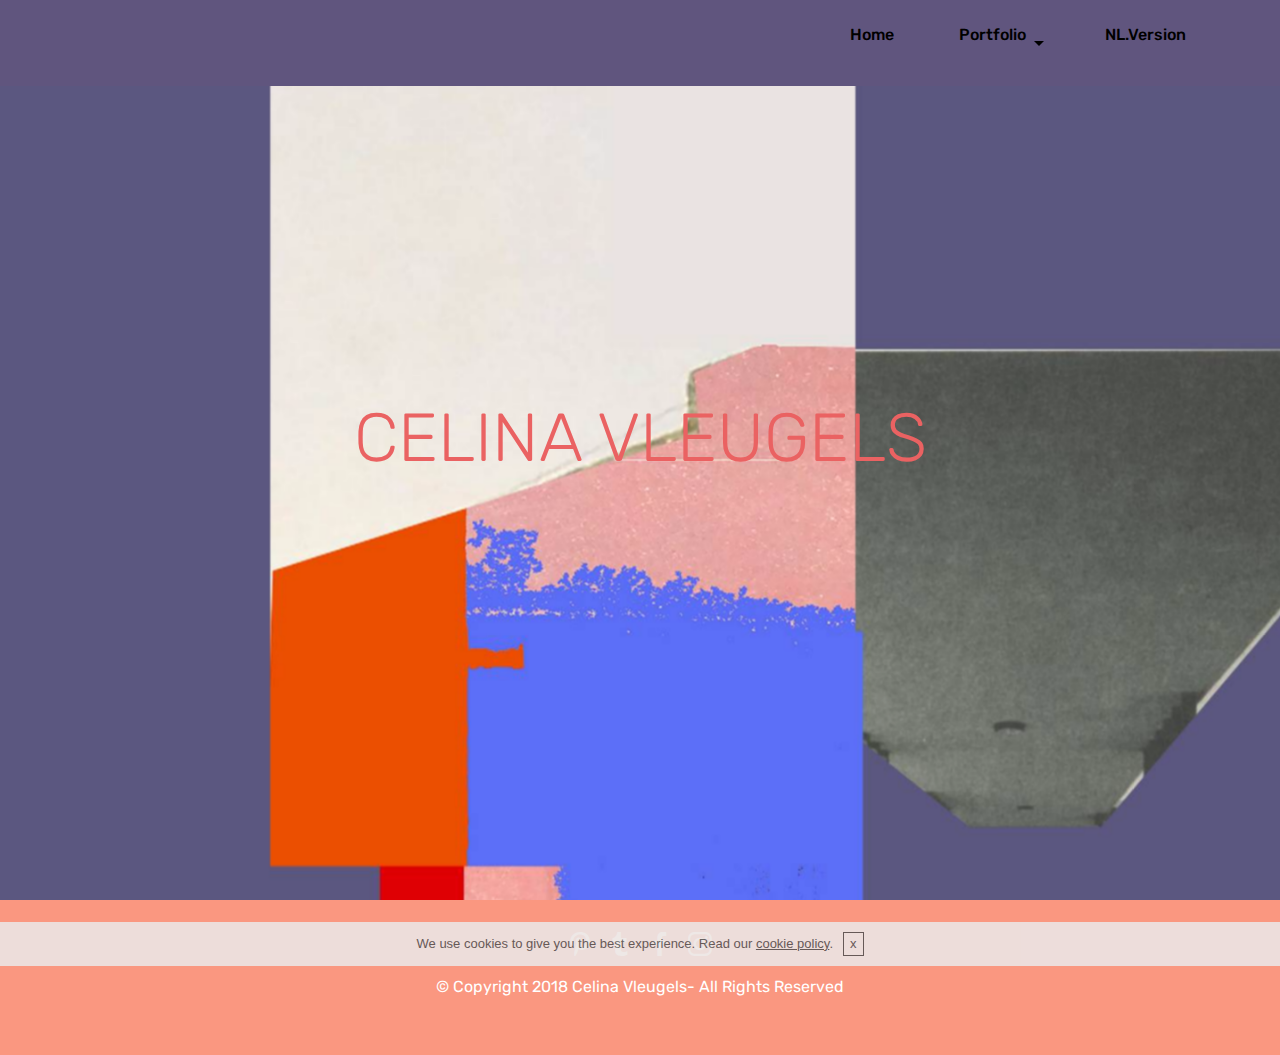
==== commit 0cdd46a1: "create github pages" ====
--- a/index.html
+++ b/index.html
@@ -66,7 +66,7 @@
     </nav>
 </section>
 
-<section class="engine"><a href="https://mobirise.ws/o">best mobile website builder</a></section><section class="header5 cid-qKe13VfbXh mbr-fullscreen mbr-parallax-background" id="header5-3">
+<section class="engine"><a href="https://mobirise.ws/g">create your own website</a></section><section class="header5 cid-qKe13VfbXh mbr-fullscreen mbr-parallax-background" id="header5-3">
 
     
 
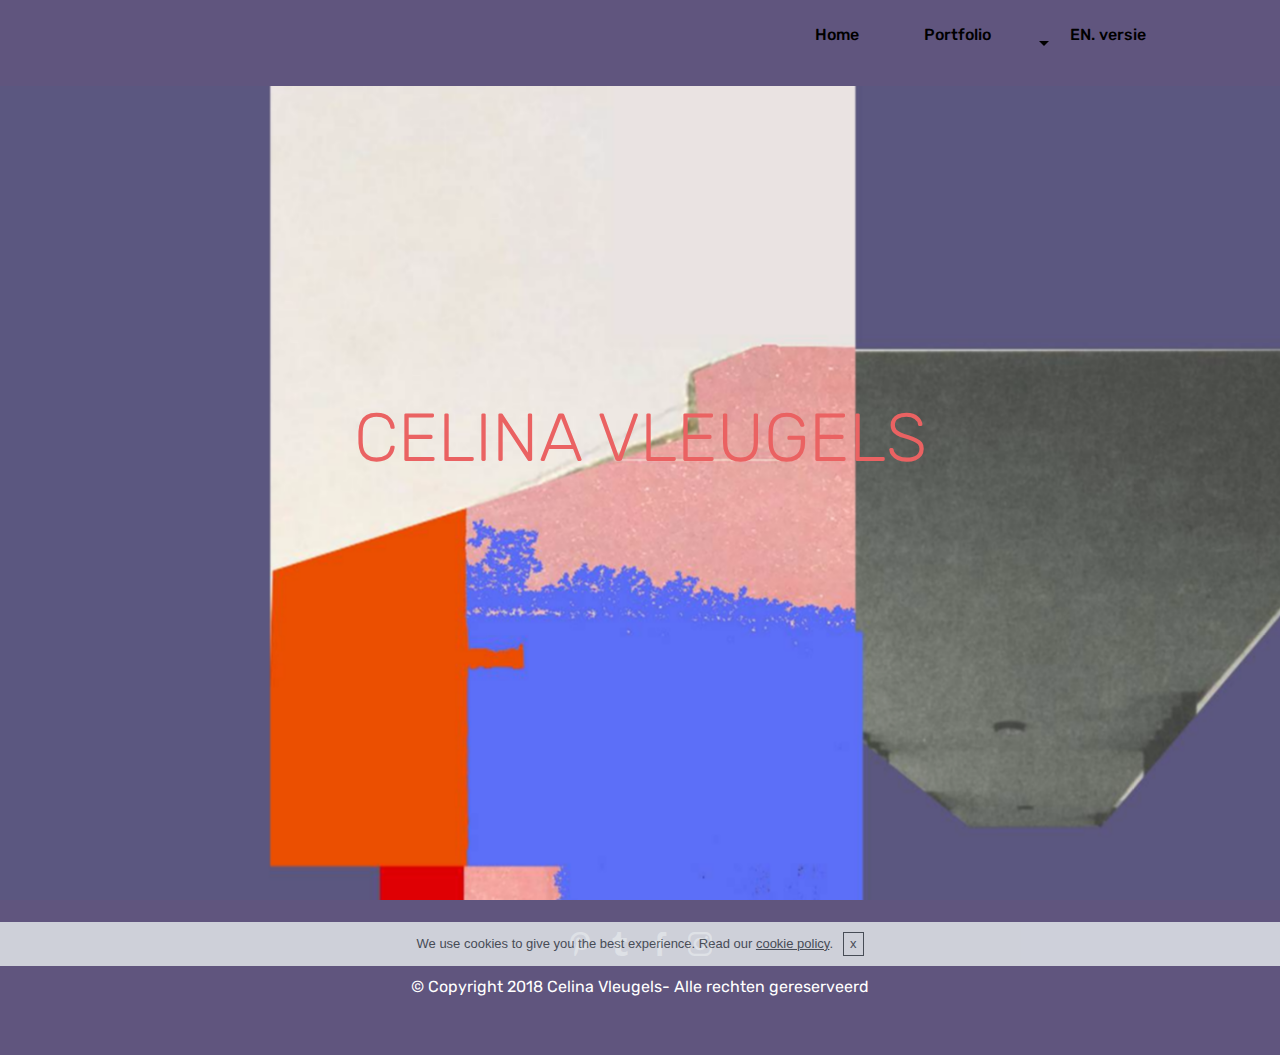
==== commit a84a7274: "create github pages" ====
--- a/index.html
+++ b/index.html
@@ -26,13 +26,13 @@
 
 <!-- Google Analytics -->
 <!-- Global site tag (gtag.js) - Google Analytics -->
-<script async src="https://www.googletagmanager.com/gtag/js?id=UA-114905684-1"></script>
+<script async src="https://www.googletagmanager.com/gtag/js?id=UA-116120078-1"></script>
 <script>
   window.dataLayer = window.dataLayer || [];
   function gtag(){dataLayer.push(arguments);}
   gtag('js', new Date());
 
-  gtag('config', 'UA-114905684-1');
+  gtag('config', 'UA-116120078-1');
 </script>
 
 <!-- /Google Analytics -->
@@ -60,13 +60,13 @@
         <div class="collapse navbar-collapse" id="navbarSupportedContent">
             <ul class="navbar-nav nav-dropdown nav-right navbar-nav-top-padding" data-app-modern-menu="true"><li class="nav-item">
                     <a class="nav-link link text-black display-7" href="https://mobirise.com"></a>
-                </li><li class="nav-item"><a class="nav-link link text-black display-7" href="index.html" aria-expanded="false"><p><br></p><br><br><p><br></p><br><br><p>Home</p><br><p>&nbsp; &nbsp; &nbsp; &nbsp; &nbsp; &nbsp;</p></a></li><li class="nav-item dropdown"><a class="nav-link link text-black dropdown-toggle display-7" href="index.html" aria-expanded="false" data-toggle="dropdown-submenu"><p><br></p><br><br><p><br></p><br><br><p>Portfolio</p><p>&nbsp;</p></a><div class="dropdown-menu"><a class="text-black dropdown-item display-7" href="page6.html" aria-expanded="false">About Me</a><a class="text-black dropdown-item display-7" href="page1.html" aria-expanded="false">Collages</a><a class="text-black dropdown-item display-7" href="page2.html" aria-expanded="false">Paintings</a><a class="text-black dropdown-item display-7" href="page3.html" aria-expanded="false">Pictures</a><a class="text-black dropdown-item display-7" href="page5.html" aria-expanded="false">Contact Me<br></a><a class="text-black dropdown-item display-7" href="page7.html" aria-expanded="false">Model Drawings</a><a class="text-black dropdown-item display-7" href="httpscelinavleugels.github.iov1index.html.html" aria-expanded="false">Copyright<br></a></div></li><li class="nav-item"><a class="nav-link link text-black display-7" href="index.html" aria-expanded="true"><p><br></p><br><br><p><br></p><br><br><p style="display: inline !important;">&nbsp; &nbsp; &nbsp; &nbsp; &nbsp; NL.Version&nbsp;</p></a></li></ul>
+                </li><li class="nav-item"><a class="nav-link link text-black display-7" href="index.html" aria-expanded="false"><p><br></p><br><br><p><br></p><br><br><p>Home</p><br><p>&nbsp; &nbsp; &nbsp; &nbsp; &nbsp; &nbsp;</p></a></li><li class="nav-item dropdown open"><a class="nav-link link text-black dropdown-toggle display-7" href="index.html" aria-expanded="true" data-toggle="dropdown-submenu"><p><br></p><br><br><p><br></p><br><br><p>Portfolio</p><p>&nbsp; &nbsp; &nbsp; &nbsp; &nbsp; &nbsp;</p></a><div class="dropdown-menu"><a class="text-black dropdown-item display-7" href="page6.html" aria-expanded="false">Over mij</a><a class="text-black dropdown-item display-7" href="page1.html" aria-expanded="false"></a><a class="text-black dropdown-item display-7" href="page1.html" aria-expanded="false">Collages</a><a class="text-black dropdown-item display-7" href="page2.html" aria-expanded="false">Schilderijen</a><a class="text-black dropdown-item display-7" href="page3.html" aria-expanded="false">Foto's</a><a class="text-black dropdown-item display-7" href="page5.html" aria-expanded="false">Contacteer Mij<br></a><a class="text-black dropdown-item display-7" href="page7.html" aria-expanded="false">Modeltekeningen</a><a class="text-black dropdown-item display-7" href="httpscelinavleugels.github.iov1index.html.html" aria-expanded="false">Copyright<br></a></div></li><li class="nav-item"><a class="nav-link link text-black display-7" href="https://celinavleugels.github.io/v1/index.html" aria-expanded="true"><p>EN. versie</p><p style="display: inline !important;">&nbsp; &nbsp; &nbsp; &nbsp; &nbsp; &nbsp;</p></a></li></ul>
             
         </div>
     </nav>
 </section>
 
-<section class="engine"><a href="https://mobirise.ws/g">create your own website</a></section><section class="header5 cid-qKe13VfbXh mbr-fullscreen mbr-parallax-background" id="header5-3">
+<section class="engine"><a href="https://mobirise.ws/p">open source website creator</a></section><section class="header5 cid-qKe13VfbXh mbr-fullscreen mbr-parallax-background" id="header5-3">
 
     
 
@@ -121,7 +121,7 @@
             </div>
             <div class="row row-copirayt">
                 <p class="mbr-text mb-0 mbr-fonts-style mbr-white align-center display-7">
-                    © Copyright 2018 Celina Vleugels- All Rights Reserved<br><br></p>
+                    © Copyright 2018 Celina Vleugels- Alle rechten gereserveerd<br><br></p>
             </div>
         </div>
     </div>
--- a/assets/mobirise/css/mbr-additional.css
+++ b/assets/mobirise/css/mbr-additional.css
@@ -1778,7 +1778,7 @@
 .cid-qKivROwc6f {
   padding-top: 30px;
   padding-bottom: 30px;
-  background-color: #fa9780;
+  background-color: #60557e;
 }
 .cid-qKivROwc6f .row-links {
   width: 100%;
@@ -3138,7 +3138,7 @@
 .cid-qKetiEV99I {
   padding-top: 30px;
   padding-bottom: 30px;
-  background-color: #fa9780;
+  background-color: #60557e;
 }
 .cid-qKetiEV99I .row-links {
   width: 100%;
@@ -3814,7 +3814,7 @@
 .cid-qKivAqvGMp {
   padding-top: 30px;
   padding-bottom: 30px;
-  background-color: #fda38e;
+  background-color: #60557e;
 }
 .cid-qKivAqvGMp .row-links {
   width: 100%;
@@ -4778,7 +4778,7 @@
 .cid-qLfB68Vqdi {
   padding-top: 30px;
   padding-bottom: 30px;
-  background-color: #fa9780;
+  background-color: #60557e;
 }
 .cid-qLfB68Vqdi .row-links {
   width: 100%;
@@ -5701,7 +5701,7 @@
 .cid-qKetiEV99I {
   padding-top: 30px;
   padding-bottom: 30px;
-  background-color: #fa9780;
+  background-color: #60557e;
 }
 .cid-qKetiEV99I .row-links {
   width: 100%;
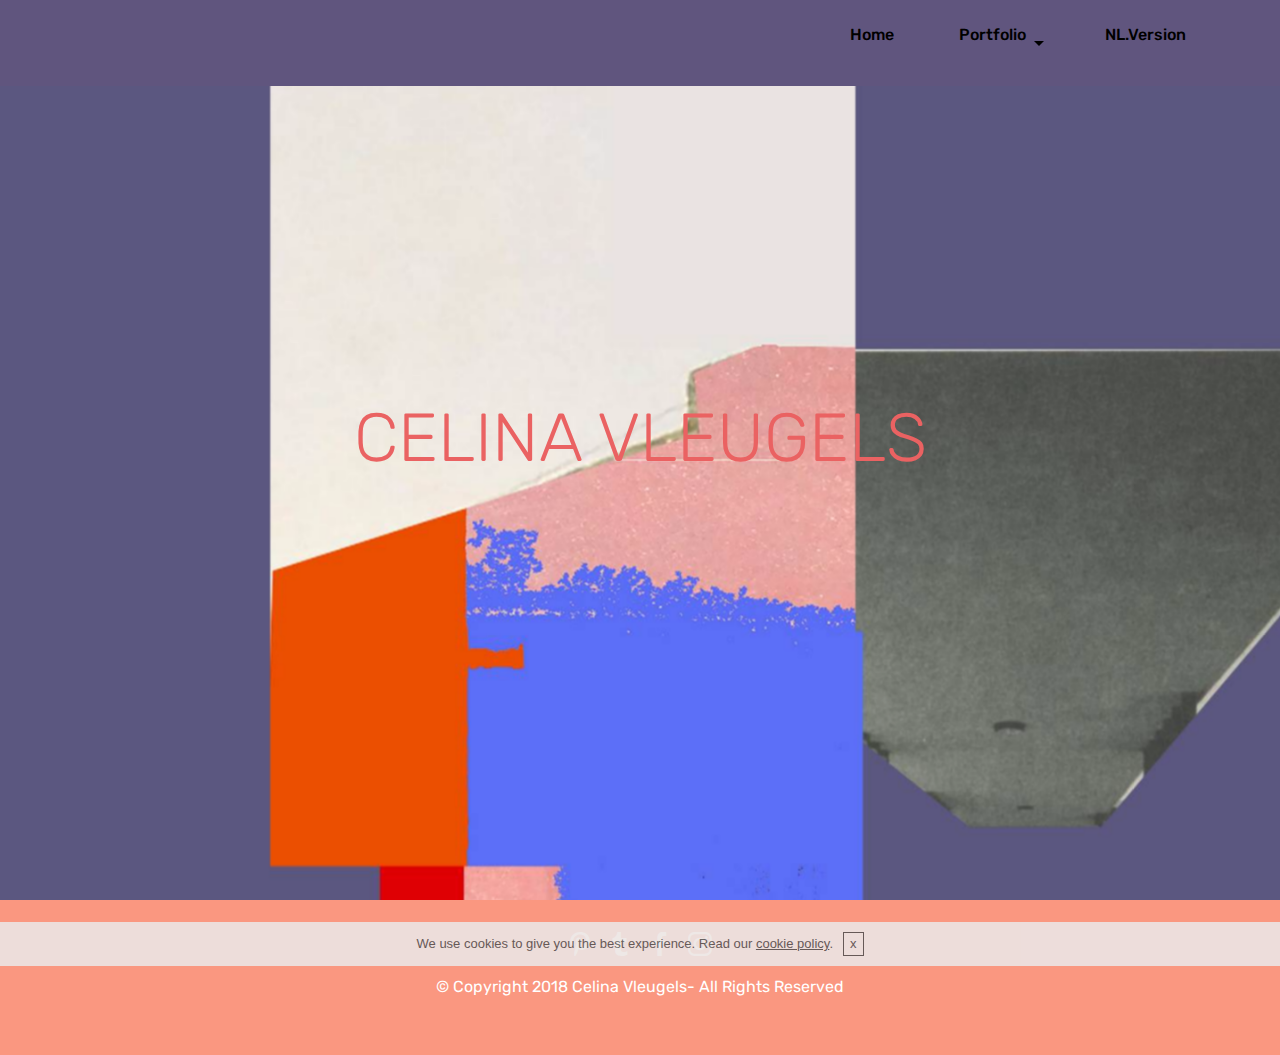
==== commit 7bbf3b04: "create github pages" ====
--- a/index.html
+++ b/index.html
@@ -26,13 +26,13 @@
 
 <!-- Google Analytics -->
 <!-- Global site tag (gtag.js) - Google Analytics -->
-<script async src="https://www.googletagmanager.com/gtag/js?id=UA-116120078-1"></script>
+<script async src="https://www.googletagmanager.com/gtag/js?id=UA-114905684-1"></script>
 <script>
   window.dataLayer = window.dataLayer || [];
   function gtag(){dataLayer.push(arguments);}
   gtag('js', new Date());
 
-  gtag('config', 'UA-116120078-1');
+  gtag('config', 'UA-114905684-1');
 </script>
 
 <!-- /Google Analytics -->
@@ -60,13 +60,13 @@
         <div class="collapse navbar-collapse" id="navbarSupportedContent">
             <ul class="navbar-nav nav-dropdown nav-right navbar-nav-top-padding" data-app-modern-menu="true"><li class="nav-item">
                     <a class="nav-link link text-black display-7" href="https://mobirise.com"></a>
-                </li><li class="nav-item"><a class="nav-link link text-black display-7" href="index.html" aria-expanded="false"><p><br></p><br><br><p><br></p><br><br><p>Home</p><br><p>&nbsp; &nbsp; &nbsp; &nbsp; &nbsp; &nbsp;</p></a></li><li class="nav-item dropdown open"><a class="nav-link link text-black dropdown-toggle display-7" href="index.html" aria-expanded="true" data-toggle="dropdown-submenu"><p><br></p><br><br><p><br></p><br><br><p>Portfolio</p><p>&nbsp; &nbsp; &nbsp; &nbsp; &nbsp; &nbsp;</p></a><div class="dropdown-menu"><a class="text-black dropdown-item display-7" href="page6.html" aria-expanded="false">Over mij</a><a class="text-black dropdown-item display-7" href="page1.html" aria-expanded="false"></a><a class="text-black dropdown-item display-7" href="page1.html" aria-expanded="false">Collages</a><a class="text-black dropdown-item display-7" href="page2.html" aria-expanded="false">Schilderijen</a><a class="text-black dropdown-item display-7" href="page3.html" aria-expanded="false">Foto's</a><a class="text-black dropdown-item display-7" href="page5.html" aria-expanded="false">Contacteer Mij<br></a><a class="text-black dropdown-item display-7" href="page7.html" aria-expanded="false">Modeltekeningen</a><a class="text-black dropdown-item display-7" href="httpscelinavleugels.github.iov1index.html.html" aria-expanded="false">Copyright<br></a></div></li><li class="nav-item"><a class="nav-link link text-black display-7" href="https://celinavleugels.github.io/v1/index.html" aria-expanded="true"><p>EN. versie</p><p style="display: inline !important;">&nbsp; &nbsp; &nbsp; &nbsp; &nbsp; &nbsp;</p></a></li></ul>
+                </li><li class="nav-item"><a class="nav-link link text-black display-7" href="index.html" aria-expanded="false"><p><br></p><br><br><p><br></p><br><br><p>Home</p><br><p>&nbsp; &nbsp; &nbsp; &nbsp; &nbsp; &nbsp;</p></a></li><li class="nav-item dropdown"><a class="nav-link link text-black dropdown-toggle display-7" href="index.html" aria-expanded="false" data-toggle="dropdown-submenu"><p><br></p><br><br><p><br></p><br><br><p>Portfolio</p><p>&nbsp;</p></a><div class="dropdown-menu"><a class="text-black dropdown-item display-7" href="page6.html" aria-expanded="false">About Me</a><a class="text-black dropdown-item display-7" href="page1.html" aria-expanded="false">Collages</a><a class="text-black dropdown-item display-7" href="page2.html" aria-expanded="false">Paintings</a><a class="text-black dropdown-item display-7" href="page3.html" aria-expanded="false">Pictures</a><a class="text-black dropdown-item display-7" href="page5.html" aria-expanded="false">Contact Me<br></a><a class="text-black dropdown-item display-7" href="page7.html" aria-expanded="false">Model Drawings</a><a class="text-black dropdown-item display-7" href="httpscelinavleugels.github.iov1index.html.html" aria-expanded="false">Copyright<br></a></div></li><li class="nav-item"><a class="nav-link link text-black display-7" href="index.html" aria-expanded="true"><p><br></p><br><br><p><br></p><br><br><p style="display: inline !important;">&nbsp; &nbsp; &nbsp; &nbsp; &nbsp; NL.Version&nbsp;</p></a></li></ul>
             
         </div>
     </nav>
 </section>
 
-<section class="engine"><a href="https://mobirise.ws/p">open source website creator</a></section><section class="header5 cid-qKe13VfbXh mbr-fullscreen mbr-parallax-background" id="header5-3">
+<section class="engine"><a href="https://mobirise.ws/h">how to make own website</a></section><section class="header5 cid-qKe13VfbXh mbr-fullscreen mbr-parallax-background" id="header5-3">
 
     
 
@@ -121,7 +121,7 @@
             </div>
             <div class="row row-copirayt">
                 <p class="mbr-text mb-0 mbr-fonts-style mbr-white align-center display-7">
-                    © Copyright 2018 Celina Vleugels- Alle rechten gereserveerd<br><br></p>
+                    © Copyright 2018 Celina Vleugels- All Rights Reserved<br><br></p>
             </div>
         </div>
     </div>
--- a/assets/mobirise/css/mbr-additional.css
+++ b/assets/mobirise/css/mbr-additional.css
@@ -1778,7 +1778,7 @@
 .cid-qKivROwc6f {
   padding-top: 30px;
   padding-bottom: 30px;
-  background-color: #60557e;
+  background-color: #fa9780;
 }
 .cid-qKivROwc6f .row-links {
   width: 100%;
@@ -3138,7 +3138,7 @@
 .cid-qKetiEV99I {
   padding-top: 30px;
   padding-bottom: 30px;
-  background-color: #60557e;
+  background-color: #fa9780;
 }
 .cid-qKetiEV99I .row-links {
   width: 100%;
@@ -3814,7 +3814,7 @@
 .cid-qKivAqvGMp {
   padding-top: 30px;
   padding-bottom: 30px;
-  background-color: #60557e;
+  background-color: #fda38e;
 }
 .cid-qKivAqvGMp .row-links {
   width: 100%;
@@ -4778,7 +4778,7 @@
 .cid-qLfB68Vqdi {
   padding-top: 30px;
   padding-bottom: 30px;
-  background-color: #60557e;
+  background-color: #fa9780;
 }
 .cid-qLfB68Vqdi .row-links {
   width: 100%;
@@ -5701,7 +5701,7 @@
 .cid-qKetiEV99I {
   padding-top: 30px;
   padding-bottom: 30px;
-  background-color: #60557e;
+  background-color: #fa9780;
 }
 .cid-qKetiEV99I .row-links {
   width: 100%;
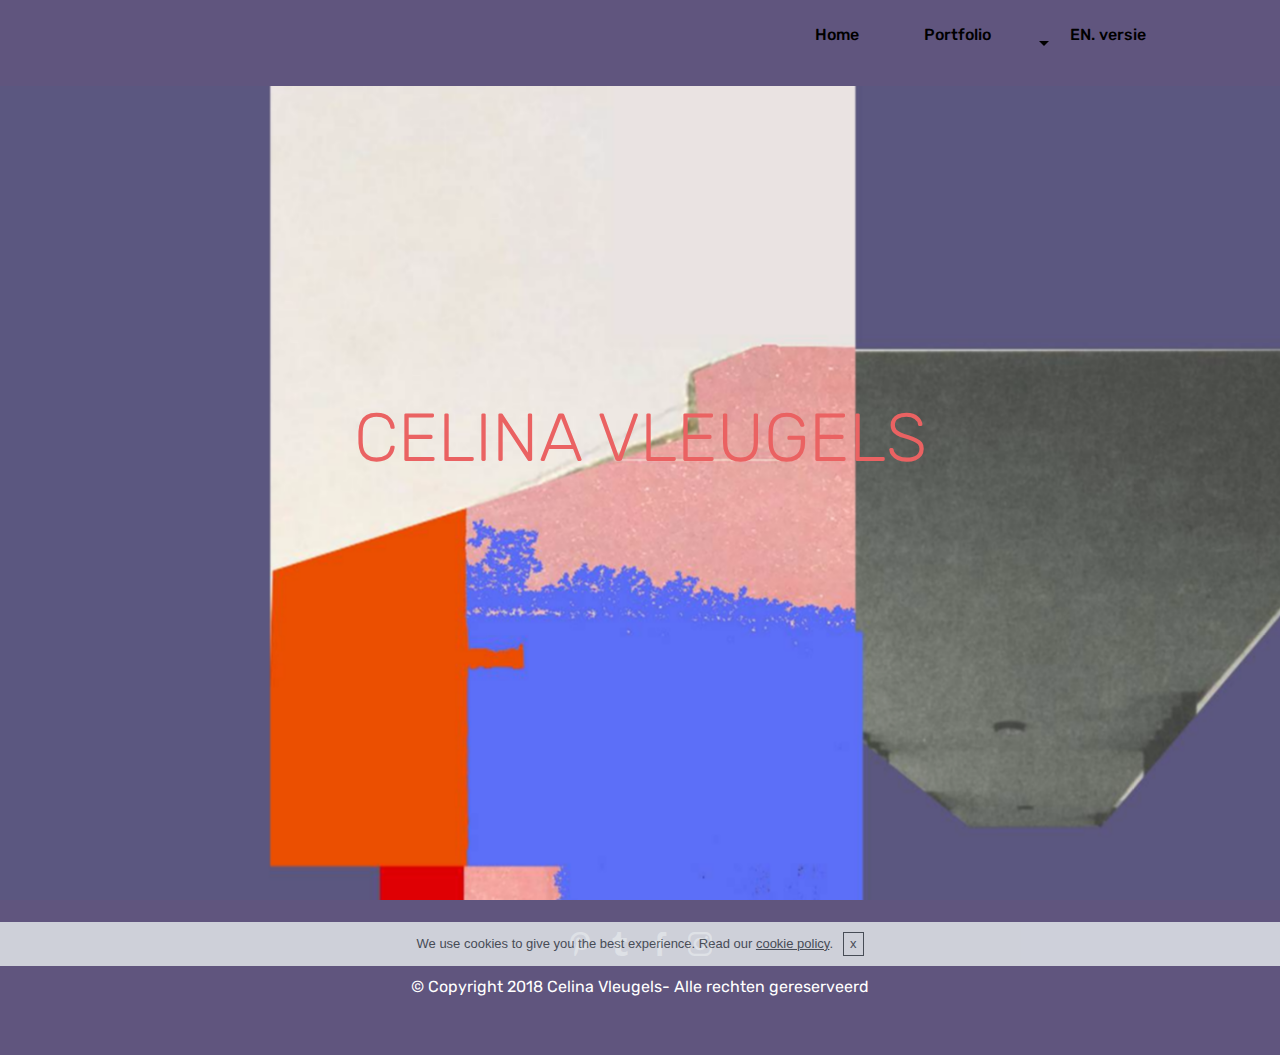
==== commit fca4cd01: "create github pages" ====
--- a/index.html
+++ b/index.html
@@ -26,13 +26,13 @@
 
 <!-- Google Analytics -->
 <!-- Global site tag (gtag.js) - Google Analytics -->
-<script async src="https://www.googletagmanager.com/gtag/js?id=UA-114905684-1"></script>
+<script async src="https://www.googletagmanager.com/gtag/js?id=UA-116120078-1"></script>
 <script>
   window.dataLayer = window.dataLayer || [];
   function gtag(){dataLayer.push(arguments);}
   gtag('js', new Date());
 
-  gtag('config', 'UA-114905684-1');
+  gtag('config', 'UA-116120078-1');
 </script>
 
 <!-- /Google Analytics -->
@@ -60,13 +60,13 @@
         <div class="collapse navbar-collapse" id="navbarSupportedContent">
             <ul class="navbar-nav nav-dropdown nav-right navbar-nav-top-padding" data-app-modern-menu="true"><li class="nav-item">
                     <a class="nav-link link text-black display-7" href="https://mobirise.com"></a>
-                </li><li class="nav-item"><a class="nav-link link text-black display-7" href="index.html" aria-expanded="false"><p><br></p><br><br><p><br></p><br><br><p>Home</p><br><p>&nbsp; &nbsp; &nbsp; &nbsp; &nbsp; &nbsp;</p></a></li><li class="nav-item dropdown"><a class="nav-link link text-black dropdown-toggle display-7" href="index.html" aria-expanded="false" data-toggle="dropdown-submenu"><p><br></p><br><br><p><br></p><br><br><p>Portfolio</p><p>&nbsp;</p></a><div class="dropdown-menu"><a class="text-black dropdown-item display-7" href="page6.html" aria-expanded="false">About Me</a><a class="text-black dropdown-item display-7" href="page1.html" aria-expanded="false">Collages</a><a class="text-black dropdown-item display-7" href="page2.html" aria-expanded="false">Paintings</a><a class="text-black dropdown-item display-7" href="page3.html" aria-expanded="false">Pictures</a><a class="text-black dropdown-item display-7" href="page5.html" aria-expanded="false">Contact Me<br></a><a class="text-black dropdown-item display-7" href="page7.html" aria-expanded="false">Model Drawings</a><a class="text-black dropdown-item display-7" href="httpscelinavleugels.github.iov1index.html.html" aria-expanded="false">Copyright<br></a></div></li><li class="nav-item"><a class="nav-link link text-black display-7" href="index.html" aria-expanded="true"><p><br></p><br><br><p><br></p><br><br><p style="display: inline !important;">&nbsp; &nbsp; &nbsp; &nbsp; &nbsp; NL.Version&nbsp;</p></a></li></ul>
+                </li><li class="nav-item"><a class="nav-link link text-black display-7" href="index.html" aria-expanded="false"><p><br></p><br><br><p><br></p><br><br><p>Home</p><br><p>&nbsp; &nbsp; &nbsp; &nbsp; &nbsp; &nbsp;</p></a></li><li class="nav-item dropdown open"><a class="nav-link link text-black dropdown-toggle display-7" href="index.html" aria-expanded="true" data-toggle="dropdown-submenu"><p><br></p><br><br><p><br></p><br><br><p>Portfolio</p><p>&nbsp; &nbsp; &nbsp; &nbsp; &nbsp; &nbsp;</p></a><div class="dropdown-menu"><a class="text-black dropdown-item display-7" href="page6.html" aria-expanded="false">Over mij</a><a class="text-black dropdown-item display-7" href="page1.html" aria-expanded="false"></a><a class="text-black dropdown-item display-7" href="page1.html" aria-expanded="false">Collages</a><a class="text-black dropdown-item display-7" href="page2.html" aria-expanded="false">Schilderijen</a><a class="text-black dropdown-item display-7" href="page3.html" aria-expanded="false">Foto's</a><a class="text-black dropdown-item display-7" href="page5.html" aria-expanded="false">Contacteer Mij<br></a><a class="text-black dropdown-item display-7" href="page7.html" aria-expanded="false">Modeltekeningen</a><a class="text-black dropdown-item display-7" href="httpscelinavleugels.github.iov1index.html.html" aria-expanded="false">Copyright<br></a></div></li><li class="nav-item"><a class="nav-link link text-black display-7" href="https://celinavleugels.github.io/v1/index.html" aria-expanded="true"><p>EN. versie</p><p style="display: inline !important;">&nbsp; &nbsp; &nbsp; &nbsp; &nbsp; &nbsp;</p></a></li></ul>
             
         </div>
     </nav>
 </section>
 
-<section class="engine"><a href="https://mobirise.ws/h">how to make own website</a></section><section class="header5 cid-qKe13VfbXh mbr-fullscreen mbr-parallax-background" id="header5-3">
+<section class="engine"><a href="https://mobirise.ws/q">offline website builder download</a></section><section class="header5 cid-qKe13VfbXh mbr-fullscreen mbr-parallax-background" id="header5-3">
 
     
 
@@ -121,7 +121,7 @@
             </div>
             <div class="row row-copirayt">
                 <p class="mbr-text mb-0 mbr-fonts-style mbr-white align-center display-7">
-                    © Copyright 2018 Celina Vleugels- All Rights Reserved<br><br></p>
+                    © Copyright 2018 Celina Vleugels- Alle rechten gereserveerd<br><br></p>
             </div>
         </div>
     </div>
--- a/assets/mobirise/css/mbr-additional.css
+++ b/assets/mobirise/css/mbr-additional.css
@@ -1778,7 +1778,7 @@
 .cid-qKivROwc6f {
   padding-top: 30px;
   padding-bottom: 30px;
-  background-color: #fa9780;
+  background-color: #60557e;
 }
 .cid-qKivROwc6f .row-links {
   width: 100%;
@@ -1859,7 +1859,7 @@
   text-align: center;
 }
 .cid-qMrrkfcHbc {
-  padding-top: 135px;
+  padding-top: 75px;
   padding-bottom: 75px;
   background-color: #c2e7ef;
 }
@@ -2384,6 +2384,81 @@
 .cid-qLfOCVhrC0 .dropdown-item:hover {
   color: #ff4318 !important;
 }
+.cid-qN8owM66Bt {
+  padding-top: 120px;
+  padding-bottom: 15px;
+  background-color: #c2e7ef;
+}
+.cid-qN8owM66Bt .mbr-text,
+.cid-qN8owM66Bt blockquote {
+  color: #767676;
+}
+.cid-qN8owM66Bt .mbr-text {
+  color: #465052;
+  text-align: center;
+}
+.cid-qN8nEOcUIt {
+  padding-top: 45px;
+  padding-bottom: 90px;
+  background-color: #c2e7ef;
+}
+.cid-qN8nEOcUIt .mbr-slider .carousel-control {
+  background: #1b1b1b;
+}
+.cid-qN8nEOcUIt .mbr-slider .carousel-control-prev {
+  left: 0;
+  margin-left: 2.5rem;
+}
+.cid-qN8nEOcUIt .mbr-slider .carousel-control-next {
+  right: 0;
+  margin-right: 2.5rem;
+}
+.cid-qN8nEOcUIt .mbr-slider .modal-body .close {
+  background: #1b1b1b;
+}
+.cid-qN8nEOcUIt .mbr-gallery-item > div::before {
+  content: '';
+  position: absolute;
+  left: 0;
+  top: 0;
+  width: 100%;
+  height: 100%;
+  background: #554346;
+  background: linear-gradient(to left, #554346, #45505b) !important;
+  opacity: 0;
+  -webkit-transition: 0.2s opacity ease-in-out;
+  transition: 0.2s opacity ease-in-out;
+}
+.cid-qN8nEOcUIt .mbr-gallery-item > div:hover .mbr-gallery-title::before {
+  background: transparent !important;
+}
+.cid-qN8nEOcUIt .mbr-gallery-item > div:hover:before {
+  opacity: 0.7 !important;
+}
+.cid-qN8nEOcUIt .mbr-gallery-title {
+  font-size: .9em;
+  position: absolute;
+  display: block;
+  width: 100%;
+  bottom: 0;
+  padding: 1rem;
+  color: #fff;
+  z-index: 2;
+}
+.cid-qN8nEOcUIt .mbr-gallery-title:before {
+  content: " ";
+  width: 100%;
+  height: 100%;
+  top: 0;
+  left: 0;
+  z-index: -1;
+  position: absolute;
+  background: #554346 !important;
+  background: linear-gradient(to left, #554346, #45505b) !important;
+  opacity: 0.7;
+  -webkit-transition: 0.2s background ease-in-out;
+  transition: 0.2s background ease-in-out;
+}
 .cid-qLCoZoG2Gi {
   padding-top: 120px;
   padding-bottom: 15px;
@@ -3138,7 +3213,7 @@
 .cid-qKetiEV99I {
   padding-top: 30px;
   padding-bottom: 30px;
-  background-color: #fa9780;
+  background-color: #60557e;
 }
 .cid-qKetiEV99I .row-links {
   width: 100%;
@@ -3814,7 +3889,7 @@
 .cid-qKivAqvGMp {
   padding-top: 30px;
   padding-bottom: 30px;
-  background-color: #fda38e;
+  background-color: #60557e;
 }
 .cid-qKivAqvGMp .row-links {
   width: 100%;
@@ -4762,7 +4837,7 @@
 .cid-qLfAX7bcKG {
   padding-top: 120px;
   padding-bottom: 90px;
-  background-image: url("../../../assets/images/collage-2000x1414.jpg");
+  background-image: url("../../../assets/images/collage-2000x14140.jpg");
 }
 .cid-qLfAX7bcKG I {
   color: #ea6262;
@@ -4778,7 +4853,7 @@
 .cid-qLfB68Vqdi {
   padding-top: 30px;
   padding-bottom: 30px;
-  background-color: #fa9780;
+  background-color: #60557e;
 }
 .cid-qLfB68Vqdi .row-links {
   width: 100%;
@@ -5701,7 +5776,7 @@
 .cid-qKetiEV99I {
   padding-top: 30px;
   padding-bottom: 30px;
-  background-color: #fa9780;
+  background-color: #60557e;
 }
 .cid-qKetiEV99I .row-links {
   width: 100%;
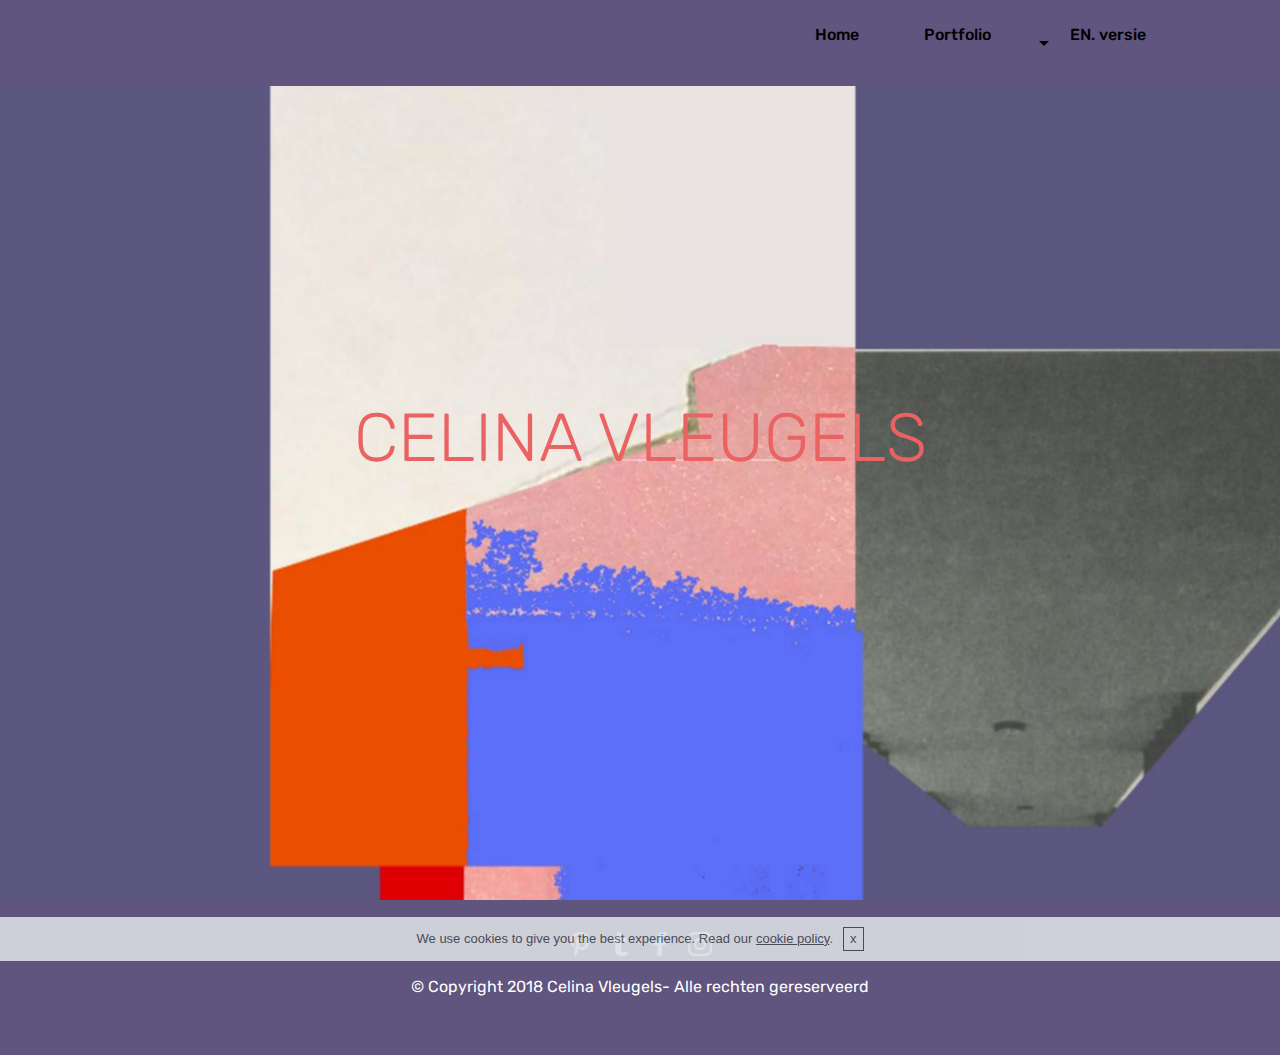
==== commit df16ebba: "create github pages" ====
--- a/index.html
+++ b/index.html
@@ -60,13 +60,13 @@
         <div class="collapse navbar-collapse" id="navbarSupportedContent">
             <ul class="navbar-nav nav-dropdown nav-right navbar-nav-top-padding" data-app-modern-menu="true"><li class="nav-item">
                     <a class="nav-link link text-black display-7" href="https://mobirise.com"></a>
-                </li><li class="nav-item"><a class="nav-link link text-black display-7" href="index.html" aria-expanded="false"><p><br></p><br><br><p><br></p><br><br><p>Home</p><br><p>&nbsp; &nbsp; &nbsp; &nbsp; &nbsp; &nbsp;</p></a></li><li class="nav-item dropdown open"><a class="nav-link link text-black dropdown-toggle display-7" href="index.html" aria-expanded="true" data-toggle="dropdown-submenu"><p><br></p><br><br><p><br></p><br><br><p>Portfolio</p><p>&nbsp; &nbsp; &nbsp; &nbsp; &nbsp; &nbsp;</p></a><div class="dropdown-menu"><a class="text-black dropdown-item display-7" href="page6.html" aria-expanded="false">Over mij</a><a class="text-black dropdown-item display-7" href="page1.html" aria-expanded="false"></a><a class="text-black dropdown-item display-7" href="page1.html" aria-expanded="false">Collages</a><a class="text-black dropdown-item display-7" href="page2.html" aria-expanded="false">Schilderijen</a><a class="text-black dropdown-item display-7" href="page3.html" aria-expanded="false">Foto's</a><a class="text-black dropdown-item display-7" href="page5.html" aria-expanded="false">Contacteer Mij<br></a><a class="text-black dropdown-item display-7" href="page7.html" aria-expanded="false">Modeltekeningen</a><a class="text-black dropdown-item display-7" href="httpscelinavleugels.github.iov1index.html.html" aria-expanded="false">Copyright<br></a></div></li><li class="nav-item"><a class="nav-link link text-black display-7" href="https://celinavleugels.github.io/v1/index.html" aria-expanded="true"><p>EN. versie</p><p style="display: inline !important;">&nbsp; &nbsp; &nbsp; &nbsp; &nbsp; &nbsp;</p></a></li></ul>
+                </li><li class="nav-item"><a class="nav-link link text-black display-7" href="index.html" aria-expanded="false"><p><br></p><br><br><p><br></p><br><br><p>Home</p><br><p>&nbsp; &nbsp; &nbsp; &nbsp; &nbsp; &nbsp;</p></a></li><li class="nav-item dropdown"><a class="nav-link link text-black dropdown-toggle display-7" href="index.html" aria-expanded="false" data-toggle="dropdown-submenu"><p><br></p><br><br><p><br></p><br><br><p>Portfolio</p><p>&nbsp; &nbsp; &nbsp; &nbsp; &nbsp; &nbsp;</p></a><div class="dropdown-menu"><a class="text-black dropdown-item display-7" href="page6.html" aria-expanded="false">Over mij</a><a class="text-black dropdown-item display-7" href="page1.html" aria-expanded="false"></a><a class="text-black dropdown-item display-7" href="page1.html" aria-expanded="false">Collages</a><a class="text-black dropdown-item display-7" href="page2.html" aria-expanded="false">Schilderijen</a><a class="text-black dropdown-item display-7" href="page3.html" aria-expanded="false">Foto's</a><a class="text-black dropdown-item display-7" href="page5.html" aria-expanded="false">Contacteer Mij<br></a><a class="text-black dropdown-item display-7" href="page7.html" aria-expanded="false">Modeltekeningen</a><a class="text-black dropdown-item display-7" href="httpscelinavleugels.github.iov1index.html.html" aria-expanded="false">Copyright<br></a></div></li><li class="nav-item"><a class="nav-link link text-black display-7" href="https://celinavleugels.github.io/v2/page6.html" aria-expanded="true" target="_blank"><p>EN. versie</p><p style="display: inline !important;">&nbsp; &nbsp; &nbsp; &nbsp; &nbsp; &nbsp;</p></a></li></ul>
             
         </div>
     </nav>
 </section>
 
-<section class="engine"><a href="https://mobirise.ws/q">offline website builder download</a></section><section class="header5 cid-qKe13VfbXh mbr-fullscreen mbr-parallax-background" id="header5-3">
+<section class="engine"><a href="https://mobirise.ws/d">best free website software</a></section><section class="header5 cid-qKe13VfbXh mbr-fullscreen mbr-parallax-background" id="header5-3">
 
     
 
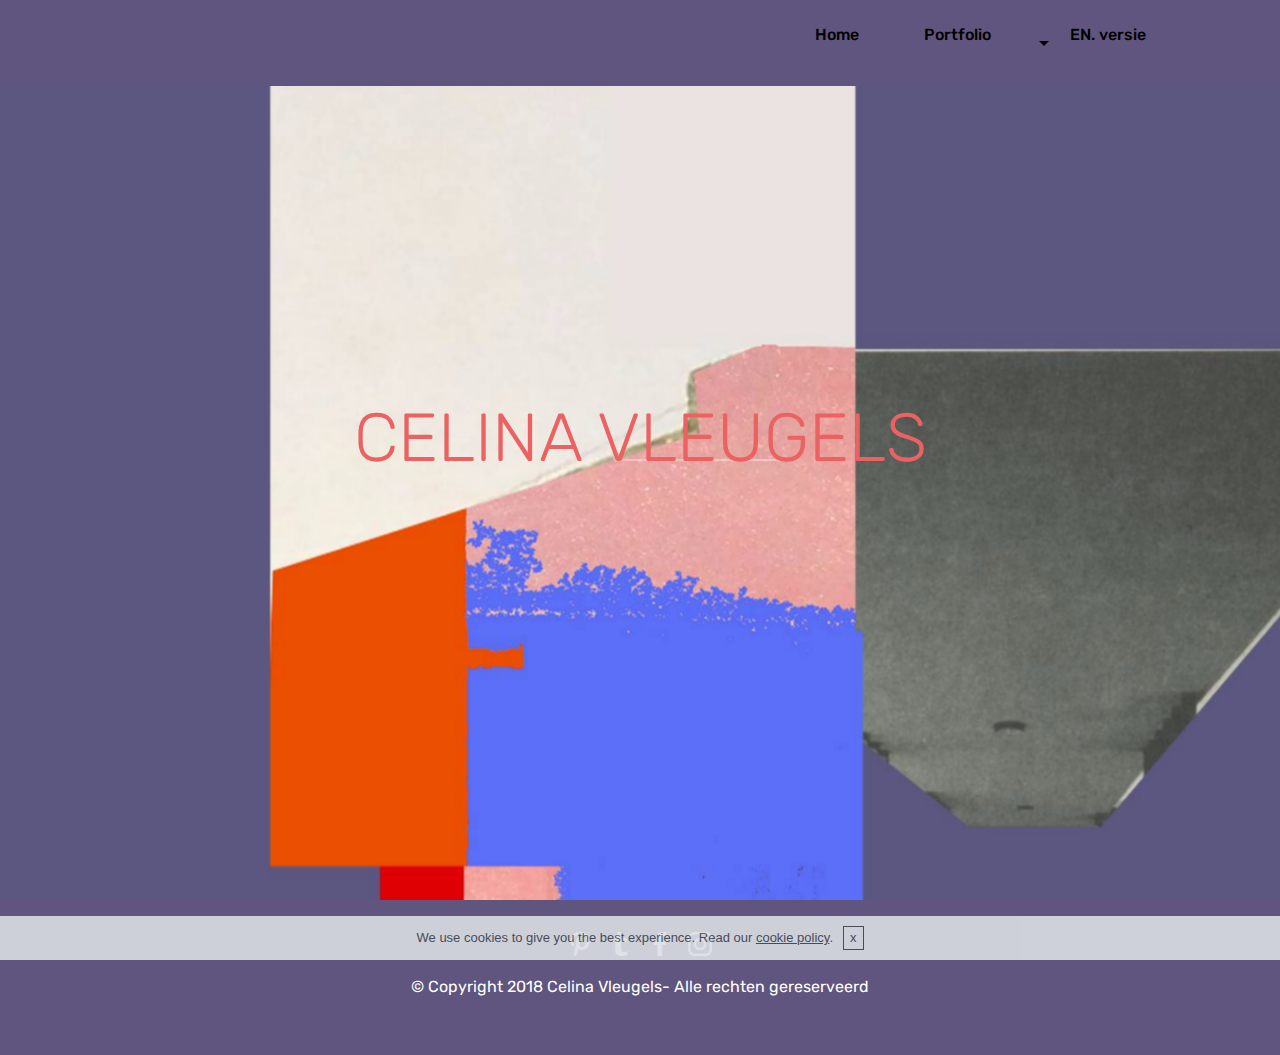
==== commit faaaf52d: "create github pages" ====
--- a/index.html
+++ b/index.html
@@ -60,13 +60,13 @@
         <div class="collapse navbar-collapse" id="navbarSupportedContent">
             <ul class="navbar-nav nav-dropdown nav-right navbar-nav-top-padding" data-app-modern-menu="true"><li class="nav-item">
                     <a class="nav-link link text-black display-7" href="https://mobirise.com"></a>
-                </li><li class="nav-item"><a class="nav-link link text-black display-7" href="index.html" aria-expanded="false"><p><br></p><br><br><p><br></p><br><br><p>Home</p><br><p>&nbsp; &nbsp; &nbsp; &nbsp; &nbsp; &nbsp;</p></a></li><li class="nav-item dropdown"><a class="nav-link link text-black dropdown-toggle display-7" href="index.html" aria-expanded="false" data-toggle="dropdown-submenu"><p><br></p><br><br><p><br></p><br><br><p>Portfolio</p><p>&nbsp; &nbsp; &nbsp; &nbsp; &nbsp; &nbsp;</p></a><div class="dropdown-menu"><a class="text-black dropdown-item display-7" href="page6.html" aria-expanded="false">Over mij</a><a class="text-black dropdown-item display-7" href="page1.html" aria-expanded="false"></a><a class="text-black dropdown-item display-7" href="page1.html" aria-expanded="false">Collages</a><a class="text-black dropdown-item display-7" href="page2.html" aria-expanded="false">Schilderijen</a><a class="text-black dropdown-item display-7" href="page3.html" aria-expanded="false">Foto's</a><a class="text-black dropdown-item display-7" href="page5.html" aria-expanded="false">Contacteer Mij<br></a><a class="text-black dropdown-item display-7" href="page7.html" aria-expanded="false">Modeltekeningen</a><a class="text-black dropdown-item display-7" href="httpscelinavleugels.github.iov1index.html.html" aria-expanded="false">Copyright<br></a></div></li><li class="nav-item"><a class="nav-link link text-black display-7" href="https://celinavleugels.github.io/v2/page6.html" aria-expanded="true" target="_blank"><p>EN. versie</p><p style="display: inline !important;">&nbsp; &nbsp; &nbsp; &nbsp; &nbsp; &nbsp;</p></a></li></ul>
+                </li><li class="nav-item"><a class="nav-link link text-black display-7" href="index.html" aria-expanded="false"><p><br></p><br><br><p><br></p><br><br><p>Home</p><br><p>&nbsp; &nbsp; &nbsp; &nbsp; &nbsp; &nbsp;</p></a></li><li class="nav-item dropdown"><a class="nav-link link text-black dropdown-toggle display-7" href="index.html" aria-expanded="false" data-toggle="dropdown-submenu"><p><br></p><br><br><p><br></p><br><br><p>Portfolio</p><p>&nbsp; &nbsp; &nbsp; &nbsp; &nbsp; &nbsp;</p></a><div class="dropdown-menu"><a class="text-black dropdown-item display-7" href="page6.html" aria-expanded="false">Over mij</a><a class="text-black dropdown-item display-7" href="page1.html" aria-expanded="false"></a><a class="text-black dropdown-item display-7" href="page1.html" aria-expanded="false">Collages</a><a class="text-black dropdown-item display-7" href="page2.html" aria-expanded="false">Schilderijen</a><a class="text-black dropdown-item display-7" href="page3.html" aria-expanded="false">Foto's</a><a class="text-black dropdown-item display-7" href="page5.html" aria-expanded="false">Contacteer Mij<br></a><a class="text-black dropdown-item display-7" href="page7.html" aria-expanded="false">Modeltekeningen</a><a class="text-black dropdown-item display-7" href="httpscelinavleugels.github.iov1index.html.html" aria-expanded="false">Copyright<br></a></div></li><li class="nav-item"><a class="nav-link link text-black display-7" href="https://celinavleugels.github.io/v2/index.html" aria-expanded="true" target="_blank"><p>EN. versie</p><p style="display: inline !important;">&nbsp; &nbsp; &nbsp; &nbsp; &nbsp; &nbsp;</p></a></li></ul>
             
         </div>
     </nav>
 </section>
 
-<section class="engine"><a href="https://mobirise.ws/d">best free website software</a></section><section class="header5 cid-qKe13VfbXh mbr-fullscreen mbr-parallax-background" id="header5-3">
+<section class="engine"><a href="https://mobirise.ws/f">simple site builder</a></section><section class="header5 cid-qKe13VfbXh mbr-fullscreen mbr-parallax-background" id="header5-3">
 
     
 
